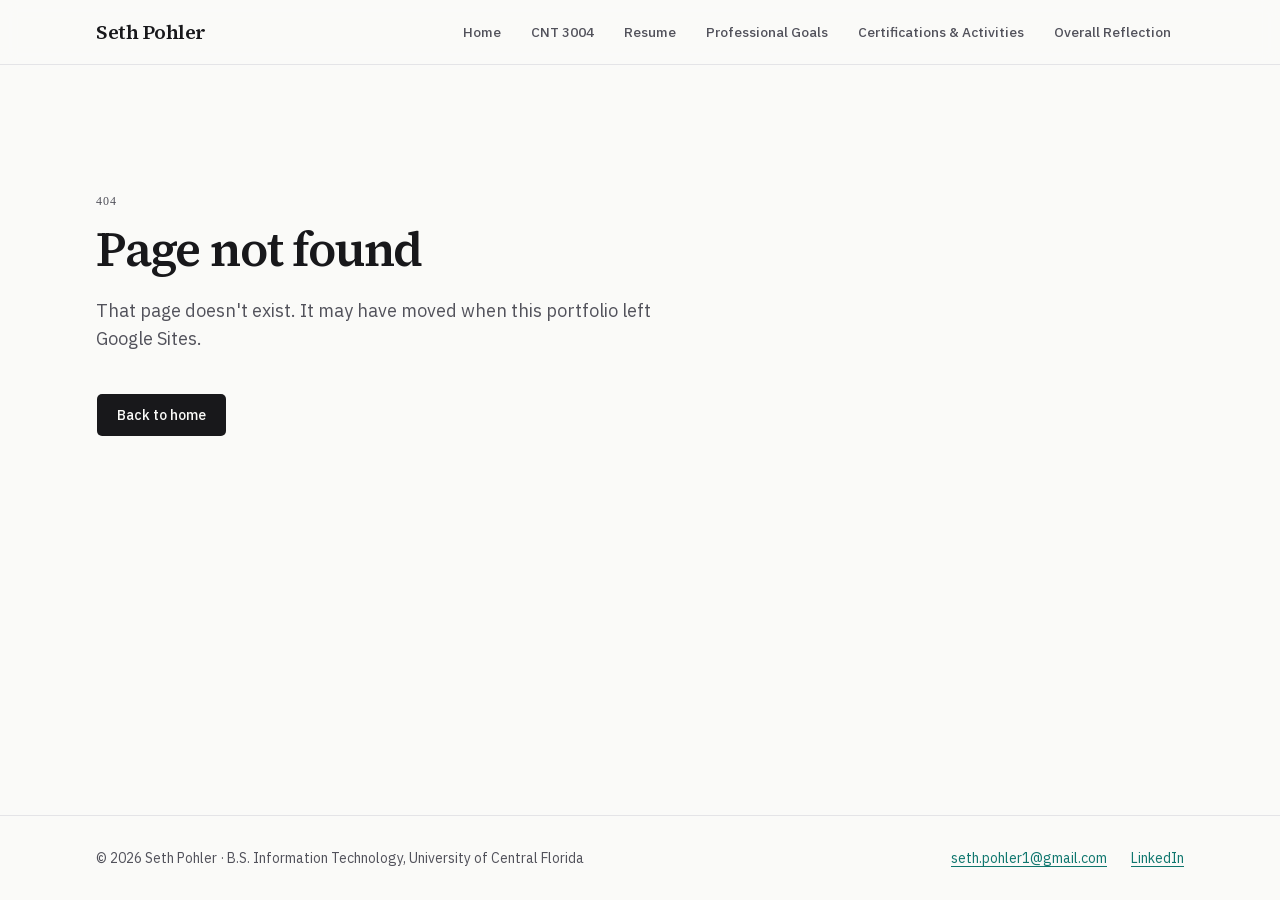
==== 404/index.html @ 3e50c29b "Deploy e-Portfolio" ====
<!DOCTYPE html><html lang="en" class="rMdooa_variable FA1Hga_variable lA2Yoq_variable h-full antialiased"><head><meta charSet="utf-8"/><meta name="viewport" content="width=device-width, initial-scale=1"/><link rel="stylesheet" href="/_next/static/chunks/19bja39a6in_c.css" data-precedence="next"/><link rel="preload" as="script" fetchPriority="low" href="/_next/static/chunks/310vm2bl3xxpt.js"/><script src="/_next/static/chunks/2urr6-fm2smyv.js" async=""></script><script src="/_next/static/chunks/39_j1bdzreq0m.js" async=""></script><script src="/_next/static/chunks/2i99de3j6b99w.js" async=""></script><script src="/_next/static/chunks/turbopack-2u1d16houkiyo.js" async=""></script><script src="/_next/static/chunks/3qfy96eoyh-ek.js" async=""></script><script src="/_next/static/chunks/2r8x6bhizx_dg.js" async=""></script><meta name="robots" content="noindex"/><meta name="next-size-adjust" content=""/><title>Seth Pohler | IT Student &amp; e-Portfolio</title><meta name="description" content="e-Portfolio of Seth Pohler, an Information Technology student at UCF minoring in Secure Computing and Networks, working toward a career in digital forensics."/><link rel="canonical" href="https://spohler1.github.io/"/><meta property="og:title" content="Seth Pohler | IT Student &amp; e-Portfolio"/><meta property="og:description" content="e-Portfolio of Seth Pohler, an Information Technology student at UCF minoring in Secure Computing and Networks, working toward a career in digital forensics."/><meta property="og:url" content="https://spohler1.github.io/"/><meta property="og:site_name" content="Seth Pohler"/><meta property="og:image" content="https://spohler1.github.io/images/seth-pohler-headshot.webp"/><meta property="og:image:width" content="737"/><meta property="og:image:height" content="1100"/><meta property="og:image:alt" content="Portrait of Seth Pohler"/><meta property="og:type" content="profile"/><meta name="twitter:card" content="summary"/><meta name="twitter:title" content="Seth Pohler | IT Student &amp; e-Portfolio"/><meta name="twitter:description" content="e-Portfolio of Seth Pohler, an Information Technology student at UCF minoring in Secure Computing and Networks, working toward a career in digital forensics."/><meta name="twitter:image" content="https://spohler1.github.io/images/seth-pohler-headshot.webp"/><meta name="twitter:image:alt" content="Portrait of Seth Pohler"/><meta name="twitter:image:width" content="737"/><meta name="twitter:image:height" content="1100"/><link rel="icon" href="/icon.svg?icon.27imidznf6e5v.svg" sizes="any" type="image/svg+xml"/><script src="/_next/static/chunks/0cz1d0mv5g_q7.js" noModule=""></script></head><body class="flex min-h-full flex-col"><div hidden=""><!--$--><!--/$--></div><a href="#main" class="sr-only z-50 rounded-md bg-primary px-4 py-2 text-primary-foreground focus:not-sr-only focus:fixed focus:top-3 focus:left-3">Skip to main content</a><header class="sticky top-0 z-40 border-b bg-background/90 backdrop-blur supports-[backdrop-filter]:bg-background/75"><div class="mx-auto flex max-w-6xl flex-wrap items-center justify-between gap-x-8 gap-y-2 px-8 py-4"><a class="font-heading text-xl font-semibold tracking-tight focus-visible:rounded-sm focus-visible:outline-2 focus-visible:outline-offset-4 focus-visible:outline-ring" href="/">Seth Pohler</a><nav aria-label="Main"><ul class="flex flex-wrap items-center gap-1"><li><a data-slot="button" data-variant="ghost" data-size="sm" class="group/button inline-flex shrink-0 items-center justify-center border border-transparent bg-clip-padding font-medium whitespace-nowrap transition-all outline-none select-none focus-visible:border-ring focus-visible:ring-3 focus-visible:ring-ring/50 active:not-aria-[haspopup]:translate-y-px disabled:pointer-events-none disabled:opacity-50 aria-invalid:border-destructive aria-invalid:ring-3 aria-invalid:ring-destructive/20 dark:aria-invalid:border-destructive/50 dark:aria-invalid:ring-destructive/40 [&amp;_svg]:pointer-events-none [&amp;_svg]:shrink-0 hover:bg-muted hover:text-foreground aria-expanded:bg-muted aria-expanded:text-foreground dark:hover:bg-muted/50 gap-1 rounded-[min(var(--radius-md),12px)] in-data-[slot=button-group]:rounded-lg has-data-[icon=inline-end]:pr-1.5 has-data-[icon=inline-start]:pl-1.5 [&amp;_svg:not([class*=&#x27;size-&#x27;])]:size-3.5 h-8 px-3 text-[0.85rem] text-muted-foreground" href="/">Home</a></li><li><a data-slot="button" data-variant="ghost" data-size="sm" class="group/button inline-flex shrink-0 items-center justify-center border border-transparent bg-clip-padding font-medium whitespace-nowrap transition-all outline-none select-none focus-visible:border-ring focus-visible:ring-3 focus-visible:ring-ring/50 active:not-aria-[haspopup]:translate-y-px disabled:pointer-events-none disabled:opacity-50 aria-invalid:border-destructive aria-invalid:ring-3 aria-invalid:ring-destructive/20 dark:aria-invalid:border-destructive/50 dark:aria-invalid:ring-destructive/40 [&amp;_svg]:pointer-events-none [&amp;_svg]:shrink-0 hover:bg-muted hover:text-foreground aria-expanded:bg-muted aria-expanded:text-foreground dark:hover:bg-muted/50 gap-1 rounded-[min(var(--radius-md),12px)] in-data-[slot=button-group]:rounded-lg has-data-[icon=inline-end]:pr-1.5 has-data-[icon=inline-start]:pl-1.5 [&amp;_svg:not([class*=&#x27;size-&#x27;])]:size-3.5 h-8 px-3 text-[0.85rem] text-muted-foreground" href="/cnt-3004/">CNT 3004</a></li><li><a data-slot="button" data-variant="ghost" data-size="sm" class="group/button inline-flex shrink-0 items-center justify-center border border-transparent bg-clip-padding font-medium whitespace-nowrap transition-all outline-none select-none focus-visible:border-ring focus-visible:ring-3 focus-visible:ring-ring/50 active:not-aria-[haspopup]:translate-y-px disabled:pointer-events-none disabled:opacity-50 aria-invalid:border-destructive aria-invalid:ring-3 aria-invalid:ring-destructive/20 dark:aria-invalid:border-destructive/50 dark:aria-invalid:ring-destructive/40 [&amp;_svg]:pointer-events-none [&amp;_svg]:shrink-0 hover:bg-muted hover:text-foreground aria-expanded:bg-muted aria-expanded:text-foreground dark:hover:bg-muted/50 gap-1 rounded-[min(var(--radius-md),12px)] in-data-[slot=button-group]:rounded-lg has-data-[icon=inline-end]:pr-1.5 has-data-[icon=inline-start]:pl-1.5 [&amp;_svg:not([class*=&#x27;size-&#x27;])]:size-3.5 h-8 px-3 text-[0.85rem] text-muted-foreground" href="/resume/">Resume</a></li><li><a data-slot="button" data-variant="ghost" data-size="sm" class="group/button inline-flex shrink-0 items-center justify-center border border-transparent bg-clip-padding font-medium whitespace-nowrap transition-all outline-none select-none focus-visible:border-ring focus-visible:ring-3 focus-visible:ring-ring/50 active:not-aria-[haspopup]:translate-y-px disabled:pointer-events-none disabled:opacity-50 aria-invalid:border-destructive aria-invalid:ring-3 aria-invalid:ring-destructive/20 dark:aria-invalid:border-destructive/50 dark:aria-invalid:ring-destructive/40 [&amp;_svg]:pointer-events-none [&amp;_svg]:shrink-0 hover:bg-muted hover:text-foreground aria-expanded:bg-muted aria-expanded:text-foreground dark:hover:bg-muted/50 gap-1 rounded-[min(var(--radius-md),12px)] in-data-[slot=button-group]:rounded-lg has-data-[icon=inline-end]:pr-1.5 has-data-[icon=inline-start]:pl-1.5 [&amp;_svg:not([class*=&#x27;size-&#x27;])]:size-3.5 h-8 px-3 text-[0.85rem] text-muted-foreground" href="/professional-goals/">Professional Goals</a></li><li><a data-slot="button" data-variant="ghost" data-size="sm" class="group/button inline-flex shrink-0 items-center justify-center border border-transparent bg-clip-padding font-medium whitespace-nowrap transition-all outline-none select-none focus-visible:border-ring focus-visible:ring-3 focus-visible:ring-ring/50 active:not-aria-[haspopup]:translate-y-px disabled:pointer-events-none disabled:opacity-50 aria-invalid:border-destructive aria-invalid:ring-3 aria-invalid:ring-destructive/20 dark:aria-invalid:border-destructive/50 dark:aria-invalid:ring-destructive/40 [&amp;_svg]:pointer-events-none [&amp;_svg]:shrink-0 hover:bg-muted hover:text-foreground aria-expanded:bg-muted aria-expanded:text-foreground dark:hover:bg-muted/50 gap-1 rounded-[min(var(--radius-md),12px)] in-data-[slot=button-group]:rounded-lg has-data-[icon=inline-end]:pr-1.5 has-data-[icon=inline-start]:pl-1.5 [&amp;_svg:not([class*=&#x27;size-&#x27;])]:size-3.5 h-8 px-3 text-[0.85rem] text-muted-foreground" href="/certifications-activities/">Certifications &amp; Activities</a></li><li><a data-slot="button" data-variant="ghost" data-size="sm" class="group/button inline-flex shrink-0 items-center justify-center border border-transparent bg-clip-padding font-medium whitespace-nowrap transition-all outline-none select-none focus-visible:border-ring focus-visible:ring-3 focus-visible:ring-ring/50 active:not-aria-[haspopup]:translate-y-px disabled:pointer-events-none disabled:opacity-50 aria-invalid:border-destructive aria-invalid:ring-3 aria-invalid:ring-destructive/20 dark:aria-invalid:border-destructive/50 dark:aria-invalid:ring-destructive/40 [&amp;_svg]:pointer-events-none [&amp;_svg]:shrink-0 hover:bg-muted hover:text-foreground aria-expanded:bg-muted aria-expanded:text-foreground dark:hover:bg-muted/50 gap-1 rounded-[min(var(--radius-md),12px)] in-data-[slot=button-group]:rounded-lg has-data-[icon=inline-end]:pr-1.5 has-data-[icon=inline-start]:pl-1.5 [&amp;_svg:not([class*=&#x27;size-&#x27;])]:size-3.5 h-8 px-3 text-[0.85rem] text-muted-foreground" href="/overall-reflection/">Overall Reflection</a></li></ul></nav></div></header><main id="main" class="mx-auto w-full max-w-6xl flex-1 px-8 py-32"><p class="eyebrow">404</p><h1 class="mt-4 text-5xl font-semibold tracking-tight">Page not found</h1><p class="mt-6 max-w-xl text-lg text-muted-foreground">That page doesn&#x27;t exist. It may have moved when this portfolio left Google Sites.</p><a data-slot="button" data-variant="default" data-size="lg" class="group/button inline-flex shrink-0 items-center justify-center rounded-lg border border-transparent bg-clip-padding text-sm font-medium whitespace-nowrap transition-all outline-none select-none focus-visible:border-ring focus-visible:ring-3 focus-visible:ring-ring/50 active:not-aria-[haspopup]:translate-y-px disabled:pointer-events-none disabled:opacity-50 aria-invalid:border-destructive aria-invalid:ring-3 aria-invalid:ring-destructive/20 dark:aria-invalid:border-destructive/50 dark:aria-invalid:ring-destructive/40 [&amp;_svg]:pointer-events-none [&amp;_svg]:shrink-0 [&amp;_svg:not([class*=&#x27;size-&#x27;])]:size-4 bg-primary text-primary-foreground hover:bg-primary/80 gap-1.5 has-data-[icon=inline-end]:pr-2 has-data-[icon=inline-start]:pl-2 mt-10 h-11 px-5" href="/">Back to home</a></main><!--$--><!--/$--><footer class="mt-24 border-t"><div class="mx-auto flex max-w-6xl flex-wrap items-center justify-between gap-4 px-8 py-8 text-sm text-muted-foreground"><p>© <!-- -->2026<!-- --> <!-- -->Seth Pohler<!-- --> · <!-- -->B.S. Information Technology<!-- -->, <!-- -->University of Central Florida</p><ul class="flex items-center gap-6"><li><a class="prose-link" href="mailto:seth.pohler1@gmail.com">seth.pohler1@gmail.com</a></li><li><a class="prose-link" href="https://www.linkedin.com/in/sethpohler/" target="_blank" rel="noopener noreferrer">LinkedIn<span class="sr-only"> (opens in a new tab)</span></a></li></ul></div></footer><script id="_R_">(globalThis["TURBOPACK"] || (globalThis["TURBOPACK"] = [])).push({"otherChunks":["static/chunks/310vm2bl3xxpt.js","static/chunks/2urr6-fm2smyv.js","static/chunks/39_j1bdzreq0m.js","static/chunks/2i99de3j6b99w.js"],"runtimeModuleIds":[94553]});</script><script src="/_next/static/chunks/310vm2bl3xxpt.js" async=""></script><script>(self.__next_f=self.__next_f||[]).push([0])</script><script>self.__next_f.push([1,"1:\"$Sreact.fragment\"\n2:\"/_next/static/chunks/3qfy96eoyh-ek.js\"\n3:\"/_next/static/chunks/2r8x6bhizx_dg.js\"\n4:I[71939,[\"$2\",\"$3\"],\"SiteHeader\"]\n5:I[39756,[\"$2\",\"$3\"],\"default\"]\n6:I[37457,[\"$2\",\"$3\"],\"default\"]\n7:I[22016,[\"$2\",\"$3\"],\"\"]\n8:I[71939,[\"$2\",\"$3\"],\"SiteFooter\"]\nd:\"ViewportBoundary\"\ne:I[97367,[\"$2\",\"$3\"],\"$d\"]\n10:\"MetadataBoundary\"\n11:I[97367,[\"$2\",\"$3\"],\"$10\"]\n12:\"$Sreact.suspense\"\n14:I[68027,[\"$2\",\"$3\"],\"default\",1]\n:HL[\"/_next/static/chunks/19bja39a6in_c.css\",\"style\"]\na:X\n"])</script><script>self.__next_f.push([1,"b:[[\"children\",{\"s\":\"__PAGE__\",\"h\":512,\"d\":{\"r\":[\"$\",\"$1\",\"c\",{\"children\":[[\"$\",\"main\",null,{\"id\":\"main\",\"className\":\"mx-auto w-full max-w-6xl flex-1 px-8 py-32\",\"children\":[[\"$\",\"p\",null,{\"className\":\"eyebrow\",\"children\":\"404\"}],[\"$\",\"h1\",null,{\"className\":\"mt-4 text-5xl font-semibold tracking-tight\",\"children\":\"Page not found\"}],[\"$\",\"p\",null,{\"className\":\"mt-6 max-w-xl text-lg text-muted-foreground\",\"children\":\"That page doesn't exist. It may have moved when this portfolio left Google Sites.\"}],[\"$\",\"$L7\",null,{\"href\":\"/\",\"children\":\"Back to home\",\"data-slot\":\"button\",\"data-variant\":\"default\",\"data-size\":\"lg\",\"className\":\"group/button inline-flex shrink-0 items-center justify-center rounded-lg border border-transparent bg-clip-padding text-sm font-medium whitespace-nowrap transition-all outline-none select-none focus-visible:border-ring focus-visible:ring-3 focus-visible:ring-ring/50 active:not-aria-[haspopup]:translate-y-px disabled:pointer-events-none disabled:opacity-50 aria-invalid:border-destructive aria-invalid:ring-3 aria-invalid:ring-destructive/20 dark:aria-invalid:border-destructive/50 dark:aria-invalid:ring-destructive/40 [\u0026_svg]:pointer-events-none [\u0026_svg]:shrink-0 [\u0026_svg:not([class*='size-'])]:size-4 bg-primary text-primary-foreground hover:bg-primary/80 gap-1.5 has-data-[icon=inline-end]:pr-2 has-data-[icon=inline-start]:pl-2 mt-10 h-11 px-5\",\"ref\":null}]]}],null,\"$Lc\"]}],\"p\":false,\"v\":null}}]]\n"])</script><script>self.__next_f.push([1,"9:[[\"children\",{\"s\":\"/_not-found\",\"h\":512,\"d\":{\"r\":[\"$\",\"$1\",\"c\",{\"children\":[null,[\"$\",\"$L5\",null,{\"parallelRouterKey\":\"children\",\"error\":\"$undefined\",\"errorStyles\":\"$undefined\",\"errorScripts\":\"$undefined\",\"template\":[\"$\",\"$L6\",null,{}],\"templateStyles\":\"$undefined\",\"templateScripts\":\"$undefined\",\"notFound\":\"$undefined\",\"forbidden\":\"$undefined\",\"unauthorized\":\"$undefined\"}]]}],\"p\":false,\"v\":\"$a\"},\"c\":\"$Qb\"}]]\n"])</script><script>self.__next_f.push([1,"0:{\"P\":null,\"c\":[\"\",\"_not-found\",\"\"],\"q\":\"\",\"i\":false,\"t\":{\"t\":{\"s\":\"\",\"h\":528,\"d\":{\"r\":[\"$\",\"$1\",\"c\",{\"children\":[[[\"$\",\"link\",\"0\",{\"rel\":\"stylesheet\",\"href\":\"/_next/static/chunks/19bja39a6in_c.css\",\"precedence\":\"next\",\"crossOrigin\":\"$undefined\",\"nonce\":\"$undefined\"}],[\"$\",\"script\",\"script-0\",{\"src\":\"/_next/static/chunks/3qfy96eoyh-ek.js\",\"async\":true,\"nonce\":\"$undefined\"}],[\"$\",\"script\",\"script-1\",{\"src\":\"/_next/static/chunks/2r8x6bhizx_dg.js\",\"async\":true,\"nonce\":\"$undefined\"}]],[\"$\",\"html\",null,{\"lang\":\"en\",\"className\":\"rMdooa_variable FA1Hga_variable lA2Yoq_variable h-full antialiased\",\"children\":[\"$\",\"body\",null,{\"className\":\"flex min-h-full flex-col\",\"children\":[[\"$\",\"a\",null,{\"href\":\"#main\",\"className\":\"sr-only z-50 rounded-md bg-primary px-4 py-2 text-primary-foreground focus:not-sr-only focus:fixed focus:top-3 focus:left-3\",\"children\":\"Skip to main content\"}],[\"$\",\"$L4\",null,{}],[\"$\",\"$L5\",null,{\"parallelRouterKey\":\"children\",\"error\":\"$undefined\",\"errorStyles\":\"$undefined\",\"errorScripts\":\"$undefined\",\"template\":[\"$\",\"$L6\",null,{}],\"templateStyles\":\"$undefined\",\"templateScripts\":\"$undefined\",\"notFound\":[[\"$\",\"main\",null,{\"id\":\"main\",\"className\":\"mx-auto w-full max-w-6xl flex-1 px-8 py-32\",\"children\":[[\"$\",\"p\",null,{\"className\":\"eyebrow\",\"children\":\"404\"}],[\"$\",\"h1\",null,{\"className\":\"mt-4 text-5xl font-semibold tracking-tight\",\"children\":\"Page not found\"}],[\"$\",\"p\",null,{\"className\":\"mt-6 max-w-xl text-lg text-muted-foreground\",\"children\":\"That page doesn't exist. It may have moved when this portfolio left Google Sites.\"}],[\"$\",\"$L7\",null,{\"href\":\"/\",\"children\":\"Back to home\",\"data-slot\":\"button\",\"data-variant\":\"default\",\"data-size\":\"lg\",\"className\":\"group/button inline-flex shrink-0 items-center justify-center rounded-lg border border-transparent bg-clip-padding text-sm font-medium whitespace-nowrap transition-all outline-none select-none focus-visible:border-ring focus-visible:ring-3 focus-visible:ring-ring/50 active:not-aria-[haspopup]:translate-y-px disabled:pointer-events-none disabled:opacity-50 aria-invalid:border-destructive aria-invalid:ring-3 aria-invalid:ring-destructive/20 dark:aria-invalid:border-destructive/50 dark:aria-invalid:ring-destructive/40 [\u0026_svg]:pointer-events-none [\u0026_svg]:shrink-0 [\u0026_svg:not([class*='size-'])]:size-4 bg-primary text-primary-foreground hover:bg-primary/80 gap-1.5 has-data-[icon=inline-end]:pr-2 has-data-[icon=inline-start]:pl-2 mt-10 h-11 px-5\",\"ref\":null}]]}],[]],\"forbidden\":\"$undefined\",\"unauthorized\":\"$undefined\"}],[\"$\",\"$L8\",null,{}]]}]}]]}],\"p\":false,\"v\":null},\"c\":\"$Q9\"},\"h\":{\"r\":[\"$\",\"$1\",\"h\",{\"children\":[[\"$\",\"meta\",null,{\"name\":\"robots\",\"content\":\"noindex\"}],[\"$\",\"$Le\",null,{\"children\":\"$Lf\"}],[\"$\",\"$L11\",null,{\"children\":[[\"$\",\"div\",null,{\"hidden\":true,\"children\":[\"$\",\"$12\",null,{\"name\":\"Next.Metadata\",\"children\":\"$L13\"}]}],null]}],[\"$\",\"meta\",null,{\"name\":\"next-size-adjust\",\"content\":\"\"}]]}],\"p\":false,\"v\":null}},\"m\":\"$undefined\",\"G\":[\"$14\",[[\"$\",\"link\",\"0\",{\"rel\":\"stylesheet\",\"href\":\"/_next/static/chunks/19bja39a6in_c.css\",\"precedence\":\"next\",\"crossOrigin\":\"$undefined\",\"nonce\":\"$undefined\"}]]],\"S\":true,\"r\":\"$undefined\",\"s\":\"$undefined\",\"a\":\"$undefined\",\"l\":\"$undefined\",\"p\":\"$undefined\",\"d\":\"$undefined\",\"b\":\"5wIHYU554J72C1VWUzu7Z\"}\n"])</script><script>self.__next_f.push([1,"15:I[97367,[\"$2\",\"$3\"],\"OutletBoundary\"]\na:C\nc:[\"$\",\"$L15\",null,{\"children\":[\"$\",\"$12\",null,{\"name\":\"Next.MetadataOutlet\",\"children\":\"$@16\"}]}]\n"])</script><script>self.__next_f.push([1,"f:[[\"$\",\"meta\",\"0\",{\"charSet\":\"utf-8\"}],[\"$\",\"meta\",\"1\",{\"name\":\"viewport\",\"content\":\"width=device-width, initial-scale=1\"}]]\n"])</script><script>self.__next_f.push([1,"17:I[27201,[\"$2\",\"$3\"],\"IconMark\"]\n"])</script><script>self.__next_f.push([1,"13:[[\"$\",\"title\",\"0\",{\"children\":\"Seth Pohler | IT Student \u0026 e-Portfolio\"}],[\"$\",\"meta\",\"1\",{\"name\":\"description\",\"content\":\"e-Portfolio of Seth Pohler, an Information Technology student at UCF minoring in Secure Computing and Networks, working toward a career in digital forensics.\"}],[\"$\",\"link\",\"2\",{\"rel\":\"canonical\",\"href\":\"https://spohler1.github.io/\"}],[\"$\",\"meta\",\"3\",{\"property\":\"og:title\",\"content\":\"Seth Pohler | IT Student \u0026 e-Portfolio\"}],[\"$\",\"meta\",\"4\",{\"property\":\"og:description\",\"content\":\"e-Portfolio of Seth Pohler, an Information Technology student at UCF minoring in Secure Computing and Networks, working toward a career in digital forensics.\"}],[\"$\",\"meta\",\"5\",{\"property\":\"og:url\",\"content\":\"https://spohler1.github.io/\"}],[\"$\",\"meta\",\"6\",{\"property\":\"og:site_name\",\"content\":\"Seth Pohler\"}],[\"$\",\"meta\",\"7\",{\"property\":\"og:image\",\"content\":\"https://spohler1.github.io/images/seth-pohler-headshot.webp\"}],[\"$\",\"meta\",\"8\",{\"property\":\"og:image:width\",\"content\":\"737\"}],[\"$\",\"meta\",\"9\",{\"property\":\"og:image:height\",\"content\":\"1100\"}],[\"$\",\"meta\",\"10\",{\"property\":\"og:image:alt\",\"content\":\"Portrait of Seth Pohler\"}],[\"$\",\"meta\",\"11\",{\"property\":\"og:type\",\"content\":\"profile\"}],[\"$\",\"meta\",\"12\",{\"name\":\"twitter:card\",\"content\":\"summary\"}],[\"$\",\"meta\",\"13\",{\"name\":\"twitter:title\",\"content\":\"Seth Pohler | IT Student \u0026 e-Portfolio\"}],[\"$\",\"meta\",\"14\",{\"name\":\"twitter:description\",\"content\":\"e-Portfolio of Seth Pohler, an Information Technology student at UCF minoring in Secure Computing and Networks, working toward a career in digital forensics.\"}],[\"$\",\"meta\",\"15\",{\"name\":\"twitter:image\",\"content\":\"https://spohler1.github.io/images/seth-pohler-headshot.webp\"}],[\"$\",\"meta\",\"16\",{\"name\":\"twitter:image:alt\",\"content\":\"Portrait of Seth Pohler\"}],[\"$\",\"meta\",\"17\",{\"name\":\"twitter:image:width\",\"content\":\"737\"}],[\"$\",\"meta\",\"18\",{\"name\":\"twitter:image:height\",\"content\":\"1100\"}],[\"$\",\"link\",\"19\",{\"rel\":\"icon\",\"href\":\"/icon.svg?icon.27imidznf6e5v.svg\",\"sizes\":\"any\",\"type\":\"image/svg+xml\"}],[\"$\",\"$L17\",\"20\",{}]]\n"])</script><script>self.__next_f.push([1,"16:null\n"])</script></body></html>
---- _next/static/chunks/19bja39a6in_c.css ----
@font-face{font-family:"Source Serif 4";font-style:normal;font-weight:400;font-display:swap;src:url(../media/6481e8356700f25f-s.22-vwy_zcz7be.woff2)format("woff2");unicode-range:U+460-52F,U+1C80-1C8A,U+20B4,U+2DE0-2DFF,U+A640-A69F,U+FE2E-FE2F}@font-face{font-family:"Source Serif 4";font-style:normal;font-weight:400;font-display:swap;src:url(../media/3a41be36334ec777-s.3_q_pmj-3v7pv.woff2)format("woff2");unicode-range:U+301,U+400-45F,U+490-491,U+4B0-4B1,U+2116}@font-face{font-family:"Source Serif 4";font-style:normal;font-weight:400;font-display:swap;src:url(../media/6aca2b2dd1e73eb2-s.0kupvvif_223v.woff2)format("woff2");unicode-range:U+370-377,U+37A-37F,U+384-38A,U+38C,U+38E-3A1,U+3A3-3FF}@font-face{font-family:"Source Serif 4";font-style:normal;font-weight:400;font-display:swap;src:url(../media/f0ca9ca26c218c3f-s.11jlrhjosin9v.woff2)format("woff2");unicode-range:U+102-103,U+110-111,U+128-129,U+168-169,U+1A0-1A1,U+1AF-1B0,U+300-301,U+303-304,U+308-309,U+323,U+329,U+1EA0-1EF9,U+20AB}@font-face{font-family:"Source Serif 4";font-style:normal;font-weight:400;font-display:swap;src:url(../media/53184f85607312d4-s.3z1vcboutudqk.woff2)format("woff2");unicode-range:U+100-2BA,U+2BD-2C5,U+2C7-2CC,U+2CE-2D7,U+2DD-2FF,U+304,U+308,U+329,U+1D00-1DBF,U+1E00-1E9F,U+1EF2-1EFF,U+2020,U+20A0-20AB,U+20AD-20C4,U+2113,U+2C60-2C7F,U+A720-A7FF}@font-face{font-family:"Source Serif 4";font-style:normal;font-weight:400;font-display:swap;src:url(../media/7c42b85337e0c4bb-s.p.012bmydply3go.woff2)format("woff2");unicode-range:U+??,U+131,U+152-153,U+2BB-2BC,U+2C6,U+2DA,U+2DC,U+304,U+308,U+329,U+2000-206F,U+20AC,U+2122,U+2191,U+2193,U+2212,U+2215,U+FEFF,U+FFFD}@font-face{font-family:"Source Serif 4";font-style:normal;font-weight:600;font-display:swap;src:url(../media/6481e8356700f25f-s.22-vwy_zcz7be.woff2)format("woff2");unicode-range:U+460-52F,U+1C80-1C8A,U+20B4,U+2DE0-2DFF,U+A640-A69F,U+FE2E-FE2F}@font-face{font-family:"Source Serif 4";font-style:normal;font-weight:600;font-display:swap;src:url(../media/3a41be36334ec777-s.3_q_pmj-3v7pv.woff2)format("woff2");unicode-range:U+301,U+400-45F,U+490-491,U+4B0-4B1,U+2116}@font-face{font-family:"Source Serif 4";font-style:normal;font-weight:600;font-display:swap;src:url(../media/6aca2b2dd1e73eb2-s.0kupvvif_223v.woff2)format("woff2");unicode-range:U+370-377,U+37A-37F,U+384-38A,U+38C,U+38E-3A1,U+3A3-3FF}@font-face{font-family:"Source Serif 4";font-style:normal;font-weight:600;font-display:swap;src:url(../media/f0ca9ca26c218c3f-s.11jlrhjosin9v.woff2)format("woff2");unicode-range:U+102-103,U+110-111,U+128-129,U+168-169,U+1A0-1A1,U+1AF-1B0,U+300-301,U+303-304,U+308-309,U+323,U+329,U+1EA0-1EF9,U+20AB}@font-face{font-family:"Source Serif 4";font-style:normal;font-weight:600;font-display:swap;src:url(../media/53184f85607312d4-s.3z1vcboutudqk.woff2)format("woff2");unicode-range:U+100-2BA,U+2BD-2C5,U+2C7-2CC,U+2CE-2D7,U+2DD-2FF,U+304,U+308,U+329,U+1D00-1DBF,U+1E00-1E9F,U+1EF2-1EFF,U+2020,U+20A0-20AB,U+20AD-20C4,U+2113,U+2C60-2C7F,U+A720-A7FF}@font-face{font-family:"Source Serif 4";font-style:normal;font-weight:600;font-display:swap;src:url(../media/7c42b85337e0c4bb-s.p.012bmydply3go.woff2)format("woff2");unicode-range:U+??,U+131,U+152-153,U+2BB-2BC,U+2C6,U+2DA,U+2DC,U+304,U+308,U+329,U+2000-206F,U+20AC,U+2122,U+2191,U+2193,U+2212,U+2215,U+FEFF,U+FFFD}@font-face{font-family:"Source Serif 4 Fallback";src:local(Times New Roman);ascent-override:87.87%;descent-override:28.41%;line-gap-override:0.0%;size-adjust:117.91%}.rMdooa_className{font-family:"Source Serif 4","Source Serif 4 Fallback";font-style:normal}.rMdooa_variable{--font-source-serif:"Source Serif 4", "Source Serif 4 Fallback"}
@font-face{font-family:IBM Plex Sans;font-style:normal;font-weight:400;font-stretch:100%;font-display:swap;src:url(../media/44ed10da57ebfb0e-s.2y65deuc30pmy.woff2)format("woff2");unicode-range:U+460-52F,U+1C80-1C8A,U+20B4,U+2DE0-2DFF,U+A640-A69F,U+FE2E-FE2F}@font-face{font-family:IBM Plex Sans;font-style:normal;font-weight:400;font-stretch:100%;font-display:swap;src:url(../media/73263b2957b73100-s.2qt3tdwt-y9x_.woff2)format("woff2");unicode-range:U+301,U+400-45F,U+490-491,U+4B0-4B1,U+2116}@font-face{font-family:IBM Plex Sans;font-style:normal;font-weight:400;font-stretch:100%;font-display:swap;src:url(../media/ab664c0e419cc841-s.3cvcemwuzoywn.woff2)format("woff2");unicode-range:U+370-377,U+37A-37F,U+384-38A,U+38C,U+38E-3A1,U+3A3-3FF}@font-face{font-family:IBM Plex Sans;font-style:normal;font-weight:400;font-stretch:100%;font-display:swap;src:url(../media/6fca7e74603dd412-s.02z5rrbg5nt92.woff2)format("woff2");unicode-range:U+102-103,U+110-111,U+128-129,U+168-169,U+1A0-1A1,U+1AF-1B0,U+300-301,U+303-304,U+308-309,U+323,U+329,U+1EA0-1EF9,U+20AB}@font-face{font-family:IBM Plex Sans;font-style:normal;font-weight:400;font-stretch:100%;font-display:swap;src:url(../media/c1b11b726b36a5e5-s.2rixgazldzomk.woff2)format("woff2");unicode-range:U+100-2BA,U+2BD-2C5,U+2C7-2CC,U+2CE-2D7,U+2DD-2FF,U+304,U+308,U+329,U+1D00-1DBF,U+1E00-1E9F,U+1EF2-1EFF,U+2020,U+20A0-20AB,U+20AD-20C4,U+2113,U+2C60-2C7F,U+A720-A7FF}@font-face{font-family:IBM Plex Sans;font-style:normal;font-weight:400;font-stretch:100%;font-display:swap;src:url(../media/48eea41d8317494f-s.p.0wiir8udbzjvx.woff2)format("woff2");unicode-range:U+??,U+131,U+152-153,U+2BB-2BC,U+2C6,U+2DA,U+2DC,U+304,U+308,U+329,U+2000-206F,U+20AC,U+2122,U+2191,U+2193,U+2212,U+2215,U+FEFF,U+FFFD}@font-face{font-family:IBM Plex Sans;font-style:normal;font-weight:500;font-stretch:100%;font-display:swap;src:url(../media/44ed10da57ebfb0e-s.2y65deuc30pmy.woff2)format("woff2");unicode-range:U+460-52F,U+1C80-1C8A,U+20B4,U+2DE0-2DFF,U+A640-A69F,U+FE2E-FE2F}@font-face{font-family:IBM Plex Sans;font-style:normal;font-weight:500;font-stretch:100%;font-display:swap;src:url(../media/73263b2957b73100-s.2qt3tdwt-y9x_.woff2)format("woff2");unicode-range:U+301,U+400-45F,U+490-491,U+4B0-4B1,U+2116}@font-face{font-family:IBM Plex Sans;font-style:normal;font-weight:500;font-stretch:100%;font-display:swap;src:url(../media/ab664c0e419cc841-s.3cvcemwuzoywn.woff2)format("woff2");unicode-range:U+370-377,U+37A-37F,U+384-38A,U+38C,U+38E-3A1,U+3A3-3FF}@font-face{font-family:IBM Plex Sans;font-style:normal;font-weight:500;font-stretch:100%;font-display:swap;src:url(../media/6fca7e74603dd412-s.02z5rrbg5nt92.woff2)format("woff2");unicode-range:U+102-103,U+110-111,U+128-129,U+168-169,U+1A0-1A1,U+1AF-1B0,U+300-301,U+303-304,U+308-309,U+323,U+329,U+1EA0-1EF9,U+20AB}@font-face{font-family:IBM Plex Sans;font-style:normal;font-weight:500;font-stretch:100%;font-display:swap;src:url(../media/c1b11b726b36a5e5-s.2rixgazldzomk.woff2)format("woff2");unicode-range:U+100-2BA,U+2BD-2C5,U+2C7-2CC,U+2CE-2D7,U+2DD-2FF,U+304,U+308,U+329,U+1D00-1DBF,U+1E00-1E9F,U+1EF2-1EFF,U+2020,U+20A0-20AB,U+20AD-20C4,U+2113,U+2C60-2C7F,U+A720-A7FF}@font-face{font-family:IBM Plex Sans;font-style:normal;font-weight:500;font-stretch:100%;font-display:swap;src:url(../media/48eea41d8317494f-s.p.0wiir8udbzjvx.woff2)format("woff2");unicode-range:U+??,U+131,U+152-153,U+2BB-2BC,U+2C6,U+2DA,U+2DC,U+304,U+308,U+329,U+2000-206F,U+20AC,U+2122,U+2191,U+2193,U+2212,U+2215,U+FEFF,U+FFFD}@font-face{font-family:IBM Plex Sans;font-style:normal;font-weight:600;font-stretch:100%;font-display:swap;src:url(../media/44ed10da57ebfb0e-s.2y65deuc30pmy.woff2)format("woff2");unicode-range:U+460-52F,U+1C80-1C8A,U+20B4,U+2DE0-2DFF,U+A640-A69F,U+FE2E-FE2F}@font-face{font-family:IBM Plex Sans;font-style:normal;font-weight:600;font-stretch:100%;font-display:swap;src:url(../media/73263b2957b73100-s.2qt3tdwt-y9x_.woff2)format("woff2");unicode-range:U+301,U+400-45F,U+490-491,U+4B0-4B1,U+2116}@font-face{font-family:IBM Plex Sans;font-style:normal;font-weight:600;font-stretch:100%;font-display:swap;src:url(../media/ab664c0e419cc841-s.3cvcemwuzoywn.woff2)format("woff2");unicode-range:U+370-377,U+37A-37F,U+384-38A,U+38C,U+38E-3A1,U+3A3-3FF}@font-face{font-family:IBM Plex Sans;font-style:normal;font-weight:600;font-stretch:100%;font-display:swap;src:url(../media/6fca7e74603dd412-s.02z5rrbg5nt92.woff2)format("woff2");unicode-range:U+102-103,U+110-111,U+128-129,U+168-169,U+1A0-1A1,U+1AF-1B0,U+300-301,U+303-304,U+308-309,U+323,U+329,U+1EA0-1EF9,U+20AB}@font-face{font-family:IBM Plex Sans;font-style:normal;font-weight:600;font-stretch:100%;font-display:swap;src:url(../media/c1b11b726b36a5e5-s.2rixgazldzomk.woff2)format("woff2");unicode-range:U+100-2BA,U+2BD-2C5,U+2C7-2CC,U+2CE-2D7,U+2DD-2FF,U+304,U+308,U+329,U+1D00-1DBF,U+1E00-1E9F,U+1EF2-1EFF,U+2020,U+20A0-20AB,U+20AD-20C4,U+2113,U+2C60-2C7F,U+A720-A7FF}@font-face{font-family:IBM Plex Sans;font-style:normal;font-weight:600;font-stretch:100%;font-display:swap;src:url(../media/48eea41d8317494f-s.p.0wiir8udbzjvx.woff2)format("woff2");unicode-range:U+??,U+131,U+152-153,U+2BB-2BC,U+2C6,U+2DA,U+2DC,U+304,U+308,U+329,U+2000-206F,U+20AC,U+2122,U+2191,U+2193,U+2212,U+2215,U+FEFF,U+FFFD}@font-face{font-family:IBM Plex Sans Fallback;src:local(Arial);ascent-override:101.32%;descent-override:27.18%;line-gap-override:0.0%;size-adjust:101.17%}.FA1Hga_className{font-family:IBM Plex Sans,IBM Plex Sans Fallback;font-style:normal}.FA1Hga_variable{--font-plex-sans:"IBM Plex Sans", "IBM Plex Sans Fallback"}
@font-face{font-family:IBM Plex Mono;font-style:normal;font-weight:400;font-display:swap;src:url(../media/a6b537d2d7915fee-s.0rgnxg2b64rzs.woff2)format("woff2");unicode-range:U+460-52F,U+1C80-1C8A,U+20B4,U+2DE0-2DFF,U+A640-A69F,U+FE2E-FE2F}@font-face{font-family:IBM Plex Mono;font-style:normal;font-weight:400;font-display:swap;src:url(../media/3fa4db8b844e05e3-s.0g4pmka8j2u20.woff2)format("woff2");unicode-range:U+301,U+400-45F,U+490-491,U+4B0-4B1,U+2116}@font-face{font-family:IBM Plex Mono;font-style:normal;font-weight:400;font-display:swap;src:url(../media/ca77c3e9113c98bb-s.1thpl3j71vtxe.woff2)format("woff2");unicode-range:U+2000-2001,U+2004-2008,U+200A,U+23B8-23BD,U+2500-259F}@font-face{font-family:IBM Plex Mono;font-style:normal;font-weight:400;font-display:swap;src:url(../media/c974309cb591fe01-s.1v7x_qdpnbwoz.woff2)format("woff2");unicode-range:U+102-103,U+110-111,U+128-129,U+168-169,U+1A0-1A1,U+1AF-1B0,U+300-301,U+303-304,U+308-309,U+323,U+329,U+1EA0-1EF9,U+20AB}@font-face{font-family:IBM Plex Mono;font-style:normal;font-weight:400;font-display:swap;src:url(../media/ff88af711673de4c-s.1h7k3aqd68qji.woff2)format("woff2");unicode-range:U+100-2BA,U+2BD-2C5,U+2C7-2CC,U+2CE-2D7,U+2DD-2FF,U+304,U+308,U+329,U+1D00-1DBF,U+1E00-1E9F,U+1EF2-1EFF,U+2020,U+20A0-20AB,U+20AD-20C4,U+2113,U+2C60-2C7F,U+A720-A7FF}@font-face{font-family:IBM Plex Mono;font-style:normal;font-weight:400;font-display:swap;src:url(../media/73c8302d2fdfe340-s.p.30xqm3yldpj47.woff2)format("woff2");unicode-range:U+??,U+131,U+152-153,U+2BB-2BC,U+2C6,U+2DA,U+2DC,U+304,U+308,U+329,U+2000-206F,U+20AC,U+2122,U+2191,U+2193,U+2212,U+2215,U+FEFF,U+FFFD}@font-face{font-family:IBM Plex Mono;font-style:normal;font-weight:500;font-display:swap;src:url(../media/7e9bef65aac3123c-s.1yd4_i3e35931.woff2)format("woff2");unicode-range:U+460-52F,U+1C80-1C8A,U+20B4,U+2DE0-2DFF,U+A640-A69F,U+FE2E-FE2F}@font-face{font-family:IBM Plex Mono;font-style:normal;font-weight:500;font-display:swap;src:url(../media/1162af63fcaf8ea1-s.42z9vm7u0i9n-.woff2)format("woff2");unicode-range:U+301,U+400-45F,U+490-491,U+4B0-4B1,U+2116}@font-face{font-family:IBM Plex Mono;font-style:normal;font-weight:500;font-display:swap;src:url(../media/016f413c39673ab5-s.3hdclex1x_th1.woff2)format("woff2");unicode-range:U+2000-2001,U+2004-2008,U+200A,U+23B8-23BD,U+2500-259F}@font-face{font-family:IBM Plex Mono;font-style:normal;font-weight:500;font-display:swap;src:url(../media/5f8811ef018a909c-s.1iu7q7yw-zhgt.woff2)format("woff2");unicode-range:U+102-103,U+110-111,U+128-129,U+168-169,U+1A0-1A1,U+1AF-1B0,U+300-301,U+303-304,U+308-309,U+323,U+329,U+1EA0-1EF9,U+20AB}@font-face{font-family:IBM Plex Mono;font-style:normal;font-weight:500;font-display:swap;src:url(../media/5ae16e032a695779-s.07-q_h5lq3omo.woff2)format("woff2");unicode-range:U+100-2BA,U+2BD-2C5,U+2C7-2CC,U+2CE-2D7,U+2DD-2FF,U+304,U+308,U+329,U+1D00-1DBF,U+1E00-1E9F,U+1EF2-1EFF,U+2020,U+20A0-20AB,U+20AD-20C4,U+2113,U+2C60-2C7F,U+A720-A7FF}@font-face{font-family:IBM Plex Mono;font-style:normal;font-weight:500;font-display:swap;src:url(../media/9f5be66613d9c872-s.p.27korwsf9c79u.woff2)format("woff2");unicode-range:U+??,U+131,U+152-153,U+2BB-2BC,U+2C6,U+2DA,U+2DC,U+304,U+308,U+329,U+2000-206F,U+20AC,U+2122,U+2191,U+2193,U+2212,U+2215,U+FEFF,U+FFFD}@font-face{font-family:IBM Plex Mono Fallback;src:local(Arial);ascent-override:76.16%;descent-override:20.43%;line-gap-override:0.0%;size-adjust:134.59%}.lA2Yoq_className{font-family:IBM Plex Mono,IBM Plex Mono Fallback;font-style:normal}.lA2Yoq_variable{--font-plex-mono:"IBM Plex Mono", "IBM Plex Mono Fallback"}
@layer properties{@supports (((-webkit-hyphens:none)) and (not (margin-trim:inline))) or ((-moz-orient:inline) and (not (color:rgb(from red r g b)))){:root,:host{--shimmer-angle:20deg}*,:before,:after,::backdrop{--tw-space-y-reverse:0;--tw-divide-y-reverse:0;--tw-border-style:solid;--tw-leading:initial;--tw-font-weight:initial;--tw-tracking:initial;--tw-shadow:0 0 #0000;--tw-shadow-color:initial;--tw-shadow-alpha:100%;--tw-inset-shadow:0 0 #0000;--tw-inset-shadow-color:initial;--tw-inset-shadow-alpha:100%;--tw-ring-color:initial;--tw-ring-shadow:0 0 #0000;--tw-inset-ring-color:initial;--tw-inset-ring-shadow:0 0 #0000;--tw-ring-inset:initial;--tw-ring-offset-width:0px;--tw-ring-offset-color:#fff;--tw-ring-offset-shadow:0 0 #0000;--tw-outline-style:solid;--tw-backdrop-blur:initial;--tw-backdrop-brightness:initial;--tw-backdrop-contrast:initial;--tw-backdrop-grayscale:initial;--tw-backdrop-hue-rotate:initial;--tw-backdrop-invert:initial;--tw-backdrop-opacity:initial;--tw-backdrop-saturate:initial;--tw-backdrop-sepia:initial;--tw-translate-x:0;--tw-translate-y:0;--tw-translate-z:0;--tw-content:"";--tw-animation-delay:0s;--tw-animation-direction:normal;--tw-animation-duration:initial;--tw-animation-fill-mode:none;--tw-animation-iteration-count:1;--tw-enter-blur:0;--tw-enter-opacity:1;--tw-enter-rotate:0;--tw-enter-scale:1;--tw-enter-translate-x:0;--tw-enter-translate-y:0;--tw-exit-blur:0;--tw-exit-opacity:1;--tw-exit-rotate:0;--tw-exit-scale:1;--tw-exit-translate-x:0;--tw-exit-translate-y:0;--scroll-fade-t:0px;--scroll-fade-b:0px;--scroll-fade-s:0px;--scroll-fade-e:0px;--scroll-fade-mask:initial;--shimmer-image:initial;--shimmer-text-fill:initial}}}@layer theme{:root,:host{--spacing:.25rem;--container-xl:36rem;--container-3xl:48rem;--container-6xl:72rem;--text-xs:.75rem;--text-xs--line-height:calc(1 / .75);--text-sm:.875rem;--text-sm--line-height:calc(1.25 / .875);--text-base:1rem;--text-base--line-height:calc(1.5 / 1);--text-lg:1.125rem;--text-lg--line-height:calc(1.75 / 1.125);--text-xl:1.25rem;--text-xl--line-height:calc(1.75 / 1.25);--text-2xl:1.5rem;--text-2xl--line-height:calc(2 / 1.5);--text-3xl:1.875rem;--text-3xl--line-height:calc(2.25 / 1.875);--text-5xl:3rem;--text-5xl--line-height:1;--text-7xl:4.5rem;--text-7xl--line-height:1;--font-weight-normal:400;--font-weight-medium:500;--font-weight-semibold:600;--tracking-tight:-.025em;--tracking-wide:.025em;--leading-tight:1.25;--leading-snug:1.375;--leading-relaxed:1.625;--radius-md:calc(var(--radius) * .8);--radius-4xl:2rem;--default-transition-duration:.15s;--default-transition-timing-function:cubic-bezier(.4, 0, .2, 1);--default-font-family:var(--font-plex-sans);--default-mono-font-family:var(--font-plex-mono)}}@layer base{*,:after,:before,::backdrop{box-sizing:border-box;border:0 solid;margin:0;padding:0}::file-selector-button{box-sizing:border-box;border:0 solid;margin:0;padding:0}html,:host{-webkit-text-size-adjust:100%;tab-size:4;line-height:1.5;font-family:var(--default-font-family,-apple-system, BlinkMacSystemFont, "Segoe UI", Roboto, "Helvetica Neue", "Noto Sans", Arial, sans-serif, "Apple Color Emoji", "Segoe UI Emoji", "Segoe UI Symbol", "Noto Color Emoji");font-feature-settings:var(--default-font-feature-settings,normal);font-variation-settings:var(--default-font-variation-settings,normal);-webkit-tap-highlight-color:transparent}hr{height:0;color:inherit;border-top-width:1px}abbr:where([title]){-webkit-text-decoration:underline dotted;text-decoration:underline dotted}h1,h2,h3,h4,h5,h6{font-size:inherit;font-weight:inherit}a{color:inherit;-webkit-text-decoration:inherit;-webkit-text-decoration:inherit;-webkit-text-decoration:inherit;-webkit-text-decoration:inherit;text-decoration:inherit}b,strong{font-weight:bolder}code,kbd,samp,pre{font-family:var(--default-mono-font-family,ui-monospace, SFMono-Regular, Menlo, Monaco, Consolas, "Liberation Mono", "Courier New", monospace);font-feature-settings:var(--default-mono-font-feature-settings,normal);font-variation-settings:var(--default-mono-font-variation-settings,normal);font-size:1em}small{font-size:80%}sub,sup{vertical-align:baseline;font-size:75%;line-height:0;position:relative}sub{bottom:-.25em}sup{top:-.5em}table{text-indent:0;border-color:inherit;border-collapse:collapse}:-moz-focusring:where(:not(iframe)){outline:auto}progress{vertical-align:baseline}summary{display:list-item}ol,ul,menu{list-style:none}img,svg,video,canvas,audio,iframe,embed,object{vertical-align:middle;display:block}img,video{max-width:100%;height:auto}button,input,select,optgroup,textarea{font:inherit;font-feature-settings:inherit;font-variation-settings:inherit;letter-spacing:inherit;color:inherit;opacity:1;background-color:#0000;border-radius:0}::file-selector-button{font:inherit;font-feature-settings:inherit;font-variation-settings:inherit;letter-spacing:inherit;color:inherit;opacity:1;background-color:#0000;border-radius:0}:where(select:is([multiple],[size])) optgroup{font-weight:bolder}:where(select:is([multiple],[size])) optgroup option{padding-inline-start:20px}::file-selector-button{margin-inline-end:4px}::placeholder{opacity:1}@supports (not ((-webkit-appearance:-apple-pay-button))) or (contain-intrinsic-size:1px){::placeholder{color:currentColor}@supports (color:color-mix(in lab, red, red)){::placeholder{color:color-mix(in oklab, currentcolor 50%, transparent)}}}textarea{resize:vertical}::-webkit-search-decoration{-webkit-appearance:none}::-webkit-date-and-time-value{min-height:1lh;text-align:inherit}::-webkit-datetime-edit{display:inline-flex}::-webkit-datetime-edit-fields-wrapper{padding:0}::-webkit-datetime-edit{padding-block:0}::-webkit-datetime-edit-year-field{padding-block:0}::-webkit-datetime-edit-month-field{padding-block:0}::-webkit-datetime-edit-day-field{padding-block:0}::-webkit-datetime-edit-hour-field{padding-block:0}::-webkit-datetime-edit-minute-field{padding-block:0}::-webkit-datetime-edit-second-field{padding-block:0}::-webkit-datetime-edit-millisecond-field{padding-block:0}::-webkit-datetime-edit-meridiem-field{padding-block:0}::-webkit-calendar-picker-indicator{line-height:1}:-moz-ui-invalid{box-shadow:none}button,input:where([type=button],[type=reset],[type=submit]){appearance:button}::file-selector-button{appearance:button}::-webkit-inner-spin-button{height:auto}::-webkit-outer-spin-button{height:auto}[hidden]:where(:not([hidden=until-found])){display:none!important}*{border-color:var(--border);outline-color:var(--ring)}@supports (color:color-mix(in lab, red, red)){*{outline-color:color-mix(in oklab, var(--ring) 50%, transparent)}}html{font-family:var(--font-plex-sans);scroll-padding-top:6rem}body{background-color:var(--background);color:var(--foreground);font-feature-settings:"kern", "liga"}h1,h2,h3{font-family:var(--font-source-serif);text-wrap:balance}p{text-wrap:pretty}::selection{color:#fff;background:#0f766e}}@layer components{.prose-link{color:var(--link);text-underline-offset:3px;transition-property:color,background-color,border-color,outline-color,text-decoration-color,fill,stroke,--tw-gradient-from,--tw-gradient-via,--tw-gradient-to;transition-timing-function:var(--tw-ease,var(--default-transition-timing-function));transition-duration:var(--tw-duration,var(--default-transition-duration));text-decoration-line:underline;text-decoration-thickness:1px}@media (hover:hover){.prose-link:hover{text-decoration-thickness:2px}}.prose-link:focus-visible{border-radius:calc(var(--radius) * .6);outline-style:var(--tw-outline-style);outline-offset:2px;outline-width:2px;outline-color:var(--ring)}.eyebrow{font-family:var(--font-plex-mono);font-size:var(--text-xs);line-height:var(--tw-leading,var(--text-xs--line-height));--tw-font-weight:var(--font-weight-medium);font-weight:var(--font-weight-medium);--tw-tracking:.08em;letter-spacing:.08em;color:var(--muted-foreground);text-transform:uppercase}}@layer utilities{.\@container\/card-header{container:card-header/inline-size}.pointer-events-none{pointer-events:none}.visible{visibility:visible}.sr-only{clip-path:inset(50%);white-space:nowrap;border-width:0;width:1px;height:1px;margin:-1px;padding:0;position:absolute;overflow:hidden}.relative{position:relative}.static{position:static}.sticky{position:sticky}.top-0{top:0}.z-40{z-index:40}.z-50{z-index:50}.col-span-2{grid-column:span 2/span 2}.col-span-12{grid-column:span 12/span 12}.col-start-2{grid-column-start:2}.row-span-2{grid-row:span 2/span 2}.row-start-1{grid-row-start:1}.mx-auto{margin-inline:auto}.my-5{margin-block:calc(var(--spacing) * 5)}.mt-1{margin-top:var(--spacing)}.mt-2{margin-top:calc(var(--spacing) * 2)}.mt-3{margin-top:calc(var(--spacing) * 3)}.mt-4{margin-top:calc(var(--spacing) * 4)}.mt-5{margin-top:calc(var(--spacing) * 5)}.mt-6{margin-top:calc(var(--spacing) * 6)}.mt-8{margin-top:calc(var(--spacing) * 8)}.mt-10{margin-top:calc(var(--spacing) * 10)}.mt-20{margin-top:calc(var(--spacing) * 20)}.mt-24{margin-top:calc(var(--spacing) * 24)}.mt-\[0\.7em\]{margin-top:.7em}.mt-\[0\.55em\]{margin-top:.55em}.mt-auto{margin-top:auto}.mb-3{margin-bottom:calc(var(--spacing) * 3)}.mb-8{margin-bottom:calc(var(--spacing) * 8)}.-ml-px{margin-left:-1px}.ml-auto{margin-left:auto}.block{display:block}.flex{display:flex}.grid{display:grid}.hidden{display:none}.inline-flex{display:inline-flex}.aspect-\[737\/1100\]{aspect-ratio:737/1100}.size-1\.5{width:calc(var(--spacing) * 1.5);height:calc(var(--spacing) * 1.5)}.size-4{width:calc(var(--spacing) * 4);height:calc(var(--spacing) * 4)}.size-6{width:calc(var(--spacing) * 6);height:calc(var(--spacing) * 6)}.size-7{width:calc(var(--spacing) * 7);height:calc(var(--spacing) * 7)}.size-8{width:calc(var(--spacing) * 8);height:calc(var(--spacing) * 8)}.size-9{width:calc(var(--spacing) * 9);height:calc(var(--spacing) * 9)}.h-\(--radix-accordion-content-height\){height:var(--radix-accordion-content-height)}.h-5{height:calc(var(--spacing) * 5)}.h-6{height:calc(var(--spacing) * 6)}.h-7{height:calc(var(--spacing) * 7)}.h-8{height:calc(var(--spacing) * 8)}.h-9{height:calc(var(--spacing) * 9)}.h-11{height:calc(var(--spacing) * 11)}.h-full{height:100%}.min-h-full{min-height:100%}.w-fit{width:fit-content}.w-full{width:100%}.max-w-3xl{max-width:var(--container-3xl)}.max-w-6xl{max-width:var(--container-6xl)}.max-w-\[68ch\]{max-width:68ch}.max-w-\[420px\]{max-width:420px}.max-w-xl{max-width:var(--container-xl)}.flex-1{flex:1}.shrink-0{flex-shrink:0}.scroll-mt-28{scroll-margin-top:calc(var(--spacing) * 28)}.auto-rows-min{grid-auto-rows:min-content}.grid-cols-1{grid-template-columns:repeat(1,minmax(0,1fr))}.grid-cols-2{grid-template-columns:repeat(2,minmax(0,1fr))}.grid-cols-12{grid-template-columns:repeat(12,minmax(0,1fr))}.grid-cols-\[1fr_auto\]{grid-template-columns:1fr auto}.grid-cols-\[3rem_14rem_1fr_auto\]{grid-template-columns:3rem 14rem 1fr auto}.grid-cols-\[7\.5rem_1fr\]{grid-template-columns:7.5rem 1fr}.flex-col{flex-direction:column}.flex-wrap{flex-wrap:wrap}.items-baseline{align-items:baseline}.items-center{align-items:center}.items-start{align-items:flex-start}.justify-between{justify-content:space-between}.justify-center{justify-content:center}.gap-\(--card-spacing\){gap:var(--card-spacing)}.gap-0{gap:0}.gap-1{gap:var(--spacing)}.gap-1\.5{gap:calc(var(--spacing) * 1.5)}.gap-2{gap:calc(var(--spacing) * 2)}.gap-3{gap:calc(var(--spacing) * 3)}.gap-4{gap:calc(var(--spacing) * 4)}.gap-5{gap:calc(var(--spacing) * 5)}.gap-6{gap:calc(var(--spacing) * 6)}.gap-8{gap:calc(var(--spacing) * 8)}.gap-12{gap:calc(var(--spacing) * 12)}.gap-px{gap:1px}:where(.space-y-1>:not(:last-child)){--tw-space-y-reverse:0;margin-block-start:calc(var(--spacing) * var(--tw-space-y-reverse));margin-block-end:calc(var(--spacing) * calc(1 - var(--tw-space-y-reverse)))}:where(.space-y-2>:not(:last-child)){--tw-space-y-reverse:0;margin-block-start:calc(calc(var(--spacing) * 2) * var(--tw-space-y-reverse));margin-block-end:calc(calc(var(--spacing) * 2) * calc(1 - var(--tw-space-y-reverse)))}:where(.space-y-2\.5>:not(:last-child)){--tw-space-y-reverse:0;margin-block-start:calc(calc(var(--spacing) * 2.5) * var(--tw-space-y-reverse));margin-block-end:calc(calc(var(--spacing) * 2.5) * calc(1 - var(--tw-space-y-reverse)))}:where(.space-y-6>:not(:last-child)){--tw-space-y-reverse:0;margin-block-start:calc(calc(var(--spacing) * 6) * var(--tw-space-y-reverse));margin-block-end:calc(calc(var(--spacing) * 6) * calc(1 - var(--tw-space-y-reverse)))}:where(.space-y-8>:not(:last-child)){--tw-space-y-reverse:0;margin-block-start:calc(calc(var(--spacing) * 8) * var(--tw-space-y-reverse));margin-block-end:calc(calc(var(--spacing) * 8) * calc(1 - var(--tw-space-y-reverse)))}:where(.space-y-10>:not(:last-child)){--tw-space-y-reverse:0;margin-block-start:calc(calc(var(--spacing) * 10) * var(--tw-space-y-reverse));margin-block-end:calc(calc(var(--spacing) * 10) * calc(1 - var(--tw-space-y-reverse)))}:where(.space-y-14>:not(:last-child)){--tw-space-y-reverse:0;margin-block-start:calc(calc(var(--spacing) * 14) * var(--tw-space-y-reverse));margin-block-end:calc(calc(var(--spacing) * 14) * calc(1 - var(--tw-space-y-reverse)))}.gap-x-6{column-gap:calc(var(--spacing) * 6)}.gap-x-8{column-gap:calc(var(--spacing) * 8)}.gap-x-10{column-gap:calc(var(--spacing) * 10)}.gap-y-2{row-gap:calc(var(--spacing) * 2)}.gap-y-3{row-gap:calc(var(--spacing) * 3)}.gap-y-8{row-gap:calc(var(--spacing) * 8)}:where(.divide-y>:not(:last-child)){--tw-divide-y-reverse:0;border-bottom-style:var(--tw-border-style);border-top-style:var(--tw-border-style);border-top-width:calc(1px * var(--tw-divide-y-reverse));border-bottom-width:calc(1px * calc(1 - var(--tw-divide-y-reverse)))}.self-center{align-self:center}.self-start{align-self:flex-start}.justify-self-end{justify-self:flex-end}.overflow-hidden{overflow:hidden}.rounded-4xl{border-radius:var(--radius-4xl)}.rounded-\[min\(var\(--radius-md\)\,10px\)\]{border-radius:min(var(--radius-md), 10px)}.rounded-\[min\(var\(--radius-md\)\,12px\)\]{border-radius:min(var(--radius-md), 12px)}.rounded-full{border-radius:2147483647px}.rounded-lg{border-radius:var(--radius)}.rounded-md{border-radius:calc(var(--radius) * .8)}.rounded-xl{border-radius:calc(var(--radius) * 1.4)}.rounded-t-xl{border-top-left-radius:calc(var(--radius) * 1.4);border-top-right-radius:calc(var(--radius) * 1.4)}.rounded-b-xl{border-bottom-right-radius:calc(var(--radius) * 1.4);border-bottom-left-radius:calc(var(--radius) * 1.4)}.border{border-style:var(--tw-border-style);border-width:1px}.border-y{border-block-style:var(--tw-border-style);border-block-width:1px}.border-t{border-top-style:var(--tw-border-style);border-top-width:1px}.border-b{border-bottom-style:var(--tw-border-style);border-bottom-width:1px}.border-l{border-left-style:var(--tw-border-style);border-left-width:1px}.border-dashed{--tw-border-style:dashed;border-style:dashed}.border-border{border-color:var(--border)}.border-input{border-color:var(--input)}.border-transparent{border-color:#0000}.bg-accent{background-color:var(--accent)}.bg-background,.bg-background\/90{background-color:var(--background)}@supports (color:color-mix(in lab, red, red)){.bg-background\/90{background-color:color-mix(in oklab, var(--background) 90%, transparent)}}.bg-border{background-color:var(--border)}.bg-card{background-color:var(--card)}.bg-destructive\/10{background-color:var(--destructive)}@supports (color:color-mix(in lab, red, red)){.bg-destructive\/10{background-color:color-mix(in oklab, var(--destructive) 10%, transparent)}}.bg-link{background-color:var(--link)}.bg-muted\/50{background-color:var(--muted)}@supports (color:color-mix(in lab, red, red)){.bg-muted\/50{background-color:color-mix(in oklab, var(--muted) 50%, transparent)}}.bg-muted\/60{background-color:var(--muted)}@supports (color:color-mix(in lab, red, red)){.bg-muted\/60{background-color:color-mix(in oklab, var(--muted) 60%, transparent)}}.bg-primary{background-color:var(--primary)}.bg-secondary{background-color:var(--secondary)}.bg-clip-padding{background-clip:padding-box}.object-cover{object-fit:cover}.p-\(--card-spacing\){padding:var(--card-spacing)}.p-7{padding:calc(var(--spacing) * 7)}.p-8{padding:calc(var(--spacing) * 8)}.px-\(--card-spacing\){padding-inline:var(--card-spacing)}.px-2{padding-inline:calc(var(--spacing) * 2)}.px-2\.5{padding-inline:calc(var(--spacing) * 2.5)}.px-3{padding-inline:calc(var(--spacing) * 3)}.px-4{padding-inline:calc(var(--spacing) * 4)}.px-5{padding-inline:calc(var(--spacing) * 5)}.px-8{padding-inline:calc(var(--spacing) * 8)}.py-\(--card-spacing\){padding-block:var(--card-spacing)}.py-0{padding-block:0}.py-0\.5{padding-block:calc(var(--spacing) * .5)}.py-1\.5{padding-block:calc(var(--spacing) * 1.5)}.py-2{padding-block:calc(var(--spacing) * 2)}.py-2\.5{padding-block:calc(var(--spacing) * 2.5)}.py-3{padding-block:calc(var(--spacing) * 3)}.py-3\.5{padding-block:calc(var(--spacing) * 3.5)}.py-4{padding-block:calc(var(--spacing) * 4)}.py-6{padding-block:calc(var(--spacing) * 6)}.py-8{padding-block:calc(var(--spacing) * 8)}.py-12{padding-block:calc(var(--spacing) * 12)}.py-32{padding-block:calc(var(--spacing) * 32)}.pt-0{padding-top:0}.pt-5{padding-top:calc(var(--spacing) * 5)}.pt-7{padding-top:calc(var(--spacing) * 7)}.pt-14{padding-top:calc(var(--spacing) * 14)}.pt-16{padding-top:calc(var(--spacing) * 16)}.pt-20{padding-top:calc(var(--spacing) * 20)}.pb-2\.5{padding-bottom:calc(var(--spacing) * 2.5)}.pb-6{padding-bottom:calc(var(--spacing) * 6)}.pb-12{padding-bottom:calc(var(--spacing) * 12)}.pb-24{padding-bottom:calc(var(--spacing) * 24)}.pl-4{padding-left:calc(var(--spacing) * 4)}.text-left{text-align:left}.font-heading{font-family:var(--font-source-serif)}.font-mono{font-family:var(--font-plex-mono)}.text-2xl{font-size:var(--text-2xl);line-height:var(--tw-leading,var(--text-2xl--line-height))}.text-3xl{font-size:var(--text-3xl);line-height:var(--tw-leading,var(--text-3xl--line-height))}.text-5xl{font-size:var(--text-5xl);line-height:var(--tw-leading,var(--text-5xl--line-height))}.text-7xl{font-size:var(--text-7xl);line-height:var(--tw-leading,var(--text-7xl--line-height))}.text-base{font-size:var(--text-base);line-height:var(--tw-leading,var(--text-base--line-height))}.text-lg{font-size:var(--text-lg);line-height:var(--tw-leading,var(--text-lg--line-height))}.text-sm{font-size:var(--text-sm);line-height:var(--tw-leading,var(--text-sm--line-height))}.text-xl{font-size:var(--text-xl);line-height:var(--tw-leading,var(--text-xl--line-height))}.text-xs{font-size:var(--text-xs);line-height:var(--tw-leading,var(--text-xs--line-height))}.text-\[0\.7rem\]{font-size:.7rem}.text-\[0\.8rem\]{font-size:.8rem}.text-\[0\.85rem\]{font-size:.85rem}.text-\[0\.95rem\]{font-size:.95rem}.text-\[0\.975rem\]{font-size:.975rem}.text-\[1\.05rem\]{font-size:1.05rem}.text-\[1\.025rem\]{font-size:1.025rem}.text-\[1\.075rem\]{font-size:1.075rem}.leading-\[0\.95\]{--tw-leading:.95;line-height:.95}.leading-\[1\.05\]{--tw-leading:1.05;line-height:1.05}.leading-\[1\.75\]{--tw-leading:1.75;line-height:1.75}.leading-relaxed{--tw-leading:var(--leading-relaxed);line-height:var(--leading-relaxed)}.leading-snug{--tw-leading:var(--leading-snug);line-height:var(--leading-snug)}.leading-tight{--tw-leading:var(--leading-tight);line-height:var(--leading-tight)}.font-medium{--tw-font-weight:var(--font-weight-medium);font-weight:var(--font-weight-medium)}.font-normal{--tw-font-weight:var(--font-weight-normal);font-weight:var(--font-weight-normal)}.font-semibold{--tw-font-weight:var(--font-weight-semibold);font-weight:var(--font-weight-semibold)}.tracking-\[0\.08em\]{--tw-tracking:.08em;letter-spacing:.08em}.tracking-tight{--tw-tracking:var(--tracking-tight);letter-spacing:var(--tracking-tight)}.tracking-wide{--tw-tracking:var(--tracking-wide);letter-spacing:var(--tracking-wide)}.whitespace-nowrap{white-space:nowrap}.text-card-foreground{color:var(--card-foreground)}.text-destructive{color:var(--destructive)}.text-foreground{color:var(--foreground)}.text-link{color:var(--link)}.text-muted-foreground{color:var(--muted-foreground)}.text-primary{color:var(--primary)}.text-primary-foreground{color:var(--primary-foreground)}.text-secondary-foreground{color:var(--secondary-foreground)}.uppercase{text-transform:uppercase}.underline-offset-4{text-underline-offset:4px}.antialiased{-webkit-font-smoothing:antialiased;-moz-osx-font-smoothing:grayscale}.ring-1{--tw-ring-shadow:var(--tw-ring-inset,) 0 0 0 calc(1px + var(--tw-ring-offset-width)) var(--tw-ring-color,currentcolor);box-shadow:var(--tw-inset-shadow), var(--tw-inset-ring-shadow), var(--tw-ring-offset-shadow), var(--tw-ring-shadow), var(--tw-shadow)}.ring-foreground\/10{--tw-ring-color:var(--foreground)}@supports (color:color-mix(in lab, red, red)){.ring-foreground\/10{--tw-ring-color:color-mix(in oklab, var(--foreground) 10%, transparent)}}.outline{outline-style:var(--tw-outline-style);outline-width:1px}.backdrop-blur{--tw-backdrop-blur:blur(8px);-webkit-backdrop-filter:var(--tw-backdrop-blur,) var(--tw-backdrop-brightness,) var(--tw-backdrop-contrast,) var(--tw-backdrop-grayscale,) var(--tw-backdrop-hue-rotate,) var(--tw-backdrop-invert,) var(--tw-backdrop-opacity,) var(--tw-backdrop-saturate,) var(--tw-backdrop-sepia,);backdrop-filter:var(--tw-backdrop-blur,) var(--tw-backdrop-brightness,) var(--tw-backdrop-contrast,) var(--tw-backdrop-grayscale,) var(--tw-backdrop-hue-rotate,) var(--tw-backdrop-invert,) var(--tw-backdrop-opacity,) var(--tw-backdrop-saturate,) var(--tw-backdrop-sepia,)}.transition{transition-property:color,background-color,border-color,outline-color,text-decoration-color,fill,stroke,--tw-gradient-from,--tw-gradient-via,--tw-gradient-to,opacity,box-shadow,transform,translate,scale,rotate,filter,-webkit-backdrop-filter,backdrop-filter,display,content-visibility,overlay,pointer-events;transition-timing-function:var(--tw-ease,var(--default-transition-timing-function));transition-duration:var(--tw-duration,var(--default-transition-duration))}.transition-all{transition-property:all;transition-timing-function:var(--tw-ease,var(--default-transition-timing-function));transition-duration:var(--tw-duration,var(--default-transition-duration))}.transition-colors{transition-property:color,background-color,border-color,outline-color,text-decoration-color,fill,stroke,--tw-gradient-from,--tw-gradient-via,--tw-gradient-to;transition-timing-function:var(--tw-ease,var(--default-transition-timing-function));transition-duration:var(--tw-duration,var(--default-transition-duration))}.transition-transform{transition-property:transform,translate,scale,rotate;transition-timing-function:var(--tw-ease,var(--default-transition-timing-function));transition-duration:var(--tw-duration,var(--default-transition-duration))}.outline-none{--tw-outline-style:none;outline-style:none}.select-none{-webkit-user-select:none;user-select:none}.\[--card-spacing\:--spacing\(4\)\]{--card-spacing:calc(var(--spacing) * 4)}.not-last\:border-b:not(:last-child){border-bottom-style:var(--tw-border-style);border-bottom-width:1px}@media (hover:hover){.group-hover\:translate-x-1:is(:where(.group):hover *){--tw-translate-x:var(--spacing);translate:var(--tw-translate-x) var(--tw-translate-y)}.group-hover\:text-foreground:is(:where(.group):hover *){color:var(--foreground)}}.group-aria-expanded\/accordion-trigger\:hidden:is(:where(.group\/accordion-trigger)[aria-expanded=true] *){display:none}.group-aria-expanded\/accordion-trigger\:inline:is(:where(.group\/accordion-trigger)[aria-expanded=true] *){display:inline}.group-data-\[size\=sm\]\/card\:text-sm:is(:where(.group\/card)[data-size=sm] *){font-size:var(--text-sm);line-height:var(--tw-leading,var(--text-sm--line-height))}.first\:pt-0:first-child{padding-top:0}.last\:border-b-0:last-child{border-bottom-style:var(--tw-border-style);border-bottom-width:0}.last\:pb-0:last-child{padding-bottom:0}@media (hover:hover){.hover\:border-foreground:hover{border-color:var(--foreground)}.hover\:bg-\[color-mix\(in_oklch\,var\(--secondary\)\,var\(--foreground\)_5\%\)\]:hover{background-color:var(--secondary)}@supports (color:color-mix(in lab, red, red)){.hover\:bg-\[color-mix\(in_oklch\,var\(--secondary\)\,var\(--foreground\)_5\%\)\]:hover{background-color:color-mix(in oklch,var(--secondary),var(--foreground) 5%)}}.hover\:bg-accent\/50:hover{background-color:var(--accent)}@supports (color:color-mix(in lab, red, red)){.hover\:bg-accent\/50:hover{background-color:color-mix(in oklab, var(--accent) 50%, transparent)}}.hover\:bg-destructive\/20:hover{background-color:var(--destructive)}@supports (color:color-mix(in lab, red, red)){.hover\:bg-destructive\/20:hover{background-color:color-mix(in oklab, var(--destructive) 20%, transparent)}}.hover\:bg-muted:hover{background-color:var(--muted)}.hover\:bg-primary\/80:hover{background-color:var(--primary)}@supports (color:color-mix(in lab, red, red)){.hover\:bg-primary\/80:hover{background-color:color-mix(in oklab, var(--primary) 80%, transparent)}}.hover\:text-foreground:hover{color:var(--foreground)}.hover\:text-muted-foreground:hover{color:var(--muted-foreground)}.hover\:underline:hover{text-decoration-line:underline}}.focus\:not-sr-only:focus{clip-path:none;white-space:normal;width:auto;height:auto;margin:0;padding:0;position:static;overflow:visible}.focus\:fixed:focus{position:fixed}.focus\:top-3:focus{top:calc(var(--spacing) * 3)}.focus\:left-3:focus{left:calc(var(--spacing) * 3)}.focus-visible\:rounded-sm:focus-visible{border-radius:calc(var(--radius) * .6)}.focus-visible\:border-destructive\/40:focus-visible{border-color:var(--destructive)}@supports (color:color-mix(in lab, red, red)){.focus-visible\:border-destructive\/40:focus-visible{border-color:color-mix(in oklab, var(--destructive) 40%, transparent)}}.focus-visible\:border-ring:focus-visible{border-color:var(--ring)}.focus-visible\:ring-3:focus-visible,.focus-visible\:ring-\[3px\]:focus-visible{--tw-ring-shadow:var(--tw-ring-inset,) 0 0 0 calc(3px + var(--tw-ring-offset-width)) var(--tw-ring-color,currentcolor);box-shadow:var(--tw-inset-shadow), var(--tw-inset-ring-shadow), var(--tw-ring-offset-shadow), var(--tw-ring-shadow), var(--tw-shadow)}.focus-visible\:ring-destructive\/20:focus-visible{--tw-ring-color:var(--destructive)}@supports (color:color-mix(in lab, red, red)){.focus-visible\:ring-destructive\/20:focus-visible{--tw-ring-color:color-mix(in oklab, var(--destructive) 20%, transparent)}}.focus-visible\:ring-ring\/50:focus-visible{--tw-ring-color:var(--ring)}@supports (color:color-mix(in lab, red, red)){.focus-visible\:ring-ring\/50:focus-visible{--tw-ring-color:color-mix(in oklab, var(--ring) 50%, transparent)}}.focus-visible\:outline-2:focus-visible{outline-style:var(--tw-outline-style);outline-width:2px}.focus-visible\:outline-offset-2:focus-visible{outline-offset:2px}.focus-visible\:outline-offset-4:focus-visible{outline-offset:4px}.focus-visible\:outline-ring:focus-visible{outline-color:var(--ring)}.focus-visible\:after\:border-ring:focus-visible:after{content:var(--tw-content);border-color:var(--ring)}.active\:not-aria-\[haspopup\]\:translate-y-px:active:not([aria-haspopup]){--tw-translate-y:1px;translate:var(--tw-translate-x) var(--tw-translate-y)}.disabled\:pointer-events-none:disabled{pointer-events:none}.disabled\:opacity-50:disabled{opacity:.5}:where([data-slot=button-group]) .in-data-\[slot\=button-group\]\:rounded-lg{border-radius:var(--radius)}.has-data-\[icon\=inline-end\]\:pr-1\.5:has([data-icon=inline-end]){padding-right:calc(var(--spacing) * 1.5)}.has-data-\[icon\=inline-end\]\:pr-2:has([data-icon=inline-end]){padding-right:calc(var(--spacing) * 2)}.has-data-\[icon\=inline-start\]\:pl-1\.5:has([data-icon=inline-start]){padding-left:calc(var(--spacing) * 1.5)}.has-data-\[icon\=inline-start\]\:pl-2:has([data-icon=inline-start]){padding-left:calc(var(--spacing) * 2)}.has-data-\[slot\=card-action\]\:grid-cols-\[1fr_auto\]:has([data-slot=card-action]){grid-template-columns:1fr auto}.has-data-\[slot\=card-description\]\:grid-rows-\[auto_auto\]:has([data-slot=card-description]){grid-template-rows:auto auto}.has-data-\[slot\=card-footer\]\:pb-0:has([data-slot=card-footer]){padding-bottom:0}.has-\[\>img\:first-child\]\:pt-0:has(>img:first-child){padding-top:0}.aria-expanded\:bg-muted[aria-expanded=true]{background-color:var(--muted)}.aria-expanded\:bg-secondary[aria-expanded=true]{background-color:var(--secondary)}.aria-expanded\:text-foreground[aria-expanded=true]{color:var(--foreground)}.aria-expanded\:text-secondary-foreground[aria-expanded=true]{color:var(--secondary-foreground)}.aria-invalid\:border-destructive[aria-invalid=true]{border-color:var(--destructive)}.aria-invalid\:ring-3[aria-invalid=true]{--tw-ring-shadow:var(--tw-ring-inset,) 0 0 0 calc(3px + var(--tw-ring-offset-width)) var(--tw-ring-color,currentcolor);box-shadow:var(--tw-inset-shadow), var(--tw-inset-ring-shadow), var(--tw-ring-offset-shadow), var(--tw-ring-shadow), var(--tw-shadow)}.aria-invalid\:ring-destructive\/20[aria-invalid=true]{--tw-ring-color:var(--destructive)}@supports (color:color-mix(in lab, red, red)){.aria-invalid\:ring-destructive\/20[aria-invalid=true]{--tw-ring-color:color-mix(in oklab, var(--destructive) 20%, transparent)}}.data-\[size\=sm\]\:\[--card-spacing\:--spacing\(3\)\][data-size=sm]{--card-spacing:calc(var(--spacing) * 3)}.data-\[size\=sm\]\:has-data-\[slot\=card-footer\]\:pb-0[data-size=sm]:has([data-slot=card-footer]){padding-bottom:0}:is(.\*\*\:data-\[slot\=accordion-trigger-icon\]\:ml-auto *)[data-slot=accordion-trigger-icon]{margin-left:auto}:is(.\*\*\:data-\[slot\=accordion-trigger-icon\]\:size-4 *)[data-slot=accordion-trigger-icon]{width:calc(var(--spacing) * 4);height:calc(var(--spacing) * 4)}:is(.\*\*\:data-\[slot\=accordion-trigger-icon\]\:text-muted-foreground *)[data-slot=accordion-trigger-icon]{color:var(--muted-foreground)}@supports ((-webkit-backdrop-filter:var(--tw)) or (backdrop-filter:var(--tw))){.supports-\[backdrop-filter\]\:bg-background\/75{background-color:var(--background)}@supports (color:color-mix(in lab, red, red)){.supports-\[backdrop-filter\]\:bg-background\/75{background-color:color-mix(in oklab, var(--background) 75%, transparent)}}}@media (min-width:48rem){.md\:sticky{position:sticky}.md\:top-28{top:calc(var(--spacing) * 28)}.md\:col-span-3{grid-column:span 3/span 3}.md\:col-span-4{grid-column:span 4/span 4}.md\:col-span-5{grid-column:span 5/span 5}.md\:col-span-7{grid-column:span 7/span 7}.md\:col-span-8{grid-column:span 8/span 8}.md\:col-span-9{grid-column:span 9/span 9}.md\:grid-cols-2{grid-template-columns:repeat(2,minmax(0,1fr))}.md\:grid-cols-4{grid-template-columns:repeat(4,minmax(0,1fr))}}.dark\:border-input:is(.dark *){border-color:var(--input)}.dark\:bg-destructive\/20:is(.dark *){background-color:var(--destructive)}@supports (color:color-mix(in lab, red, red)){.dark\:bg-destructive\/20:is(.dark *){background-color:color-mix(in oklab, var(--destructive) 20%, transparent)}}.dark\:bg-input\/30:is(.dark *){background-color:var(--input)}@supports (color:color-mix(in lab, red, red)){.dark\:bg-input\/30:is(.dark *){background-color:color-mix(in oklab, var(--input) 30%, transparent)}}@media (hover:hover){.dark\:hover\:bg-destructive\/30:is(.dark *):hover{background-color:var(--destructive)}@supports (color:color-mix(in lab, red, red)){.dark\:hover\:bg-destructive\/30:is(.dark *):hover{background-color:color-mix(in oklab, var(--destructive) 30%, transparent)}}.dark\:hover\:bg-input\/50:is(.dark *):hover{background-color:var(--input)}@supports (color:color-mix(in lab, red, red)){.dark\:hover\:bg-input\/50:is(.dark *):hover{background-color:color-mix(in oklab, var(--input) 50%, transparent)}}.dark\:hover\:bg-muted\/50:is(.dark *):hover{background-color:var(--muted)}@supports (color:color-mix(in lab, red, red)){.dark\:hover\:bg-muted\/50:is(.dark *):hover{background-color:color-mix(in oklab, var(--muted) 50%, transparent)}}}.dark\:focus-visible\:ring-destructive\/40:is(.dark *):focus-visible{--tw-ring-color:var(--destructive)}@supports (color:color-mix(in lab, red, red)){.dark\:focus-visible\:ring-destructive\/40:is(.dark *):focus-visible{--tw-ring-color:color-mix(in oklab, var(--destructive) 40%, transparent)}}.dark\:aria-invalid\:border-destructive\/50:is(.dark *)[aria-invalid=true]{border-color:var(--destructive)}@supports (color:color-mix(in lab, red, red)){.dark\:aria-invalid\:border-destructive\/50:is(.dark *)[aria-invalid=true]{border-color:color-mix(in oklab, var(--destructive) 50%, transparent)}}.dark\:aria-invalid\:ring-destructive\/40:is(.dark *)[aria-invalid=true]{--tw-ring-color:var(--destructive)}@supports (color:color-mix(in lab, red, red)){.dark\:aria-invalid\:ring-destructive\/40:is(.dark *)[aria-invalid=true]{--tw-ring-color:color-mix(in oklab, var(--destructive) 40%, transparent)}}.data-open\:animate-accordion-down:where([data-state=open]),.data-open\:animate-accordion-down:where([data-open]:not([data-open=false])){animation:accordion-down var(--tw-animation-duration,var(--tw-duration,.2s))var(--tw-ease,ease-out)var(--tw-animation-delay,0s)var(--tw-animation-iteration-count,1)var(--tw-animation-direction,normal)var(--tw-animation-fill-mode,none)}.data-closed\:animate-accordion-up:where([data-state=closed]),.data-closed\:animate-accordion-up:where([data-closed]:not([data-closed=false])){animation:accordion-up var(--tw-animation-duration,var(--tw-duration,.2s))var(--tw-ease,ease-out)var(--tw-animation-delay,0s)var(--tw-animation-iteration-count,1)var(--tw-animation-direction,normal)var(--tw-animation-fill-mode,none)}.data-horizontal\:h-px:where([data-orientation=horizontal]){height:1px}.data-horizontal\:w-full:where([data-orientation=horizontal]){width:100%}.data-vertical\:w-px:where([data-orientation=vertical]){width:1px}.data-vertical\:self-stretch:where([data-orientation=vertical]){align-self:stretch}.\[\&_a\]\:underline a{text-decoration-line:underline}.\[\&_a\]\:underline-offset-3 a{text-underline-offset:3px}@media (hover:hover){.\[\&_a\]\:hover\:text-foreground a:hover{color:var(--foreground)}}.\[\&_p\:not\(\:last-child\)\]\:mb-4 p:not(:last-child){margin-bottom:calc(var(--spacing) * 4)}.\[\&_svg\]\:pointer-events-none svg{pointer-events:none}.\[\&_svg\]\:shrink-0 svg{flex-shrink:0}.\[\&_svg\:not\(\[class\*\=\'size-\'\]\)\]\:size-3 svg:not([class*=size-]){width:calc(var(--spacing) * 3);height:calc(var(--spacing) * 3)}.\[\&_svg\:not\(\[class\*\=\'size-\'\]\)\]\:size-3\.5 svg:not([class*=size-]){width:calc(var(--spacing) * 3.5);height:calc(var(--spacing) * 3.5)}.\[\&_svg\:not\(\[class\*\=\'size-\'\]\)\]\:size-4 svg:not([class*=size-]){width:calc(var(--spacing) * 4);height:calc(var(--spacing) * 4)}.\[\.border-b\]\:pb-\(--card-spacing\).border-b{padding-bottom:var(--card-spacing)}@media (hover:hover){.\[a\]\:hover\:bg-destructive\/20:is(a):hover{background-color:var(--destructive)}@supports (color:color-mix(in lab, red, red)){.\[a\]\:hover\:bg-destructive\/20:is(a):hover{background-color:color-mix(in oklab, var(--destructive) 20%, transparent)}}.\[a\]\:hover\:bg-muted:is(a):hover{background-color:var(--muted)}.\[a\]\:hover\:bg-primary\/80:is(a):hover{background-color:var(--primary)}@supports (color:color-mix(in lab, red, red)){.\[a\]\:hover\:bg-primary\/80:is(a):hover{background-color:color-mix(in oklab, var(--primary) 80%, transparent)}}.\[a\]\:hover\:bg-secondary\/80:is(a):hover{background-color:var(--secondary)}@supports (color:color-mix(in lab, red, red)){.\[a\]\:hover\:bg-secondary\/80:is(a):hover{background-color:color-mix(in oklab, var(--secondary) 80%, transparent)}}.\[a\]\:hover\:text-muted-foreground:is(a):hover{color:var(--muted-foreground)}}:is(.\*\:\[img\:first-child\]\:rounded-t-xl>*):is(img:first-child){border-top-left-radius:calc(var(--radius) * 1.4);border-top-right-radius:calc(var(--radius) * 1.4)}:is(.\*\:\[img\:last-child\]\:rounded-b-xl>*):is(img:last-child){border-bottom-right-radius:calc(var(--radius) * 1.4);border-bottom-left-radius:calc(var(--radius) * 1.4)}.\[\&\>svg\]\:pointer-events-none>svg{pointer-events:none}.\[\&\>svg\]\:size-3\!>svg{width:calc(var(--spacing) * 3)!important;height:calc(var(--spacing) * 3)!important}}@property --tw-animation-delay{syntax:"*";inherits:false;initial-value:0s}@property --tw-animation-direction{syntax:"*";inherits:false;initial-value:normal}@property --tw-animation-duration{syntax:"*";inherits:false}@property --tw-animation-fill-mode{syntax:"*";inherits:false;initial-value:none}@property --tw-animation-iteration-count{syntax:"*";inherits:false;initial-value:1}@property --tw-enter-blur{syntax:"*";inherits:false;initial-value:0}@property --tw-enter-opacity{syntax:"*";inherits:false;initial-value:1}@property --tw-enter-rotate{syntax:"*";inherits:false;initial-value:0}@property --tw-enter-scale{syntax:"*";inherits:false;initial-value:1}@property --tw-enter-translate-x{syntax:"*";inherits:false;initial-value:0}@property --tw-enter-translate-y{syntax:"*";inherits:false;initial-value:0}@property --tw-exit-blur{syntax:"*";inherits:false;initial-value:0}@property --tw-exit-opacity{syntax:"*";inherits:false;initial-value:1}@property --tw-exit-rotate{syntax:"*";inherits:false;initial-value:0}@property --tw-exit-scale{syntax:"*";inherits:false;initial-value:1}@property --tw-exit-translate-x{syntax:"*";inherits:false;initial-value:0}@property --tw-exit-translate-y{syntax:"*";inherits:false;initial-value:0}@property --scroll-fade-t{syntax:"<length-percentage>";inherits:false;initial-value:0}@property --scroll-fade-b{syntax:"<length-percentage>";inherits:false;initial-value:0}@property --scroll-fade-s{syntax:"<length-percentage>";inherits:false;initial-value:0}@property --scroll-fade-e{syntax:"<length-percentage>";inherits:false;initial-value:0}@property --scroll-fade-mask{syntax:"*";inherits:false}@property --shimmer-angle{syntax:"<angle>";inherits:true;initial-value:20deg}@property --shimmer-image{syntax:"*";inherits:false}@property --shimmer-text-fill{syntax:"*";inherits:false}@media (prefers-reduced-motion:reduce){.shimmer{-webkit-text-fill-color:currentColor;background-image:none;animation:none}}:root{--background:#fafaf8;--foreground:#18181b;--card:#fff;--card-foreground:#18181b;--popover:#fff;--popover-foreground:#18181b;--primary:#18181b;--primary-foreground:#fafaf8;--secondary:#f1f1ee;--secondary-foreground:#18181b;--muted:#f1f1ee;--muted-foreground:#52525b;--accent:#ecece8;--accent-foreground:#18181b;--destructive:#b91c1c;--border:#e4e4e7;--input:#d4d4d8;--ring:#0f766e;--link:#0f766e;--radius:.375rem}@media (prefers-reduced-motion:no-preference){.fade-up{animation:.6s cubic-bezier(.22,1,.36,1) both fade-up}.fade-up-delay{animation-delay:.12s}}@keyframes fade-up{0%{opacity:0;transform:translateY(8px)}to{opacity:1;transform:none}}@property --tw-space-y-reverse{syntax:"*";inherits:false;initial-value:0}@property --tw-divide-y-reverse{syntax:"*";inherits:false;initial-value:0}@property --tw-border-style{syntax:"*";inherits:false;initial-value:solid}@property --tw-leading{syntax:"*";inherits:false}@property --tw-font-weight{syntax:"*";inherits:false}@property --tw-tracking{syntax:"*";inherits:false}@property --tw-shadow{syntax:"*";inherits:false;initial-value:0 0 #0000}@property --tw-shadow-color{syntax:"*";inherits:false}@property --tw-shadow-alpha{syntax:"<percentage>";inherits:false;initial-value:100%}@property --tw-inset-shadow{syntax:"*";inherits:false;initial-value:0 0 #0000}@property --tw-inset-shadow-color{syntax:"*";inherits:false}@property --tw-inset-shadow-alpha{syntax:"<percentage>";inherits:false;initial-value:100%}@property --tw-ring-color{syntax:"*";inherits:false}@property --tw-ring-shadow{syntax:"*";inherits:false;initial-value:0 0 #0000}@property --tw-inset-ring-color{syntax:"*";inherits:false}@property --tw-inset-ring-shadow{syntax:"*";inherits:false;initial-value:0 0 #0000}@property --tw-ring-inset{syntax:"*";inherits:false}@property --tw-ring-offset-width{syntax:"<length>";inherits:false;initial-value:0}@property --tw-ring-offset-color{syntax:"*";inherits:false;initial-value:#fff}@property --tw-ring-offset-shadow{syntax:"*";inherits:false;initial-value:0 0 #0000}@property --tw-outline-style{syntax:"*";inherits:false;initial-value:solid}@property --tw-backdrop-blur{syntax:"*";inherits:false}@property --tw-backdrop-brightness{syntax:"*";inherits:false}@property --tw-backdrop-contrast{syntax:"*";inherits:false}@property --tw-backdrop-grayscale{syntax:"*";inherits:false}@property --tw-backdrop-hue-rotate{syntax:"*";inherits:false}@property --tw-backdrop-invert{syntax:"*";inherits:false}@property --tw-backdrop-opacity{syntax:"*";inherits:false}@property --tw-backdrop-saturate{syntax:"*";inherits:false}@property --tw-backdrop-sepia{syntax:"*";inherits:false}@property --tw-translate-x{syntax:"*";inherits:false;initial-value:0}@property --tw-translate-y{syntax:"*";inherits:false;initial-value:0}@property --tw-translate-z{syntax:"*";inherits:false;initial-value:0}@property --tw-content{syntax:"*";inherits:false;initial-value:""}@keyframes accordion-down{0%{height:0}to{height:var(--radix-accordion-content-height,var(--accordion-panel-height,auto))}}@keyframes accordion-up{0%{height:var(--radix-accordion-content-height,var(--accordion-panel-height,auto))}to{height:0}}
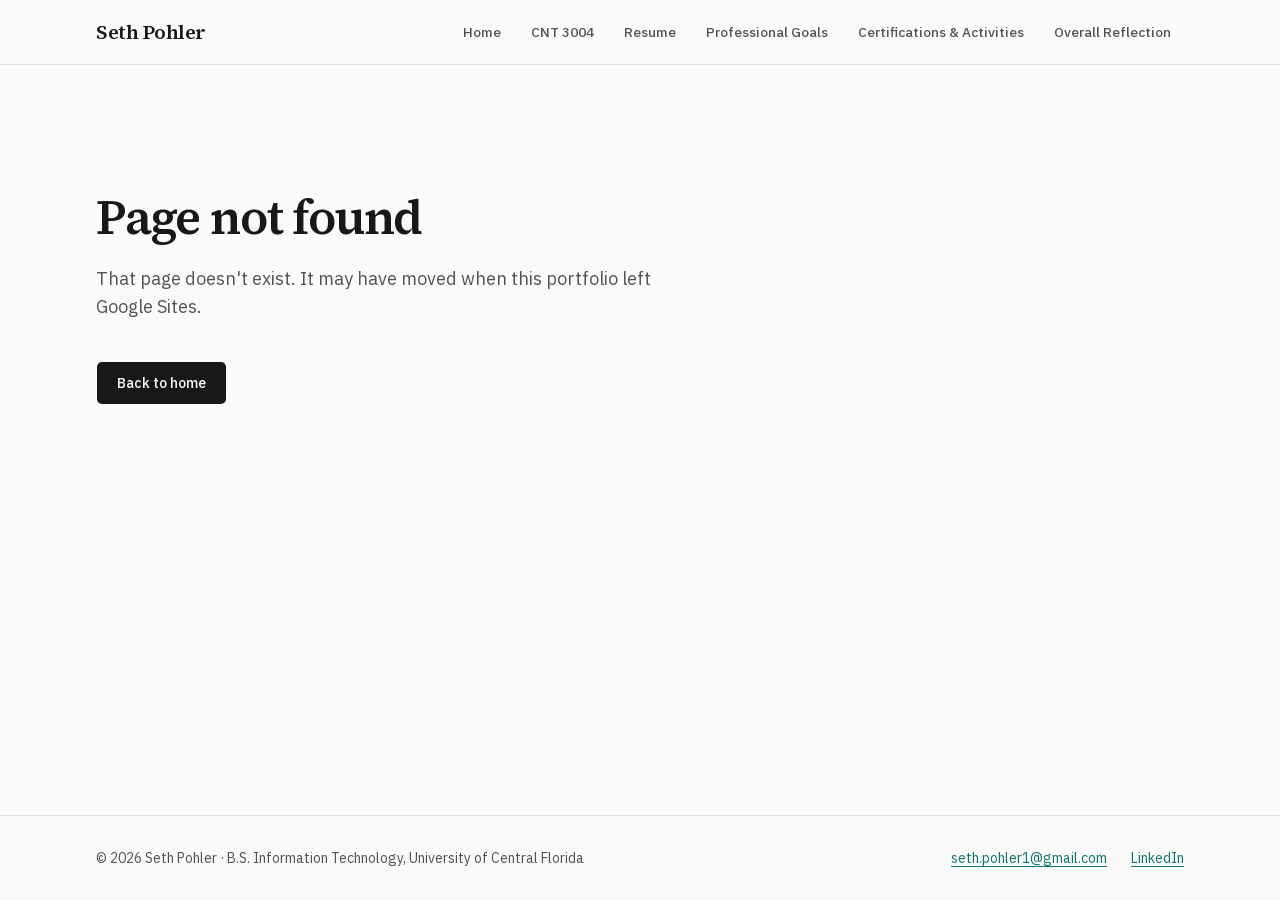
==== commit aa2d1c9a: "Deploy 2026-11-22T22:55Z" ====
--- a/404/index.html
+++ b/404/index.html
@@ -1 +1 @@
-<!DOCTYPE html><html lang="en" class="rMdooa_variable FA1Hga_variable lA2Yoq_variable h-full antialiased"><head><meta charSet="utf-8"/><meta name="viewport" content="width=device-width, initial-scale=1"/><link rel="stylesheet" href="/_next/static/chunks/19bja39a6in_c.css" data-precedence="next"/><link rel="preload" as="script" fetchPriority="low" href="/_next/static/chunks/310vm2bl3xxpt.js"/><script src="/_next/static/chunks/2urr6-fm2smyv.js" async=""></script><script src="/_next/static/chunks/39_j1bdzreq0m.js" async=""></script><script src="/_next/static/chunks/2i99de3j6b99w.js" async=""></script><script src="/_next/static/chunks/turbopack-2u1d16houkiyo.js" async=""></script><script src="/_next/static/chunks/3qfy96eoyh-ek.js" async=""></script><script src="/_next/static/chunks/2r8x6bhizx_dg.js" async=""></script><meta name="robots" content="noindex"/><meta name="next-size-adjust" content=""/><title>Seth Pohler | IT Student &amp; e-Portfolio</title><meta name="description" content="e-Portfolio of Seth Pohler, an Information Technology student at UCF minoring in Secure Computing and Networks, working toward a career in digital forensics."/><link rel="canonical" href="https://spohler1.github.io/"/><meta property="og:title" content="Seth Pohler | IT Student &amp; e-Portfolio"/><meta property="og:description" content="e-Portfolio of Seth Pohler, an Information Technology student at UCF minoring in Secure Computing and Networks, working toward a career in digital forensics."/><meta property="og:url" content="https://spohler1.github.io/"/><meta property="og:site_name" content="Seth Pohler"/><meta property="og:image" content="https://spohler1.github.io/images/seth-pohler-headshot.webp"/><meta property="og:image:width" content="737"/><meta property="og:image:height" content="1100"/><meta property="og:image:alt" content="Portrait of Seth Pohler"/><meta property="og:type" content="profile"/><meta name="twitter:card" content="summary"/><meta name="twitter:title" content="Seth Pohler | IT Student &amp; e-Portfolio"/><meta name="twitter:description" content="e-Portfolio of Seth Pohler, an Information Technology student at UCF minoring in Secure Computing and Networks, working toward a career in digital forensics."/><meta name="twitter:image" content="https://spohler1.github.io/images/seth-pohler-headshot.webp"/><meta name="twitter:image:alt" content="Portrait of Seth Pohler"/><meta name="twitter:image:width" content="737"/><meta name="twitter:image:height" content="1100"/><link rel="icon" href="/icon.svg?icon.27imidznf6e5v.svg" sizes="any" type="image/svg+xml"/><script src="/_next/static/chunks/0cz1d0mv5g_q7.js" noModule=""></script></head><body class="flex min-h-full flex-col"><div hidden=""><!--$--><!--/$--></div><a href="#main" class="sr-only z-50 rounded-md bg-primary px-4 py-2 text-primary-foreground focus:not-sr-only focus:fixed focus:top-3 focus:left-3">Skip to main content</a><header class="sticky top-0 z-40 border-b bg-background/90 backdrop-blur supports-[backdrop-filter]:bg-background/75"><div class="mx-auto flex max-w-6xl flex-wrap items-center justify-between gap-x-8 gap-y-2 px-8 py-4"><a class="font-heading text-xl font-semibold tracking-tight focus-visible:rounded-sm focus-visible:outline-2 focus-visible:outline-offset-4 focus-visible:outline-ring" href="/">Seth Pohler</a><nav aria-label="Main"><ul class="flex flex-wrap items-center gap-1"><li><a data-slot="button" data-variant="ghost" data-size="sm" class="group/button inline-flex shrink-0 items-center justify-center border border-transparent bg-clip-padding font-medium whitespace-nowrap transition-all outline-none select-none focus-visible:border-ring focus-visible:ring-3 focus-visible:ring-ring/50 active:not-aria-[haspopup]:translate-y-px disabled:pointer-events-none disabled:opacity-50 aria-invalid:border-destructive aria-invalid:ring-3 aria-invalid:ring-destructive/20 dark:aria-invalid:border-destructive/50 dark:aria-invalid:ring-destructive/40 [&amp;_svg]:pointer-events-none [&amp;_svg]:shrink-0 hover:bg-muted hover:text-foreground aria-expanded:bg-muted aria-expanded:text-foreground dark:hover:bg-muted/50 gap-1 rounded-[min(var(--radius-md),12px)] in-data-[slot=button-group]:rounded-lg has-data-[icon=inline-end]:pr-1.5 has-data-[icon=inline-start]:pl-1.5 [&amp;_svg:not([class*=&#x27;size-&#x27;])]:size-3.5 h-8 px-3 text-[0.85rem] text-muted-foreground" href="/">Home</a></li><li><a data-slot="button" data-variant="ghost" data-size="sm" class="group/button inline-flex shrink-0 items-center justify-center border border-transparent bg-clip-padding font-medium whitespace-nowrap transition-all outline-none select-none focus-visible:border-ring focus-visible:ring-3 focus-visible:ring-ring/50 active:not-aria-[haspopup]:translate-y-px disabled:pointer-events-none disabled:opacity-50 aria-invalid:border-destructive aria-invalid:ring-3 aria-invalid:ring-destructive/20 dark:aria-invalid:border-destructive/50 dark:aria-invalid:ring-destructive/40 [&amp;_svg]:pointer-events-none [&amp;_svg]:shrink-0 hover:bg-muted hover:text-foreground aria-expanded:bg-muted aria-expanded:text-foreground dark:hover:bg-muted/50 gap-1 rounded-[min(var(--radius-md),12px)] in-data-[slot=button-group]:rounded-lg has-data-[icon=inline-end]:pr-1.5 has-data-[icon=inline-start]:pl-1.5 [&amp;_svg:not([class*=&#x27;size-&#x27;])]:size-3.5 h-8 px-3 text-[0.85rem] text-muted-foreground" href="/cnt-3004/">CNT 3004</a></li><li><a data-slot="button" data-variant="ghost" data-size="sm" class="group/button inline-flex shrink-0 items-center justify-center border border-transparent bg-clip-padding font-medium whitespace-nowrap transition-all outline-none select-none focus-visible:border-ring focus-visible:ring-3 focus-visible:ring-ring/50 active:not-aria-[haspopup]:translate-y-px disabled:pointer-events-none disabled:opacity-50 aria-invalid:border-destructive aria-invalid:ring-3 aria-invalid:ring-destructive/20 dark:aria-invalid:border-destructive/50 dark:aria-invalid:ring-destructive/40 [&amp;_svg]:pointer-events-none [&amp;_svg]:shrink-0 hover:bg-muted hover:text-foreground aria-expanded:bg-muted aria-expanded:text-foreground dark:hover:bg-muted/50 gap-1 rounded-[min(var(--radius-md),12px)] in-data-[slot=button-group]:rounded-lg has-data-[icon=inline-end]:pr-1.5 has-data-[icon=inline-start]:pl-1.5 [&amp;_svg:not([class*=&#x27;size-&#x27;])]:size-3.5 h-8 px-3 text-[0.85rem] text-muted-foreground" href="/resume/">Resume</a></li><li><a data-slot="button" data-variant="ghost" data-size="sm" class="group/button inline-flex shrink-0 items-center justify-center border border-transparent bg-clip-padding font-medium whitespace-nowrap transition-all outline-none select-none focus-visible:border-ring focus-visible:ring-3 focus-visible:ring-ring/50 active:not-aria-[haspopup]:translate-y-px disabled:pointer-events-none disabled:opacity-50 aria-invalid:border-destructive aria-invalid:ring-3 aria-invalid:ring-destructive/20 dark:aria-invalid:border-destructive/50 dark:aria-invalid:ring-destructive/40 [&amp;_svg]:pointer-events-none [&amp;_svg]:shrink-0 hover:bg-muted hover:text-foreground aria-expanded:bg-muted aria-expanded:text-foreground dark:hover:bg-muted/50 gap-1 rounded-[min(var(--radius-md),12px)] in-data-[slot=button-group]:rounded-lg has-data-[icon=inline-end]:pr-1.5 has-data-[icon=inline-start]:pl-1.5 [&amp;_svg:not([class*=&#x27;size-&#x27;])]:size-3.5 h-8 px-3 text-[0.85rem] text-muted-foreground" href="/professional-goals/">Professional Goals</a></li><li><a data-slot="button" data-variant="ghost" data-size="sm" class="group/button inline-flex shrink-0 items-center justify-center border border-transparent bg-clip-padding font-medium whitespace-nowrap transition-all outline-none select-none focus-visible:border-ring focus-visible:ring-3 focus-visible:ring-ring/50 active:not-aria-[haspopup]:translate-y-px disabled:pointer-events-none disabled:opacity-50 aria-invalid:border-destructive aria-invalid:ring-3 aria-invalid:ring-destructive/20 dark:aria-invalid:border-destructive/50 dark:aria-invalid:ring-destructive/40 [&amp;_svg]:pointer-events-none [&amp;_svg]:shrink-0 hover:bg-muted hover:text-foreground aria-expanded:bg-muted aria-expanded:text-foreground dark:hover:bg-muted/50 gap-1 rounded-[min(var(--radius-md),12px)] in-data-[slot=button-group]:rounded-lg has-data-[icon=inline-end]:pr-1.5 has-data-[icon=inline-start]:pl-1.5 [&amp;_svg:not([class*=&#x27;size-&#x27;])]:size-3.5 h-8 px-3 text-[0.85rem] text-muted-foreground" href="/certifications-activities/">Certifications &amp; Activities</a></li><li><a data-slot="button" data-variant="ghost" data-size="sm" class="group/button inline-flex shrink-0 items-center justify-center border border-transparent bg-clip-padding font-medium whitespace-nowrap transition-all outline-none select-none focus-visible:border-ring focus-visible:ring-3 focus-visible:ring-ring/50 active:not-aria-[haspopup]:translate-y-px disabled:pointer-events-none disabled:opacity-50 aria-invalid:border-destructive aria-invalid:ring-3 aria-invalid:ring-destructive/20 dark:aria-invalid:border-destructive/50 dark:aria-invalid:ring-destructive/40 [&amp;_svg]:pointer-events-none [&amp;_svg]:shrink-0 hover:bg-muted hover:text-foreground aria-expanded:bg-muted aria-expanded:text-foreground dark:hover:bg-muted/50 gap-1 rounded-[min(var(--radius-md),12px)] in-data-[slot=button-group]:rounded-lg has-data-[icon=inline-end]:pr-1.5 has-data-[icon=inline-start]:pl-1.5 [&amp;_svg:not([class*=&#x27;size-&#x27;])]:size-3.5 h-8 px-3 text-[0.85rem] text-muted-foreground" href="/overall-reflection/">Overall Reflection</a></li></ul></nav></div></header><main id="main" class="mx-auto w-full max-w-6xl flex-1 px-8 py-32"><p class="eyebrow">404</p><h1 class="mt-4 text-5xl font-semibold tracking-tight">Page not found</h1><p class="mt-6 max-w-xl text-lg text-muted-foreground">That page doesn&#x27;t exist. It may have moved when this portfolio left Google Sites.</p><a data-slot="button" data-variant="default" data-size="lg" class="group/button inline-flex shrink-0 items-center justify-center rounded-lg border border-transparent bg-clip-padding text-sm font-medium whitespace-nowrap transition-all outline-none select-none focus-visible:border-ring focus-visible:ring-3 focus-visible:ring-ring/50 active:not-aria-[haspopup]:translate-y-px disabled:pointer-events-none disabled:opacity-50 aria-invalid:border-destructive aria-invalid:ring-3 aria-invalid:ring-destructive/20 dark:aria-invalid:border-destructive/50 dark:aria-invalid:ring-destructive/40 [&amp;_svg]:pointer-events-none [&amp;_svg]:shrink-0 [&amp;_svg:not([class*=&#x27;size-&#x27;])]:size-4 bg-primary text-primary-foreground hover:bg-primary/80 gap-1.5 has-data-[icon=inline-end]:pr-2 has-data-[icon=inline-start]:pl-2 mt-10 h-11 px-5" href="/">Back to home</a></main><!--$--><!--/$--><footer class="mt-24 border-t"><div class="mx-auto flex max-w-6xl flex-wrap items-center justify-between gap-4 px-8 py-8 text-sm text-muted-foreground"><p>© <!-- -->2026<!-- --> <!-- -->Seth Pohler<!-- --> · <!-- -->B.S. Information Technology<!-- -->, <!-- -->University of Central Florida</p><ul class="flex items-center gap-6"><li><a class="prose-link" href="mailto:seth.pohler1@gmail.com">seth.pohler1@gmail.com</a></li><li><a class="prose-link" href="https://www.linkedin.com/in/sethpohler/" target="_blank" rel="noopener noreferrer">LinkedIn<span class="sr-only"> (opens in a new tab)</span></a></li></ul></div></footer><script id="_R_">(globalThis["TURBOPACK"] || (globalThis["TURBOPACK"] = [])).push({"otherChunks":["static/chunks/310vm2bl3xxpt.js","static/chunks/2urr6-fm2smyv.js","static/chunks/39_j1bdzreq0m.js","static/chunks/2i99de3j6b99w.js"],"runtimeModuleIds":[94553]});</script><script src="/_next/static/chunks/310vm2bl3xxpt.js" async=""></script><script>(self.__next_f=self.__next_f||[]).push([0])</script><script>self.__next_f.push([1,"1:\"$Sreact.fragment\"\n2:\"/_next/static/chunks/3qfy96eoyh-ek.js\"\n3:\"/_next/static/chunks/2r8x6bhizx_dg.js\"\n4:I[71939,[\"$2\",\"$3\"],\"SiteHeader\"]\n5:I[39756,[\"$2\",\"$3\"],\"default\"]\n6:I[37457,[\"$2\",\"$3\"],\"default\"]\n7:I[22016,[\"$2\",\"$3\"],\"\"]\n8:I[71939,[\"$2\",\"$3\"],\"SiteFooter\"]\nd:\"ViewportBoundary\"\ne:I[97367,[\"$2\",\"$3\"],\"$d\"]\n10:\"MetadataBoundary\"\n11:I[97367,[\"$2\",\"$3\"],\"$10\"]\n12:\"$Sreact.suspense\"\n14:I[68027,[\"$2\",\"$3\"],\"default\",1]\n:HL[\"/_next/static/chunks/19bja39a6in_c.css\",\"style\"]\na:X\n"])</script><script>self.__next_f.push([1,"b:[[\"children\",{\"s\":\"__PAGE__\",\"h\":512,\"d\":{\"r\":[\"$\",\"$1\",\"c\",{\"children\":[[\"$\",\"main\",null,{\"id\":\"main\",\"className\":\"mx-auto w-full max-w-6xl flex-1 px-8 py-32\",\"children\":[[\"$\",\"p\",null,{\"className\":\"eyebrow\",\"children\":\"404\"}],[\"$\",\"h1\",null,{\"className\":\"mt-4 text-5xl font-semibold tracking-tight\",\"children\":\"Page not found\"}],[\"$\",\"p\",null,{\"className\":\"mt-6 max-w-xl text-lg text-muted-foreground\",\"children\":\"That page doesn't exist. It may have moved when this portfolio left Google Sites.\"}],[\"$\",\"$L7\",null,{\"href\":\"/\",\"children\":\"Back to home\",\"data-slot\":\"button\",\"data-variant\":\"default\",\"data-size\":\"lg\",\"className\":\"group/button inline-flex shrink-0 items-center justify-center rounded-lg border border-transparent bg-clip-padding text-sm font-medium whitespace-nowrap transition-all outline-none select-none focus-visible:border-ring focus-visible:ring-3 focus-visible:ring-ring/50 active:not-aria-[haspopup]:translate-y-px disabled:pointer-events-none disabled:opacity-50 aria-invalid:border-destructive aria-invalid:ring-3 aria-invalid:ring-destructive/20 dark:aria-invalid:border-destructive/50 dark:aria-invalid:ring-destructive/40 [\u0026_svg]:pointer-events-none [\u0026_svg]:shrink-0 [\u0026_svg:not([class*='size-'])]:size-4 bg-primary text-primary-foreground hover:bg-primary/80 gap-1.5 has-data-[icon=inline-end]:pr-2 has-data-[icon=inline-start]:pl-2 mt-10 h-11 px-5\",\"ref\":null}]]}],null,\"$Lc\"]}],\"p\":false,\"v\":null}}]]\n"])</script><script>self.__next_f.push([1,"9:[[\"children\",{\"s\":\"/_not-found\",\"h\":512,\"d\":{\"r\":[\"$\",\"$1\",\"c\",{\"children\":[null,[\"$\",\"$L5\",null,{\"parallelRouterKey\":\"children\",\"error\":\"$undefined\",\"errorStyles\":\"$undefined\",\"errorScripts\":\"$undefined\",\"template\":[\"$\",\"$L6\",null,{}],\"templateStyles\":\"$undefined\",\"templateScripts\":\"$undefined\",\"notFound\":\"$undefined\",\"forbidden\":\"$undefined\",\"unauthorized\":\"$undefined\"}]]}],\"p\":false,\"v\":\"$a\"},\"c\":\"$Qb\"}]]\n"])</script><script>self.__next_f.push([1,"0:{\"P\":null,\"c\":[\"\",\"_not-found\",\"\"],\"q\":\"\",\"i\":false,\"t\":{\"t\":{\"s\":\"\",\"h\":528,\"d\":{\"r\":[\"$\",\"$1\",\"c\",{\"children\":[[[\"$\",\"link\",\"0\",{\"rel\":\"stylesheet\",\"href\":\"/_next/static/chunks/19bja39a6in_c.css\",\"precedence\":\"next\",\"crossOrigin\":\"$undefined\",\"nonce\":\"$undefined\"}],[\"$\",\"script\",\"script-0\",{\"src\":\"/_next/static/chunks/3qfy96eoyh-ek.js\",\"async\":true,\"nonce\":\"$undefined\"}],[\"$\",\"script\",\"script-1\",{\"src\":\"/_next/static/chunks/2r8x6bhizx_dg.js\",\"async\":true,\"nonce\":\"$undefined\"}]],[\"$\",\"html\",null,{\"lang\":\"en\",\"className\":\"rMdooa_variable FA1Hga_variable lA2Yoq_variable h-full antialiased\",\"children\":[\"$\",\"body\",null,{\"className\":\"flex min-h-full flex-col\",\"children\":[[\"$\",\"a\",null,{\"href\":\"#main\",\"className\":\"sr-only z-50 rounded-md bg-primary px-4 py-2 text-primary-foreground focus:not-sr-only focus:fixed focus:top-3 focus:left-3\",\"children\":\"Skip to main content\"}],[\"$\",\"$L4\",null,{}],[\"$\",\"$L5\",null,{\"parallelRouterKey\":\"children\",\"error\":\"$undefined\",\"errorStyles\":\"$undefined\",\"errorScripts\":\"$undefined\",\"template\":[\"$\",\"$L6\",null,{}],\"templateStyles\":\"$undefined\",\"templateScripts\":\"$undefined\",\"notFound\":[[\"$\",\"main\",null,{\"id\":\"main\",\"className\":\"mx-auto w-full max-w-6xl flex-1 px-8 py-32\",\"children\":[[\"$\",\"p\",null,{\"className\":\"eyebrow\",\"children\":\"404\"}],[\"$\",\"h1\",null,{\"className\":\"mt-4 text-5xl font-semibold tracking-tight\",\"children\":\"Page not found\"}],[\"$\",\"p\",null,{\"className\":\"mt-6 max-w-xl text-lg text-muted-foreground\",\"children\":\"That page doesn't exist. It may have moved when this portfolio left Google Sites.\"}],[\"$\",\"$L7\",null,{\"href\":\"/\",\"children\":\"Back to home\",\"data-slot\":\"button\",\"data-variant\":\"default\",\"data-size\":\"lg\",\"className\":\"group/button inline-flex shrink-0 items-center justify-center rounded-lg border border-transparent bg-clip-padding text-sm font-medium whitespace-nowrap transition-all outline-none select-none focus-visible:border-ring focus-visible:ring-3 focus-visible:ring-ring/50 active:not-aria-[haspopup]:translate-y-px disabled:pointer-events-none disabled:opacity-50 aria-invalid:border-destructive aria-invalid:ring-3 aria-invalid:ring-destructive/20 dark:aria-invalid:border-destructive/50 dark:aria-invalid:ring-destructive/40 [\u0026_svg]:pointer-events-none [\u0026_svg]:shrink-0 [\u0026_svg:not([class*='size-'])]:size-4 bg-primary text-primary-foreground hover:bg-primary/80 gap-1.5 has-data-[icon=inline-end]:pr-2 has-data-[icon=inline-start]:pl-2 mt-10 h-11 px-5\",\"ref\":null}]]}],[]],\"forbidden\":\"$undefined\",\"unauthorized\":\"$undefined\"}],[\"$\",\"$L8\",null,{}]]}]}]]}],\"p\":false,\"v\":null},\"c\":\"$Q9\"},\"h\":{\"r\":[\"$\",\"$1\",\"h\",{\"children\":[[\"$\",\"meta\",null,{\"name\":\"robots\",\"content\":\"noindex\"}],[\"$\",\"$Le\",null,{\"children\":\"$Lf\"}],[\"$\",\"$L11\",null,{\"children\":[[\"$\",\"div\",null,{\"hidden\":true,\"children\":[\"$\",\"$12\",null,{\"name\":\"Next.Metadata\",\"children\":\"$L13\"}]}],null]}],[\"$\",\"meta\",null,{\"name\":\"next-size-adjust\",\"content\":\"\"}]]}],\"p\":false,\"v\":null}},\"m\":\"$undefined\",\"G\":[\"$14\",[[\"$\",\"link\",\"0\",{\"rel\":\"stylesheet\",\"href\":\"/_next/static/chunks/19bja39a6in_c.css\",\"precedence\":\"next\",\"crossOrigin\":\"$undefined\",\"nonce\":\"$undefined\"}]]],\"S\":true,\"r\":\"$undefined\",\"s\":\"$undefined\",\"a\":\"$undefined\",\"l\":\"$undefined\",\"p\":\"$undefined\",\"d\":\"$undefined\",\"b\":\"5wIHYU554J72C1VWUzu7Z\"}\n"])</script><script>self.__next_f.push([1,"15:I[97367,[\"$2\",\"$3\"],\"OutletBoundary\"]\na:C\nc:[\"$\",\"$L15\",null,{\"children\":[\"$\",\"$12\",null,{\"name\":\"Next.MetadataOutlet\",\"children\":\"$@16\"}]}]\n"])</script><script>self.__next_f.push([1,"f:[[\"$\",\"meta\",\"0\",{\"charSet\":\"utf-8\"}],[\"$\",\"meta\",\"1\",{\"name\":\"viewport\",\"content\":\"width=device-width, initial-scale=1\"}]]\n"])</script><script>self.__next_f.push([1,"17:I[27201,[\"$2\",\"$3\"],\"IconMark\"]\n"])</script><script>self.__next_f.push([1,"13:[[\"$\",\"title\",\"0\",{\"children\":\"Seth Pohler | IT Student \u0026 e-Portfolio\"}],[\"$\",\"meta\",\"1\",{\"name\":\"description\",\"content\":\"e-Portfolio of Seth Pohler, an Information Technology student at UCF minoring in Secure Computing and Networks, working toward a career in digital forensics.\"}],[\"$\",\"link\",\"2\",{\"rel\":\"canonical\",\"href\":\"https://spohler1.github.io/\"}],[\"$\",\"meta\",\"3\",{\"property\":\"og:title\",\"content\":\"Seth Pohler | IT Student \u0026 e-Portfolio\"}],[\"$\",\"meta\",\"4\",{\"property\":\"og:description\",\"content\":\"e-Portfolio of Seth Pohler, an Information Technology student at UCF minoring in Secure Computing and Networks, working toward a career in digital forensics.\"}],[\"$\",\"meta\",\"5\",{\"property\":\"og:url\",\"content\":\"https://spohler1.github.io/\"}],[\"$\",\"meta\",\"6\",{\"property\":\"og:site_name\",\"content\":\"Seth Pohler\"}],[\"$\",\"meta\",\"7\",{\"property\":\"og:image\",\"content\":\"https://spohler1.github.io/images/seth-pohler-headshot.webp\"}],[\"$\",\"meta\",\"8\",{\"property\":\"og:image:width\",\"content\":\"737\"}],[\"$\",\"meta\",\"9\",{\"property\":\"og:image:height\",\"content\":\"1100\"}],[\"$\",\"meta\",\"10\",{\"property\":\"og:image:alt\",\"content\":\"Portrait of Seth Pohler\"}],[\"$\",\"meta\",\"11\",{\"property\":\"og:type\",\"content\":\"profile\"}],[\"$\",\"meta\",\"12\",{\"name\":\"twitter:card\",\"content\":\"summary\"}],[\"$\",\"meta\",\"13\",{\"name\":\"twitter:title\",\"content\":\"Seth Pohler | IT Student \u0026 e-Portfolio\"}],[\"$\",\"meta\",\"14\",{\"name\":\"twitter:description\",\"content\":\"e-Portfolio of Seth Pohler, an Information Technology student at UCF minoring in Secure Computing and Networks, working toward a career in digital forensics.\"}],[\"$\",\"meta\",\"15\",{\"name\":\"twitter:image\",\"content\":\"https://spohler1.github.io/images/seth-pohler-headshot.webp\"}],[\"$\",\"meta\",\"16\",{\"name\":\"twitter:image:alt\",\"content\":\"Portrait of Seth Pohler\"}],[\"$\",\"meta\",\"17\",{\"name\":\"twitter:image:width\",\"content\":\"737\"}],[\"$\",\"meta\",\"18\",{\"name\":\"twitter:image:height\",\"content\":\"1100\"}],[\"$\",\"link\",\"19\",{\"rel\":\"icon\",\"href\":\"/icon.svg?icon.27imidznf6e5v.svg\",\"sizes\":\"any\",\"type\":\"image/svg+xml\"}],[\"$\",\"$L17\",\"20\",{}]]\n"])</script><script>self.__next_f.push([1,"16:null\n"])</script></body></html>+<!DOCTYPE html><html lang="en" class="rMdooa_variable FA1Hga_variable h-full antialiased"><head><meta charSet="utf-8"/><meta name="viewport" content="width=device-width, initial-scale=1"/><link rel="stylesheet" href="/_next/static/chunks/1rurs3ra0nsk-.css" data-precedence="next"/><link rel="preload" as="script" fetchPriority="low" href="/_next/static/chunks/310vm2bl3xxpt.js"/><script src="/_next/static/chunks/2urr6-fm2smyv.js" async=""></script><script src="/_next/static/chunks/39_j1bdzreq0m.js" async=""></script><script src="/_next/static/chunks/2i99de3j6b99w.js" async=""></script><script src="/_next/static/chunks/turbopack-2u1d16houkiyo.js" async=""></script><script src="/_next/static/chunks/3qfy96eoyh-ek.js" async=""></script><script src="/_next/static/chunks/2r8x6bhizx_dg.js" async=""></script><meta name="robots" content="noindex"/><meta name="next-size-adjust" content=""/><title>Seth Pohler | IT Student &amp; e-Portfolio</title><meta name="description" content="e-Portfolio of Seth Pohler, an Information Technology student at UCF minoring in Secure Computing and Networks, working toward a career in digital forensics."/><link rel="canonical" href="https://spohler1.github.io/"/><meta property="og:title" content="Seth Pohler | IT Student &amp; e-Portfolio"/><meta property="og:description" content="e-Portfolio of Seth Pohler, an Information Technology student at UCF minoring in Secure Computing and Networks, working toward a career in digital forensics."/><meta property="og:url" content="https://spohler1.github.io/"/><meta property="og:site_name" content="Seth Pohler"/><meta property="og:image" content="https://spohler1.github.io/images/seth-pohler-headshot.webp"/><meta property="og:image:width" content="737"/><meta property="og:image:height" content="1100"/><meta property="og:image:alt" content="Portrait of Seth Pohler"/><meta property="og:type" content="profile"/><meta name="twitter:card" content="summary"/><meta name="twitter:title" content="Seth Pohler | IT Student &amp; e-Portfolio"/><meta name="twitter:description" content="e-Portfolio of Seth Pohler, an Information Technology student at UCF minoring in Secure Computing and Networks, working toward a career in digital forensics."/><meta name="twitter:image" content="https://spohler1.github.io/images/seth-pohler-headshot.webp"/><meta name="twitter:image:alt" content="Portrait of Seth Pohler"/><meta name="twitter:image:width" content="737"/><meta name="twitter:image:height" content="1100"/><link rel="icon" href="/icon.svg?icon.27imidznf6e5v.svg" sizes="any" type="image/svg+xml"/><script src="/_next/static/chunks/0cz1d0mv5g_q7.js" noModule=""></script></head><body class="flex min-h-full flex-col"><div hidden=""><!--$--><!--/$--></div><a href="#main" class="sr-only z-50 rounded-md bg-primary px-4 py-2 text-primary-foreground focus:not-sr-only focus:fixed focus:top-3 focus:left-3">Skip to main content</a><header class="sticky top-0 z-40 border-b bg-background/90 backdrop-blur supports-[backdrop-filter]:bg-background/75"><div class="mx-auto flex max-w-6xl flex-wrap items-center justify-between gap-x-8 gap-y-2 px-8 py-4"><a class="font-heading text-xl font-semibold tracking-tight focus-visible:rounded-sm focus-visible:outline-2 focus-visible:outline-offset-4 focus-visible:outline-ring" href="/">Seth Pohler</a><nav aria-label="Main"><ul class="flex flex-wrap items-center gap-1"><li><a data-slot="button" data-variant="ghost" data-size="sm" class="group/button inline-flex shrink-0 items-center justify-center border border-transparent bg-clip-padding font-medium whitespace-nowrap transition-all outline-none select-none focus-visible:border-ring focus-visible:ring-3 focus-visible:ring-ring/50 active:not-aria-[haspopup]:translate-y-px disabled:pointer-events-none disabled:opacity-50 aria-invalid:border-destructive aria-invalid:ring-3 aria-invalid:ring-destructive/20 dark:aria-invalid:border-destructive/50 dark:aria-invalid:ring-destructive/40 [&amp;_svg]:pointer-events-none [&amp;_svg]:shrink-0 hover:bg-muted hover:text-foreground aria-expanded:bg-muted aria-expanded:text-foreground dark:hover:bg-muted/50 gap-1 rounded-[min(var(--radius-md),12px)] in-data-[slot=button-group]:rounded-lg has-data-[icon=inline-end]:pr-1.5 has-data-[icon=inline-start]:pl-1.5 [&amp;_svg:not([class*=&#x27;size-&#x27;])]:size-3.5 h-8 px-3 text-[0.85rem] text-muted-foreground" href="/">Home</a></li><li><a data-slot="button" data-variant="ghost" data-size="sm" class="group/button inline-flex shrink-0 items-center justify-center border border-transparent bg-clip-padding font-medium whitespace-nowrap transition-all outline-none select-none focus-visible:border-ring focus-visible:ring-3 focus-visible:ring-ring/50 active:not-aria-[haspopup]:translate-y-px disabled:pointer-events-none disabled:opacity-50 aria-invalid:border-destructive aria-invalid:ring-3 aria-invalid:ring-destructive/20 dark:aria-invalid:border-destructive/50 dark:aria-invalid:ring-destructive/40 [&amp;_svg]:pointer-events-none [&amp;_svg]:shrink-0 hover:bg-muted hover:text-foreground aria-expanded:bg-muted aria-expanded:text-foreground dark:hover:bg-muted/50 gap-1 rounded-[min(var(--radius-md),12px)] in-data-[slot=button-group]:rounded-lg has-data-[icon=inline-end]:pr-1.5 has-data-[icon=inline-start]:pl-1.5 [&amp;_svg:not([class*=&#x27;size-&#x27;])]:size-3.5 h-8 px-3 text-[0.85rem] text-muted-foreground" href="/cnt-3004/">CNT 3004</a></li><li><a data-slot="button" data-variant="ghost" data-size="sm" class="group/button inline-flex shrink-0 items-center justify-center border border-transparent bg-clip-padding font-medium whitespace-nowrap transition-all outline-none select-none focus-visible:border-ring focus-visible:ring-3 focus-visible:ring-ring/50 active:not-aria-[haspopup]:translate-y-px disabled:pointer-events-none disabled:opacity-50 aria-invalid:border-destructive aria-invalid:ring-3 aria-invalid:ring-destructive/20 dark:aria-invalid:border-destructive/50 dark:aria-invalid:ring-destructive/40 [&amp;_svg]:pointer-events-none [&amp;_svg]:shrink-0 hover:bg-muted hover:text-foreground aria-expanded:bg-muted aria-expanded:text-foreground dark:hover:bg-muted/50 gap-1 rounded-[min(var(--radius-md),12px)] in-data-[slot=button-group]:rounded-lg has-data-[icon=inline-end]:pr-1.5 has-data-[icon=inline-start]:pl-1.5 [&amp;_svg:not([class*=&#x27;size-&#x27;])]:size-3.5 h-8 px-3 text-[0.85rem] text-muted-foreground" href="/resume/">Resume</a></li><li><a data-slot="button" data-variant="ghost" data-size="sm" class="group/button inline-flex shrink-0 items-center justify-center border border-transparent bg-clip-padding font-medium whitespace-nowrap transition-all outline-none select-none focus-visible:border-ring focus-visible:ring-3 focus-visible:ring-ring/50 active:not-aria-[haspopup]:translate-y-px disabled:pointer-events-none disabled:opacity-50 aria-invalid:border-destructive aria-invalid:ring-3 aria-invalid:ring-destructive/20 dark:aria-invalid:border-destructive/50 dark:aria-invalid:ring-destructive/40 [&amp;_svg]:pointer-events-none [&amp;_svg]:shrink-0 hover:bg-muted hover:text-foreground aria-expanded:bg-muted aria-expanded:text-foreground dark:hover:bg-muted/50 gap-1 rounded-[min(var(--radius-md),12px)] in-data-[slot=button-group]:rounded-lg has-data-[icon=inline-end]:pr-1.5 has-data-[icon=inline-start]:pl-1.5 [&amp;_svg:not([class*=&#x27;size-&#x27;])]:size-3.5 h-8 px-3 text-[0.85rem] text-muted-foreground" href="/professional-goals/">Professional Goals</a></li><li><a data-slot="button" data-variant="ghost" data-size="sm" class="group/button inline-flex shrink-0 items-center justify-center border border-transparent bg-clip-padding font-medium whitespace-nowrap transition-all outline-none select-none focus-visible:border-ring focus-visible:ring-3 focus-visible:ring-ring/50 active:not-aria-[haspopup]:translate-y-px disabled:pointer-events-none disabled:opacity-50 aria-invalid:border-destructive aria-invalid:ring-3 aria-invalid:ring-destructive/20 dark:aria-invalid:border-destructive/50 dark:aria-invalid:ring-destructive/40 [&amp;_svg]:pointer-events-none [&amp;_svg]:shrink-0 hover:bg-muted hover:text-foreground aria-expanded:bg-muted aria-expanded:text-foreground dark:hover:bg-muted/50 gap-1 rounded-[min(var(--radius-md),12px)] in-data-[slot=button-group]:rounded-lg has-data-[icon=inline-end]:pr-1.5 has-data-[icon=inline-start]:pl-1.5 [&amp;_svg:not([class*=&#x27;size-&#x27;])]:size-3.5 h-8 px-3 text-[0.85rem] text-muted-foreground" href="/certifications-activities/">Certifications &amp; Activities</a></li><li><a data-slot="button" data-variant="ghost" data-size="sm" class="group/button inline-flex shrink-0 items-center justify-center border border-transparent bg-clip-padding font-medium whitespace-nowrap transition-all outline-none select-none focus-visible:border-ring focus-visible:ring-3 focus-visible:ring-ring/50 active:not-aria-[haspopup]:translate-y-px disabled:pointer-events-none disabled:opacity-50 aria-invalid:border-destructive aria-invalid:ring-3 aria-invalid:ring-destructive/20 dark:aria-invalid:border-destructive/50 dark:aria-invalid:ring-destructive/40 [&amp;_svg]:pointer-events-none [&amp;_svg]:shrink-0 hover:bg-muted hover:text-foreground aria-expanded:bg-muted aria-expanded:text-foreground dark:hover:bg-muted/50 gap-1 rounded-[min(var(--radius-md),12px)] in-data-[slot=button-group]:rounded-lg has-data-[icon=inline-end]:pr-1.5 has-data-[icon=inline-start]:pl-1.5 [&amp;_svg:not([class*=&#x27;size-&#x27;])]:size-3.5 h-8 px-3 text-[0.85rem] text-muted-foreground" href="/overall-reflection/">Overall Reflection</a></li></ul></nav></div></header><main id="main" class="mx-auto w-full max-w-6xl flex-1 px-8 py-32"><h1 class="text-5xl font-semibold tracking-tight">Page not found</h1><p class="mt-6 max-w-xl text-lg text-muted-foreground">That page doesn&#x27;t exist. It may have moved when this portfolio left Google Sites.</p><a data-slot="button" data-variant="default" data-size="lg" class="group/button inline-flex shrink-0 items-center justify-center rounded-lg border border-transparent bg-clip-padding text-sm font-medium whitespace-nowrap transition-all outline-none select-none focus-visible:border-ring focus-visible:ring-3 focus-visible:ring-ring/50 active:not-aria-[haspopup]:translate-y-px disabled:pointer-events-none disabled:opacity-50 aria-invalid:border-destructive aria-invalid:ring-3 aria-invalid:ring-destructive/20 dark:aria-invalid:border-destructive/50 dark:aria-invalid:ring-destructive/40 [&amp;_svg]:pointer-events-none [&amp;_svg]:shrink-0 [&amp;_svg:not([class*=&#x27;size-&#x27;])]:size-4 bg-primary text-primary-foreground hover:bg-primary/80 gap-1.5 has-data-[icon=inline-end]:pr-2 has-data-[icon=inline-start]:pl-2 mt-10 h-11 px-5" href="/">Back to home</a></main><!--$--><!--/$--><footer class="mt-24 border-t"><div class="mx-auto flex max-w-6xl flex-wrap items-center justify-between gap-4 px-8 py-8 text-sm text-muted-foreground"><p>© <!-- -->2026<!-- --> <!-- -->Seth Pohler<!-- --> · <!-- -->B.S. Information Technology<!-- -->, <!-- -->University of Central Florida</p><ul class="flex items-center gap-6"><li><a class="prose-link" href="mailto:seth.pohler1@gmail.com">seth.pohler1@gmail.com</a></li><li><a class="prose-link" href="https://www.linkedin.com/in/sethpohler/" target="_blank" rel="noopener noreferrer">LinkedIn<span class="sr-only"> (opens in a new tab)</span></a></li></ul></div></footer><script id="_R_">(globalThis["TURBOPACK"] || (globalThis["TURBOPACK"] = [])).push({"otherChunks":["static/chunks/310vm2bl3xxpt.js","static/chunks/2urr6-fm2smyv.js","static/chunks/39_j1bdzreq0m.js","static/chunks/2i99de3j6b99w.js"],"runtimeModuleIds":[94553]});</script><script src="/_next/static/chunks/310vm2bl3xxpt.js" async=""></script><script>(self.__next_f=self.__next_f||[]).push([0])</script><script>self.__next_f.push([1,"1:\"$Sreact.fragment\"\n2:\"/_next/static/chunks/3qfy96eoyh-ek.js\"\n3:\"/_next/static/chunks/2r8x6bhizx_dg.js\"\n4:I[71939,[\"$2\",\"$3\"],\"SiteHeader\"]\n5:I[39756,[\"$2\",\"$3\"],\"default\"]\n6:I[37457,[\"$2\",\"$3\"],\"default\"]\n7:I[22016,[\"$2\",\"$3\"],\"\"]\n8:I[71939,[\"$2\",\"$3\"],\"SiteFooter\"]\nc:I[97367,[\"$2\",\"$3\"],\"OutletBoundary\"]\nd:\"$Sreact.suspense\"\nf:\"ViewportBoundary\"\n10:I[97367,[\"$2\",\"$3\"],\"$f\"]\n12:\"MetadataBoundary\"\n13:I[97367,[\"$2\",\"$3\"],\"$12\"]\n15:I[68027,[\"$2\",\"$3\"],\"default\",1]\n:HL[\"/_next/static/chunks/1rurs3ra0nsk-.css\",\"style\"]\na:X\n"])</script><script>self.__next_f.push([1,"b:[[\"children\",{\"s\":\"__PAGE__\",\"h\":512,\"d\":{\"r\":[\"$\",\"$1\",\"c\",{\"children\":[[\"$\",\"main\",null,{\"id\":\"main\",\"className\":\"mx-auto w-full max-w-6xl flex-1 px-8 py-32\",\"children\":[[\"$\",\"h1\",null,{\"className\":\"text-5xl font-semibold tracking-tight\",\"children\":\"Page not found\"}],[\"$\",\"p\",null,{\"className\":\"mt-6 max-w-xl text-lg text-muted-foreground\",\"children\":\"That page doesn't exist. It may have moved when this portfolio left Google Sites.\"}],[\"$\",\"$L7\",null,{\"href\":\"/\",\"children\":\"Back to home\",\"data-slot\":\"button\",\"data-variant\":\"default\",\"data-size\":\"lg\",\"className\":\"group/button inline-flex shrink-0 items-center justify-center rounded-lg border border-transparent bg-clip-padding text-sm font-medium whitespace-nowrap transition-all outline-none select-none focus-visible:border-ring focus-visible:ring-3 focus-visible:ring-ring/50 active:not-aria-[haspopup]:translate-y-px disabled:pointer-events-none disabled:opacity-50 aria-invalid:border-destructive aria-invalid:ring-3 aria-invalid:ring-destructive/20 dark:aria-invalid:border-destructive/50 dark:aria-invalid:ring-destructive/40 [\u0026_svg]:pointer-events-none [\u0026_svg]:shrink-0 [\u0026_svg:not([class*='size-'])]:size-4 bg-primary text-primary-foreground hover:bg-primary/80 gap-1.5 has-data-[icon=inline-end]:pr-2 has-data-[icon=inline-start]:pl-2 mt-10 h-11 px-5\",\"ref\":null}]]}],null,[\"$\",\"$Lc\",null,{\"children\":[\"$\",\"$d\",null,{\"name\":\"Next.MetadataOutlet\",\"children\":\"$@e\"}]}]]}],\"p\":false,\"v\":null}}]]\n"])</script><script>self.__next_f.push([1,"9:[[\"children\",{\"s\":\"/_not-found\",\"h\":512,\"d\":{\"r\":[\"$\",\"$1\",\"c\",{\"children\":[null,[\"$\",\"$L5\",null,{\"parallelRouterKey\":\"children\",\"error\":\"$undefined\",\"errorStyles\":\"$undefined\",\"errorScripts\":\"$undefined\",\"template\":[\"$\",\"$L6\",null,{}],\"templateStyles\":\"$undefined\",\"templateScripts\":\"$undefined\",\"notFound\":\"$undefined\",\"forbidden\":\"$undefined\",\"unauthorized\":\"$undefined\"}]]}],\"p\":false,\"v\":\"$a\"},\"c\":\"$Qb\"}]]\n"])</script><script>self.__next_f.push([1,"0:{\"P\":null,\"c\":[\"\",\"_not-found\",\"\"],\"q\":\"\",\"i\":false,\"t\":{\"t\":{\"s\":\"\",\"h\":528,\"d\":{\"r\":[\"$\",\"$1\",\"c\",{\"children\":[[[\"$\",\"link\",\"0\",{\"rel\":\"stylesheet\",\"href\":\"/_next/static/chunks/1rurs3ra0nsk-.css\",\"precedence\":\"next\",\"crossOrigin\":\"$undefined\",\"nonce\":\"$undefined\"}],[\"$\",\"script\",\"script-0\",{\"src\":\"/_next/static/chunks/3qfy96eoyh-ek.js\",\"async\":true,\"nonce\":\"$undefined\"}],[\"$\",\"script\",\"script-1\",{\"src\":\"/_next/static/chunks/2r8x6bhizx_dg.js\",\"async\":true,\"nonce\":\"$undefined\"}]],[\"$\",\"html\",null,{\"lang\":\"en\",\"className\":\"rMdooa_variable FA1Hga_variable h-full antialiased\",\"children\":[\"$\",\"body\",null,{\"className\":\"flex min-h-full flex-col\",\"children\":[[\"$\",\"a\",null,{\"href\":\"#main\",\"className\":\"sr-only z-50 rounded-md bg-primary px-4 py-2 text-primary-foreground focus:not-sr-only focus:fixed focus:top-3 focus:left-3\",\"children\":\"Skip to main content\"}],[\"$\",\"$L4\",null,{}],[\"$\",\"$L5\",null,{\"parallelRouterKey\":\"children\",\"error\":\"$undefined\",\"errorStyles\":\"$undefined\",\"errorScripts\":\"$undefined\",\"template\":[\"$\",\"$L6\",null,{}],\"templateStyles\":\"$undefined\",\"templateScripts\":\"$undefined\",\"notFound\":[[\"$\",\"main\",null,{\"id\":\"main\",\"className\":\"mx-auto w-full max-w-6xl flex-1 px-8 py-32\",\"children\":[[\"$\",\"h1\",null,{\"className\":\"text-5xl font-semibold tracking-tight\",\"children\":\"Page not found\"}],[\"$\",\"p\",null,{\"className\":\"mt-6 max-w-xl text-lg text-muted-foreground\",\"children\":\"That page doesn't exist. It may have moved when this portfolio left Google Sites.\"}],[\"$\",\"$L7\",null,{\"href\":\"/\",\"children\":\"Back to home\",\"data-slot\":\"button\",\"data-variant\":\"default\",\"data-size\":\"lg\",\"className\":\"group/button inline-flex shrink-0 items-center justify-center rounded-lg border border-transparent bg-clip-padding text-sm font-medium whitespace-nowrap transition-all outline-none select-none focus-visible:border-ring focus-visible:ring-3 focus-visible:ring-ring/50 active:not-aria-[haspopup]:translate-y-px disabled:pointer-events-none disabled:opacity-50 aria-invalid:border-destructive aria-invalid:ring-3 aria-invalid:ring-destructive/20 dark:aria-invalid:border-destructive/50 dark:aria-invalid:ring-destructive/40 [\u0026_svg]:pointer-events-none [\u0026_svg]:shrink-0 [\u0026_svg:not([class*='size-'])]:size-4 bg-primary text-primary-foreground hover:bg-primary/80 gap-1.5 has-data-[icon=inline-end]:pr-2 has-data-[icon=inline-start]:pl-2 mt-10 h-11 px-5\",\"ref\":null}]]}],[]],\"forbidden\":\"$undefined\",\"unauthorized\":\"$undefined\"}],[\"$\",\"$L8\",null,{}]]}]}]]}],\"p\":false,\"v\":null},\"c\":\"$Q9\"},\"h\":{\"r\":[\"$\",\"$1\",\"h\",{\"children\":[[\"$\",\"meta\",null,{\"name\":\"robots\",\"content\":\"noindex\"}],[\"$\",\"$L10\",null,{\"children\":\"$L11\"}],[\"$\",\"$L13\",null,{\"children\":[[\"$\",\"div\",null,{\"hidden\":true,\"children\":[\"$\",\"$d\",null,{\"name\":\"Next.Metadata\",\"children\":\"$L14\"}]}],null]}],[\"$\",\"meta\",null,{\"name\":\"next-size-adjust\",\"content\":\"\"}]]}],\"p\":false,\"v\":null}},\"m\":\"$undefined\",\"G\":[\"$15\",[[\"$\",\"link\",\"0\",{\"rel\":\"stylesheet\",\"href\":\"/_next/static/chunks/1rurs3ra0nsk-.css\",\"precedence\":\"next\",\"crossOrigin\":\"$undefined\",\"nonce\":\"$undefined\"}]]],\"S\":true,\"r\":\"$undefined\",\"s\":\"$undefined\",\"a\":\"$undefined\",\"l\":\"$undefined\",\"p\":\"$undefined\",\"d\":\"$undefined\",\"b\":\"z74DFcFiQcNvtuCGJ9L78\"}\n"])</script><script>self.__next_f.push([1,"a:C\n11:[[\"$\",\"meta\",\"0\",{\"charSet\":\"utf-8\"}],[\"$\",\"meta\",\"1\",{\"name\":\"viewport\",\"content\":\"width=device-width, initial-scale=1\"}]]\n"])</script><script>self.__next_f.push([1,"16:I[27201,[\"$2\",\"$3\"],\"IconMark\"]\ne:null\n"])</script><script>self.__next_f.push([1,"14:[[\"$\",\"title\",\"0\",{\"children\":\"Seth Pohler | IT Student \u0026 e-Portfolio\"}],[\"$\",\"meta\",\"1\",{\"name\":\"description\",\"content\":\"e-Portfolio of Seth Pohler, an Information Technology student at UCF minoring in Secure Computing and Networks, working toward a career in digital forensics.\"}],[\"$\",\"link\",\"2\",{\"rel\":\"canonical\",\"href\":\"https://spohler1.github.io/\"}],[\"$\",\"meta\",\"3\",{\"property\":\"og:title\",\"content\":\"Seth Pohler | IT Student \u0026 e-Portfolio\"}],[\"$\",\"meta\",\"4\",{\"property\":\"og:description\",\"content\":\"e-Portfolio of Seth Pohler, an Information Technology student at UCF minoring in Secure Computing and Networks, working toward a career in digital forensics.\"}],[\"$\",\"meta\",\"5\",{\"property\":\"og:url\",\"content\":\"https://spohler1.github.io/\"}],[\"$\",\"meta\",\"6\",{\"property\":\"og:site_name\",\"content\":\"Seth Pohler\"}],[\"$\",\"meta\",\"7\",{\"property\":\"og:image\",\"content\":\"https://spohler1.github.io/images/seth-pohler-headshot.webp\"}],[\"$\",\"meta\",\"8\",{\"property\":\"og:image:width\",\"content\":\"737\"}],[\"$\",\"meta\",\"9\",{\"property\":\"og:image:height\",\"content\":\"1100\"}],[\"$\",\"meta\",\"10\",{\"property\":\"og:image:alt\",\"content\":\"Portrait of Seth Pohler\"}],[\"$\",\"meta\",\"11\",{\"property\":\"og:type\",\"content\":\"profile\"}],[\"$\",\"meta\",\"12\",{\"name\":\"twitter:card\",\"content\":\"summary\"}],[\"$\",\"meta\",\"13\",{\"name\":\"twitter:title\",\"content\":\"Seth Pohler | IT Student \u0026 e-Portfolio\"}],[\"$\",\"meta\",\"14\",{\"name\":\"twitter:description\",\"content\":\"e-Portfolio of Seth Pohler, an Information Technology student at UCF minoring in Secure Computing and Networks, working toward a career in digital forensics.\"}],[\"$\",\"meta\",\"15\",{\"name\":\"twitter:image\",\"content\":\"https://spohler1.github.io/images/seth-pohler-headshot.webp\"}],[\"$\",\"meta\",\"16\",{\"name\":\"twitter:image:alt\",\"content\":\"Portrait of Seth Pohler\"}],[\"$\",\"meta\",\"17\",{\"name\":\"twitter:image:width\",\"content\":\"737\"}],[\"$\",\"meta\",\"18\",{\"name\":\"twitter:image:height\",\"content\":\"1100\"}],[\"$\",\"link\",\"19\",{\"rel\":\"icon\",\"href\":\"/icon.svg?icon.27imidznf6e5v.svg\",\"sizes\":\"any\",\"type\":\"image/svg+xml\"}],[\"$\",\"$L16\",\"20\",{}]]\n"])</script></body></html>
--- a/_next/static/chunks/1rurs3ra0nsk-.css
+++ b/_next/static/chunks/1rurs3ra0nsk-.css
@@ -0,0 +1,3 @@
+@font-face{font-family:"Source Serif 4";font-style:normal;font-weight:400;font-display:swap;src:url(../media/6481e8356700f25f-s.22-vwy_zcz7be.woff2)format("woff2");unicode-range:U+460-52F,U+1C80-1C8A,U+20B4,U+2DE0-2DFF,U+A640-A69F,U+FE2E-FE2F}@font-face{font-family:"Source Serif 4";font-style:normal;font-weight:400;font-display:swap;src:url(../media/3a41be36334ec777-s.3_q_pmj-3v7pv.woff2)format("woff2");unicode-range:U+301,U+400-45F,U+490-491,U+4B0-4B1,U+2116}@font-face{font-family:"Source Serif 4";font-style:normal;font-weight:400;font-display:swap;src:url(../media/6aca2b2dd1e73eb2-s.0kupvvif_223v.woff2)format("woff2");unicode-range:U+370-377,U+37A-37F,U+384-38A,U+38C,U+38E-3A1,U+3A3-3FF}@font-face{font-family:"Source Serif 4";font-style:normal;font-weight:400;font-display:swap;src:url(../media/f0ca9ca26c218c3f-s.11jlrhjosin9v.woff2)format("woff2");unicode-range:U+102-103,U+110-111,U+128-129,U+168-169,U+1A0-1A1,U+1AF-1B0,U+300-301,U+303-304,U+308-309,U+323,U+329,U+1EA0-1EF9,U+20AB}@font-face{font-family:"Source Serif 4";font-style:normal;font-weight:400;font-display:swap;src:url(../media/53184f85607312d4-s.3z1vcboutudqk.woff2)format("woff2");unicode-range:U+100-2BA,U+2BD-2C5,U+2C7-2CC,U+2CE-2D7,U+2DD-2FF,U+304,U+308,U+329,U+1D00-1DBF,U+1E00-1E9F,U+1EF2-1EFF,U+2020,U+20A0-20AB,U+20AD-20C4,U+2113,U+2C60-2C7F,U+A720-A7FF}@font-face{font-family:"Source Serif 4";font-style:normal;font-weight:400;font-display:swap;src:url(../media/7c42b85337e0c4bb-s.p.012bmydply3go.woff2)format("woff2");unicode-range:U+??,U+131,U+152-153,U+2BB-2BC,U+2C6,U+2DA,U+2DC,U+304,U+308,U+329,U+2000-206F,U+20AC,U+2122,U+2191,U+2193,U+2212,U+2215,U+FEFF,U+FFFD}@font-face{font-family:"Source Serif 4";font-style:normal;font-weight:600;font-display:swap;src:url(../media/6481e8356700f25f-s.22-vwy_zcz7be.woff2)format("woff2");unicode-range:U+460-52F,U+1C80-1C8A,U+20B4,U+2DE0-2DFF,U+A640-A69F,U+FE2E-FE2F}@font-face{font-family:"Source Serif 4";font-style:normal;font-weight:600;font-display:swap;src:url(../media/3a41be36334ec777-s.3_q_pmj-3v7pv.woff2)format("woff2");unicode-range:U+301,U+400-45F,U+490-491,U+4B0-4B1,U+2116}@font-face{font-family:"Source Serif 4";font-style:normal;font-weight:600;font-display:swap;src:url(../media/6aca2b2dd1e73eb2-s.0kupvvif_223v.woff2)format("woff2");unicode-range:U+370-377,U+37A-37F,U+384-38A,U+38C,U+38E-3A1,U+3A3-3FF}@font-face{font-family:"Source Serif 4";font-style:normal;font-weight:600;font-display:swap;src:url(../media/f0ca9ca26c218c3f-s.11jlrhjosin9v.woff2)format("woff2");unicode-range:U+102-103,U+110-111,U+128-129,U+168-169,U+1A0-1A1,U+1AF-1B0,U+300-301,U+303-304,U+308-309,U+323,U+329,U+1EA0-1EF9,U+20AB}@font-face{font-family:"Source Serif 4";font-style:normal;font-weight:600;font-display:swap;src:url(../media/53184f85607312d4-s.3z1vcboutudqk.woff2)format("woff2");unicode-range:U+100-2BA,U+2BD-2C5,U+2C7-2CC,U+2CE-2D7,U+2DD-2FF,U+304,U+308,U+329,U+1D00-1DBF,U+1E00-1E9F,U+1EF2-1EFF,U+2020,U+20A0-20AB,U+20AD-20C4,U+2113,U+2C60-2C7F,U+A720-A7FF}@font-face{font-family:"Source Serif 4";font-style:normal;font-weight:600;font-display:swap;src:url(../media/7c42b85337e0c4bb-s.p.012bmydply3go.woff2)format("woff2");unicode-range:U+??,U+131,U+152-153,U+2BB-2BC,U+2C6,U+2DA,U+2DC,U+304,U+308,U+329,U+2000-206F,U+20AC,U+2122,U+2191,U+2193,U+2212,U+2215,U+FEFF,U+FFFD}@font-face{font-family:"Source Serif 4 Fallback";src:local(Times New Roman);ascent-override:87.87%;descent-override:28.41%;line-gap-override:0.0%;size-adjust:117.91%}.rMdooa_className{font-family:"Source Serif 4","Source Serif 4 Fallback";font-style:normal}.rMdooa_variable{--font-source-serif:"Source Serif 4", "Source Serif 4 Fallback"}
+@font-face{font-family:IBM Plex Sans;font-style:normal;font-weight:400;font-stretch:100%;font-display:swap;src:url(../media/44ed10da57ebfb0e-s.2y65deuc30pmy.woff2)format("woff2");unicode-range:U+460-52F,U+1C80-1C8A,U+20B4,U+2DE0-2DFF,U+A640-A69F,U+FE2E-FE2F}@font-face{font-family:IBM Plex Sans;font-style:normal;font-weight:400;font-stretch:100%;font-display:swap;src:url(../media/73263b2957b73100-s.2qt3tdwt-y9x_.woff2)format("woff2");unicode-range:U+301,U+400-45F,U+490-491,U+4B0-4B1,U+2116}@font-face{font-family:IBM Plex Sans;font-style:normal;font-weight:400;font-stretch:100%;font-display:swap;src:url(../media/ab664c0e419cc841-s.3cvcemwuzoywn.woff2)format("woff2");unicode-range:U+370-377,U+37A-37F,U+384-38A,U+38C,U+38E-3A1,U+3A3-3FF}@font-face{font-family:IBM Plex Sans;font-style:normal;font-weight:400;font-stretch:100%;font-display:swap;src:url(../media/6fca7e74603dd412-s.02z5rrbg5nt92.woff2)format("woff2");unicode-range:U+102-103,U+110-111,U+128-129,U+168-169,U+1A0-1A1,U+1AF-1B0,U+300-301,U+303-304,U+308-309,U+323,U+329,U+1EA0-1EF9,U+20AB}@font-face{font-family:IBM Plex Sans;font-style:normal;font-weight:400;font-stretch:100%;font-display:swap;src:url(../media/c1b11b726b36a5e5-s.2rixgazldzomk.woff2)format("woff2");unicode-range:U+100-2BA,U+2BD-2C5,U+2C7-2CC,U+2CE-2D7,U+2DD-2FF,U+304,U+308,U+329,U+1D00-1DBF,U+1E00-1E9F,U+1EF2-1EFF,U+2020,U+20A0-20AB,U+20AD-20C4,U+2113,U+2C60-2C7F,U+A720-A7FF}@font-face{font-family:IBM Plex Sans;font-style:normal;font-weight:400;font-stretch:100%;font-display:swap;src:url(../media/48eea41d8317494f-s.p.0wiir8udbzjvx.woff2)format("woff2");unicode-range:U+??,U+131,U+152-153,U+2BB-2BC,U+2C6,U+2DA,U+2DC,U+304,U+308,U+329,U+2000-206F,U+20AC,U+2122,U+2191,U+2193,U+2212,U+2215,U+FEFF,U+FFFD}@font-face{font-family:IBM Plex Sans;font-style:normal;font-weight:500;font-stretch:100%;font-display:swap;src:url(../media/44ed10da57ebfb0e-s.2y65deuc30pmy.woff2)format("woff2");unicode-range:U+460-52F,U+1C80-1C8A,U+20B4,U+2DE0-2DFF,U+A640-A69F,U+FE2E-FE2F}@font-face{font-family:IBM Plex Sans;font-style:normal;font-weight:500;font-stretch:100%;font-display:swap;src:url(../media/73263b2957b73100-s.2qt3tdwt-y9x_.woff2)format("woff2");unicode-range:U+301,U+400-45F,U+490-491,U+4B0-4B1,U+2116}@font-face{font-family:IBM Plex Sans;font-style:normal;font-weight:500;font-stretch:100%;font-display:swap;src:url(../media/ab664c0e419cc841-s.3cvcemwuzoywn.woff2)format("woff2");unicode-range:U+370-377,U+37A-37F,U+384-38A,U+38C,U+38E-3A1,U+3A3-3FF}@font-face{font-family:IBM Plex Sans;font-style:normal;font-weight:500;font-stretch:100%;font-display:swap;src:url(../media/6fca7e74603dd412-s.02z5rrbg5nt92.woff2)format("woff2");unicode-range:U+102-103,U+110-111,U+128-129,U+168-169,U+1A0-1A1,U+1AF-1B0,U+300-301,U+303-304,U+308-309,U+323,U+329,U+1EA0-1EF9,U+20AB}@font-face{font-family:IBM Plex Sans;font-style:normal;font-weight:500;font-stretch:100%;font-display:swap;src:url(../media/c1b11b726b36a5e5-s.2rixgazldzomk.woff2)format("woff2");unicode-range:U+100-2BA,U+2BD-2C5,U+2C7-2CC,U+2CE-2D7,U+2DD-2FF,U+304,U+308,U+329,U+1D00-1DBF,U+1E00-1E9F,U+1EF2-1EFF,U+2020,U+20A0-20AB,U+20AD-20C4,U+2113,U+2C60-2C7F,U+A720-A7FF}@font-face{font-family:IBM Plex Sans;font-style:normal;font-weight:500;font-stretch:100%;font-display:swap;src:url(../media/48eea41d8317494f-s.p.0wiir8udbzjvx.woff2)format("woff2");unicode-range:U+??,U+131,U+152-153,U+2BB-2BC,U+2C6,U+2DA,U+2DC,U+304,U+308,U+329,U+2000-206F,U+20AC,U+2122,U+2191,U+2193,U+2212,U+2215,U+FEFF,U+FFFD}@font-face{font-family:IBM Plex Sans;font-style:normal;font-weight:600;font-stretch:100%;font-display:swap;src:url(../media/44ed10da57ebfb0e-s.2y65deuc30pmy.woff2)format("woff2");unicode-range:U+460-52F,U+1C80-1C8A,U+20B4,U+2DE0-2DFF,U+A640-A69F,U+FE2E-FE2F}@font-face{font-family:IBM Plex Sans;font-style:normal;font-weight:600;font-stretch:100%;font-display:swap;src:url(../media/73263b2957b73100-s.2qt3tdwt-y9x_.woff2)format("woff2");unicode-range:U+301,U+400-45F,U+490-491,U+4B0-4B1,U+2116}@font-face{font-family:IBM Plex Sans;font-style:normal;font-weight:600;font-stretch:100%;font-display:swap;src:url(../media/ab664c0e419cc841-s.3cvcemwuzoywn.woff2)format("woff2");unicode-range:U+370-377,U+37A-37F,U+384-38A,U+38C,U+38E-3A1,U+3A3-3FF}@font-face{font-family:IBM Plex Sans;font-style:normal;font-weight:600;font-stretch:100%;font-display:swap;src:url(../media/6fca7e74603dd412-s.02z5rrbg5nt92.woff2)format("woff2");unicode-range:U+102-103,U+110-111,U+128-129,U+168-169,U+1A0-1A1,U+1AF-1B0,U+300-301,U+303-304,U+308-309,U+323,U+329,U+1EA0-1EF9,U+20AB}@font-face{font-family:IBM Plex Sans;font-style:normal;font-weight:600;font-stretch:100%;font-display:swap;src:url(../media/c1b11b726b36a5e5-s.2rixgazldzomk.woff2)format("woff2");unicode-range:U+100-2BA,U+2BD-2C5,U+2C7-2CC,U+2CE-2D7,U+2DD-2FF,U+304,U+308,U+329,U+1D00-1DBF,U+1E00-1E9F,U+1EF2-1EFF,U+2020,U+20A0-20AB,U+20AD-20C4,U+2113,U+2C60-2C7F,U+A720-A7FF}@font-face{font-family:IBM Plex Sans;font-style:normal;font-weight:600;font-stretch:100%;font-display:swap;src:url(../media/48eea41d8317494f-s.p.0wiir8udbzjvx.woff2)format("woff2");unicode-range:U+??,U+131,U+152-153,U+2BB-2BC,U+2C6,U+2DA,U+2DC,U+304,U+308,U+329,U+2000-206F,U+20AC,U+2122,U+2191,U+2193,U+2212,U+2215,U+FEFF,U+FFFD}@font-face{font-family:IBM Plex Sans Fallback;src:local(Arial);ascent-override:101.32%;descent-override:27.18%;line-gap-override:0.0%;size-adjust:101.17%}.FA1Hga_className{font-family:IBM Plex Sans,IBM Plex Sans Fallback;font-style:normal}.FA1Hga_variable{--font-plex-sans:"IBM Plex Sans", "IBM Plex Sans Fallback"}
+@layer properties{@supports (((-webkit-hyphens:none)) and (not (margin-trim:inline))) or ((-moz-orient:inline) and (not (color:rgb(from red r g b)))){:root,:host{--shimmer-angle:20deg}*,:before,:after,::backdrop{--tw-space-y-reverse:0;--tw-divide-y-reverse:0;--tw-border-style:solid;--tw-leading:initial;--tw-font-weight:initial;--tw-tracking:initial;--tw-ordinal:initial;--tw-slashed-zero:initial;--tw-numeric-figure:initial;--tw-numeric-spacing:initial;--tw-numeric-fraction:initial;--tw-shadow:0 0 #0000;--tw-shadow-color:initial;--tw-shadow-alpha:100%;--tw-inset-shadow:0 0 #0000;--tw-inset-shadow-color:initial;--tw-inset-shadow-alpha:100%;--tw-ring-color:initial;--tw-ring-shadow:0 0 #0000;--tw-inset-ring-color:initial;--tw-inset-ring-shadow:0 0 #0000;--tw-ring-inset:initial;--tw-ring-offset-width:0px;--tw-ring-offset-color:#fff;--tw-ring-offset-shadow:0 0 #0000;--tw-outline-style:solid;--tw-backdrop-blur:initial;--tw-backdrop-brightness:initial;--tw-backdrop-contrast:initial;--tw-backdrop-grayscale:initial;--tw-backdrop-hue-rotate:initial;--tw-backdrop-invert:initial;--tw-backdrop-opacity:initial;--tw-backdrop-saturate:initial;--tw-backdrop-sepia:initial;--tw-translate-x:0;--tw-translate-y:0;--tw-translate-z:0;--tw-animation-delay:0s;--tw-animation-direction:normal;--tw-animation-duration:initial;--tw-animation-fill-mode:none;--tw-animation-iteration-count:1;--tw-enter-blur:0;--tw-enter-opacity:1;--tw-enter-rotate:0;--tw-enter-scale:1;--tw-enter-translate-x:0;--tw-enter-translate-y:0;--tw-exit-blur:0;--tw-exit-opacity:1;--tw-exit-rotate:0;--tw-exit-scale:1;--tw-exit-translate-x:0;--tw-exit-translate-y:0;--scroll-fade-t:0px;--scroll-fade-b:0px;--scroll-fade-s:0px;--scroll-fade-e:0px;--scroll-fade-mask:initial;--shimmer-image:initial;--shimmer-text-fill:initial}}}@layer theme{:root,:host{--font-mono:ui-monospace, SFMono-Regular, Menlo, Monaco, Consolas, "Liberation Mono", "Courier New", monospace;--spacing:.25rem;--container-xl:36rem;--container-3xl:48rem;--container-6xl:72rem;--text-xs:.75rem;--text-xs--line-height:calc(1 / .75);--text-sm:.875rem;--text-sm--line-height:calc(1.25 / .875);--text-base:1rem;--text-base--line-height:calc(1.5 / 1);--text-lg:1.125rem;--text-lg--line-height:calc(1.75 / 1.125);--text-xl:1.25rem;--text-xl--line-height:calc(1.75 / 1.25);--text-2xl:1.5rem;--text-2xl--line-height:calc(2 / 1.5);--text-3xl:1.875rem;--text-3xl--line-height:calc(2.25 / 1.875);--text-5xl:3rem;--text-5xl--line-height:1;--text-7xl:4.5rem;--text-7xl--line-height:1;--font-weight-normal:400;--font-weight-medium:500;--font-weight-semibold:600;--tracking-tight:-.025em;--tracking-normal:0em;--leading-tight:1.25;--leading-snug:1.375;--leading-relaxed:1.625;--radius-md:calc(var(--radius) * .8);--radius-4xl:2rem;--default-transition-duration:.15s;--default-transition-timing-function:cubic-bezier(.4, 0, .2, 1);--default-font-family:var(--font-plex-sans);--default-mono-font-family:var(--font-mono)}}@layer base{*,:after,:before,::backdrop{box-sizing:border-box;border:0 solid;margin:0;padding:0}::file-selector-button{box-sizing:border-box;border:0 solid;margin:0;padding:0}html,:host{-webkit-text-size-adjust:100%;tab-size:4;line-height:1.5;font-family:var(--default-font-family,-apple-system, BlinkMacSystemFont, "Segoe UI", Roboto, "Helvetica Neue", "Noto Sans", Arial, sans-serif, "Apple Color Emoji", "Segoe UI Emoji", "Segoe UI Symbol", "Noto Color Emoji");font-feature-settings:var(--default-font-feature-settings,normal);font-variation-settings:var(--default-font-variation-settings,normal);-webkit-tap-highlight-color:transparent}hr{height:0;color:inherit;border-top-width:1px}abbr:where([title]){-webkit-text-decoration:underline dotted;text-decoration:underline dotted}h1,h2,h3,h4,h5,h6{font-size:inherit;font-weight:inherit}a{color:inherit;-webkit-text-decoration:inherit;-webkit-text-decoration:inherit;-webkit-text-decoration:inherit;-webkit-text-decoration:inherit;text-decoration:inherit}b,strong{font-weight:bolder}code,kbd,samp,pre{font-family:var(--default-mono-font-family,ui-monospace, SFMono-Regular, Menlo, Monaco, Consolas, "Liberation Mono", "Courier New", monospace);font-feature-settings:var(--default-mono-font-feature-settings,normal);font-variation-settings:var(--default-mono-font-variation-settings,normal);font-size:1em}small{font-size:80%}sub,sup{vertical-align:baseline;font-size:75%;line-height:0;position:relative}sub{bottom:-.25em}sup{top:-.5em}table{text-indent:0;border-color:inherit;border-collapse:collapse}:-moz-focusring:where(:not(iframe)){outline:auto}progress{vertical-align:baseline}summary{display:list-item}ol,ul,menu{list-style:none}img,svg,video,canvas,audio,iframe,embed,object{vertical-align:middle;display:block}img,video{max-width:100%;height:auto}button,input,select,optgroup,textarea{font:inherit;font-feature-settings:inherit;font-variation-settings:inherit;letter-spacing:inherit;color:inherit;opacity:1;background-color:#0000;border-radius:0}::file-selector-button{font:inherit;font-feature-settings:inherit;font-variation-settings:inherit;letter-spacing:inherit;color:inherit;opacity:1;background-color:#0000;border-radius:0}:where(select:is([multiple],[size])) optgroup{font-weight:bolder}:where(select:is([multiple],[size])) optgroup option{padding-inline-start:20px}::file-selector-button{margin-inline-end:4px}::placeholder{opacity:1}@supports (not ((-webkit-appearance:-apple-pay-button))) or (contain-intrinsic-size:1px){::placeholder{color:currentColor}@supports (color:color-mix(in lab, red, red)){::placeholder{color:color-mix(in oklab, currentcolor 50%, transparent)}}}textarea{resize:vertical}::-webkit-search-decoration{-webkit-appearance:none}::-webkit-date-and-time-value{min-height:1lh;text-align:inherit}::-webkit-datetime-edit{display:inline-flex}::-webkit-datetime-edit-fields-wrapper{padding:0}::-webkit-datetime-edit{padding-block:0}::-webkit-datetime-edit-year-field{padding-block:0}::-webkit-datetime-edit-month-field{padding-block:0}::-webkit-datetime-edit-day-field{padding-block:0}::-webkit-datetime-edit-hour-field{padding-block:0}::-webkit-datetime-edit-minute-field{padding-block:0}::-webkit-datetime-edit-second-field{padding-block:0}::-webkit-datetime-edit-millisecond-field{padding-block:0}::-webkit-datetime-edit-meridiem-field{padding-block:0}::-webkit-calendar-picker-indicator{line-height:1}:-moz-ui-invalid{box-shadow:none}button,input:where([type=button],[type=reset],[type=submit]){appearance:button}::file-selector-button{appearance:button}::-webkit-inner-spin-button{height:auto}::-webkit-outer-spin-button{height:auto}[hidden]:where(:not([hidden=until-found])){display:none!important}*{border-color:var(--border);outline-color:var(--ring)}@supports (color:color-mix(in lab, red, red)){*{outline-color:color-mix(in oklab, var(--ring) 50%, transparent)}}html{font-family:var(--font-plex-sans);scrollbar-color:var(--input) var(--background);scroll-padding-top:6rem}body{background-color:var(--background);color:var(--foreground);font-feature-settings:"kern", "liga"}h1,h2,h3{font-family:var(--font-source-serif);text-wrap:balance}p{text-wrap:pretty}::selection{background:var(--link);color:var(--card)}time,.tabular-nums{font-variant-numeric:tabular-nums}}@layer components{.prose-link{color:var(--link);text-underline-offset:3px;transition-property:color,background-color,border-color,outline-color,text-decoration-color,fill,stroke,--tw-gradient-from,--tw-gradient-via,--tw-gradient-to;transition-timing-function:var(--tw-ease,var(--default-transition-timing-function));transition-duration:var(--tw-duration,var(--default-transition-duration));text-decoration-line:underline;text-decoration-thickness:1px}@media (hover:hover){.prose-link:hover{text-decoration-thickness:2px}}.prose-link:focus-visible{border-radius:calc(var(--radius) * .6);outline-style:var(--tw-outline-style);outline-offset:2px;outline-width:2px;outline-color:var(--ring)}.label-sm{font-family:var(--font-plex-sans);font-size:var(--text-sm);line-height:var(--tw-leading,var(--text-sm--line-height));--tw-font-weight:var(--font-weight-semibold);font-weight:var(--font-weight-semibold);--tw-tracking:var(--tracking-normal);letter-spacing:var(--tracking-normal);color:var(--foreground)}}@layer utilities{.\@container\/card-header{container:card-header/inline-size}.visible{visibility:visible}.sr-only{clip-path:inset(50%);white-space:nowrap;border-width:0;width:1px;height:1px;margin:-1px;padding:0;position:absolute;overflow:hidden}.static{position:static}.sticky{position:sticky}.top-0{top:0}.z-40{z-index:40}.z-50{z-index:50}.col-span-2{grid-column:span 2/span 2}.col-span-12{grid-column:span 12/span 12}.col-start-2{grid-column-start:2}.row-span-2{grid-row:span 2/span 2}.row-start-1{grid-row-start:1}.mx-auto{margin-inline:auto}.my-5{margin-block:calc(var(--spacing) * 5)}.mt-1{margin-top:var(--spacing)}.mt-2{margin-top:calc(var(--spacing) * 2)}.mt-3{margin-top:calc(var(--spacing) * 3)}.mt-4{margin-top:calc(var(--spacing) * 4)}.mt-5{margin-top:calc(var(--spacing) * 5)}.mt-6{margin-top:calc(var(--spacing) * 6)}.mt-8{margin-top:calc(var(--spacing) * 8)}.mt-10{margin-top:calc(var(--spacing) * 10)}.mt-20{margin-top:calc(var(--spacing) * 20)}.mt-24{margin-top:calc(var(--spacing) * 24)}.mt-\[0\.7em\]{margin-top:.7em}.mt-\[0\.55em\]{margin-top:.55em}.mt-auto{margin-top:auto}.mr-1\.5{margin-right:calc(var(--spacing) * 1.5)}.mb-3{margin-bottom:calc(var(--spacing) * 3)}.mb-8{margin-bottom:calc(var(--spacing) * 8)}.-ml-px{margin-left:-1px}.ml-auto{margin-left:auto}.block{display:block}.flex{display:flex}.grid{display:grid}.inline-flex{display:inline-flex}.aspect-\[737\/1100\]{aspect-ratio:737/1100}.size-1\.5{width:calc(var(--spacing) * 1.5);height:calc(var(--spacing) * 1.5)}.size-4{width:calc(var(--spacing) * 4);height:calc(var(--spacing) * 4)}.size-6{width:calc(var(--spacing) * 6);height:calc(var(--spacing) * 6)}.size-7{width:calc(var(--spacing) * 7);height:calc(var(--spacing) * 7)}.size-8{width:calc(var(--spacing) * 8);height:calc(var(--spacing) * 8)}.size-9{width:calc(var(--spacing) * 9);height:calc(var(--spacing) * 9)}.h-5{height:calc(var(--spacing) * 5)}.h-6{height:calc(var(--spacing) * 6)}.h-7{height:calc(var(--spacing) * 7)}.h-8{height:calc(var(--spacing) * 8)}.h-9{height:calc(var(--spacing) * 9)}.h-11{height:calc(var(--spacing) * 11)}.h-full{height:100%}.min-h-full{min-height:100%}.w-fit{width:fit-content}.w-full{width:100%}.max-w-3xl{max-width:var(--container-3xl)}.max-w-6xl{max-width:var(--container-6xl)}.max-w-\[60ch\]{max-width:60ch}.max-w-\[62ch\]{max-width:62ch}.max-w-\[68ch\]{max-width:68ch}.max-w-\[420px\]{max-width:420px}.max-w-xl{max-width:var(--container-xl)}.flex-1{flex:1}.shrink-0{flex-shrink:0}.scroll-mt-28{scroll-margin-top:calc(var(--spacing) * 28)}.auto-rows-min{grid-auto-rows:min-content}.grid-cols-1{grid-template-columns:repeat(1,minmax(0,1fr))}.grid-cols-2{grid-template-columns:repeat(2,minmax(0,1fr))}.grid-cols-12{grid-template-columns:repeat(12,minmax(0,1fr))}.grid-cols-\[1fr_auto\]{grid-template-columns:1fr auto}.grid-cols-\[7\.5rem_1fr\]{grid-template-columns:7.5rem 1fr}.grid-cols-\[15rem_1fr_auto\]{grid-template-columns:15rem 1fr auto}.flex-col{flex-direction:column}.flex-wrap{flex-wrap:wrap}.items-baseline{align-items:baseline}.items-center{align-items:center}.items-start{align-items:flex-start}.justify-between{justify-content:space-between}.justify-center{justify-content:center}.gap-\(--card-spacing\){gap:var(--card-spacing)}.gap-0{gap:0}.gap-1{gap:var(--spacing)}.gap-1\.5{gap:calc(var(--spacing) * 1.5)}.gap-2{gap:calc(var(--spacing) * 2)}.gap-3{gap:calc(var(--spacing) * 3)}.gap-4{gap:calc(var(--spacing) * 4)}.gap-5{gap:calc(var(--spacing) * 5)}.gap-6{gap:calc(var(--spacing) * 6)}.gap-8{gap:calc(var(--spacing) * 8)}.gap-12{gap:calc(var(--spacing) * 12)}.gap-px{gap:1px}:where(.space-y-1>:not(:last-child)){--tw-space-y-reverse:0;margin-block-start:calc(var(--spacing) * var(--tw-space-y-reverse));margin-block-end:calc(var(--spacing) * calc(1 - var(--tw-space-y-reverse)))}:where(.space-y-2>:not(:last-child)){--tw-space-y-reverse:0;margin-block-start:calc(calc(var(--spacing) * 2) * var(--tw-space-y-reverse));margin-block-end:calc(calc(var(--spacing) * 2) * calc(1 - var(--tw-space-y-reverse)))}:where(.space-y-2\.5>:not(:last-child)){--tw-space-y-reverse:0;margin-block-start:calc(calc(var(--spacing) * 2.5) * var(--tw-space-y-reverse));margin-block-end:calc(calc(var(--spacing) * 2.5) * calc(1 - var(--tw-space-y-reverse)))}:where(.space-y-6>:not(:last-child)){--tw-space-y-reverse:0;margin-block-start:calc(calc(var(--spacing) * 6) * var(--tw-space-y-reverse));margin-block-end:calc(calc(var(--spacing) * 6) * calc(1 - var(--tw-space-y-reverse)))}:where(.space-y-8>:not(:last-child)){--tw-space-y-reverse:0;margin-block-start:calc(calc(var(--spacing) * 8) * var(--tw-space-y-reverse));margin-block-end:calc(calc(var(--spacing) * 8) * calc(1 - var(--tw-space-y-reverse)))}:where(.space-y-10>:not(:last-child)){--tw-space-y-reverse:0;margin-block-start:calc(calc(var(--spacing) * 10) * var(--tw-space-y-reverse));margin-block-end:calc(calc(var(--spacing) * 10) * calc(1 - var(--tw-space-y-reverse)))}:where(.space-y-14>:not(:last-child)){--tw-space-y-reverse:0;margin-block-start:calc(calc(var(--spacing) * 14) * var(--tw-space-y-reverse));margin-block-end:calc(calc(var(--spacing) * 14) * calc(1 - var(--tw-space-y-reverse)))}.gap-x-6{column-gap:calc(var(--spacing) * 6)}.gap-x-8{column-gap:calc(var(--spacing) * 8)}.gap-x-10{column-gap:calc(var(--spacing) * 10)}.gap-y-2{row-gap:calc(var(--spacing) * 2)}.gap-y-3{row-gap:calc(var(--spacing) * 3)}.gap-y-8{row-gap:calc(var(--spacing) * 8)}:where(.divide-y>:not(:last-child)){--tw-divide-y-reverse:0;border-bottom-style:var(--tw-border-style);border-top-style:var(--tw-border-style);border-top-width:calc(1px * var(--tw-divide-y-reverse));border-bottom-width:calc(1px * calc(1 - var(--tw-divide-y-reverse)))}.self-center{align-self:center}.self-start{align-self:flex-start}.justify-self-end{justify-self:flex-end}.overflow-hidden{overflow:hidden}.rounded-4xl{border-radius:var(--radius-4xl)}.rounded-\[min\(var\(--radius-md\)\,10px\)\]{border-radius:min(var(--radius-md), 10px)}.rounded-\[min\(var\(--radius-md\)\,12px\)\]{border-radius:min(var(--radius-md), 12px)}.rounded-full{border-radius:2147483647px}.rounded-lg{border-radius:var(--radius)}.rounded-md{border-radius:calc(var(--radius) * .8)}.rounded-xl{border-radius:calc(var(--radius) * 1.4)}.rounded-t-xl{border-top-left-radius:calc(var(--radius) * 1.4);border-top-right-radius:calc(var(--radius) * 1.4)}.rounded-b-xl{border-bottom-right-radius:calc(var(--radius) * 1.4);border-bottom-left-radius:calc(var(--radius) * 1.4)}.border{border-style:var(--tw-border-style);border-width:1px}.border-y{border-block-style:var(--tw-border-style);border-block-width:1px}.border-t{border-top-style:var(--tw-border-style);border-top-width:1px}.border-b{border-bottom-style:var(--tw-border-style);border-bottom-width:1px}.border-l{border-left-style:var(--tw-border-style);border-left-width:1px}.border-border{border-color:var(--border)}.border-transparent{border-color:#0000}.bg-accent{background-color:var(--accent)}.bg-background,.bg-background\/90{background-color:var(--background)}@supports (color:color-mix(in lab, red, red)){.bg-background\/90{background-color:color-mix(in oklab, var(--background) 90%, transparent)}}.bg-border{background-color:var(--border)}.bg-card{background-color:var(--card)}.bg-destructive\/10{background-color:var(--destructive)}@supports (color:color-mix(in lab, red, red)){.bg-destructive\/10{background-color:color-mix(in oklab, var(--destructive) 10%, transparent)}}.bg-link{background-color:var(--link)}.bg-muted\/50{background-color:var(--muted)}@supports (color:color-mix(in lab, red, red)){.bg-muted\/50{background-color:color-mix(in oklab, var(--muted) 50%, transparent)}}.bg-primary{background-color:var(--primary)}.bg-secondary{background-color:var(--secondary)}.bg-clip-padding{background-clip:padding-box}.object-cover{object-fit:cover}.p-\(--card-spacing\){padding:var(--card-spacing)}.p-7{padding:calc(var(--spacing) * 7)}.p-8{padding:calc(var(--spacing) * 8)}.px-\(--card-spacing\){padding-inline:var(--card-spacing)}.px-2{padding-inline:calc(var(--spacing) * 2)}.px-2\.5{padding-inline:calc(var(--spacing) * 2.5)}.px-3{padding-inline:calc(var(--spacing) * 3)}.px-4{padding-inline:calc(var(--spacing) * 4)}.px-5{padding-inline:calc(var(--spacing) * 5)}.px-8{padding-inline:calc(var(--spacing) * 8)}.py-\(--card-spacing\){padding-block:var(--card-spacing)}.py-0{padding-block:0}.py-0\.5{padding-block:calc(var(--spacing) * .5)}.py-1\.5{padding-block:calc(var(--spacing) * 1.5)}.py-2{padding-block:calc(var(--spacing) * 2)}.py-3\.5{padding-block:calc(var(--spacing) * 3.5)}.py-4{padding-block:calc(var(--spacing) * 4)}.py-6{padding-block:calc(var(--spacing) * 6)}.py-8{padding-block:calc(var(--spacing) * 8)}.py-12{padding-block:calc(var(--spacing) * 12)}.py-32{padding-block:calc(var(--spacing) * 32)}.pt-5{padding-top:calc(var(--spacing) * 5)}.pt-7{padding-top:calc(var(--spacing) * 7)}.pt-14{padding-top:calc(var(--spacing) * 14)}.pt-16{padding-top:calc(var(--spacing) * 16)}.pt-20{padding-top:calc(var(--spacing) * 20)}.pb-6{padding-bottom:calc(var(--spacing) * 6)}.pb-12{padding-bottom:calc(var(--spacing) * 12)}.pb-24{padding-bottom:calc(var(--spacing) * 24)}.pl-4{padding-left:calc(var(--spacing) * 4)}.font-heading{font-family:var(--font-source-serif)}.text-2xl{font-size:var(--text-2xl);line-height:var(--tw-leading,var(--text-2xl--line-height))}.text-3xl{font-size:var(--text-3xl);line-height:var(--tw-leading,var(--text-3xl--line-height))}.text-5xl{font-size:var(--text-5xl);line-height:var(--tw-leading,var(--text-5xl--line-height))}.text-7xl{font-size:var(--text-7xl);line-height:var(--tw-leading,var(--text-7xl--line-height))}.text-base{font-size:var(--text-base);line-height:var(--tw-leading,var(--text-base--line-height))}.text-lg{font-size:var(--text-lg);line-height:var(--tw-leading,var(--text-lg--line-height))}.text-sm{font-size:var(--text-sm);line-height:var(--tw-leading,var(--text-sm--line-height))}.text-xl{font-size:var(--text-xl);line-height:var(--tw-leading,var(--text-xl--line-height))}.text-xs{font-size:var(--text-xs);line-height:var(--tw-leading,var(--text-xs--line-height))}.text-\[0\.8rem\]{font-size:.8rem}.text-\[0\.85rem\]{font-size:.85rem}.text-\[0\.95rem\]{font-size:.95rem}.text-\[0\.975rem\]{font-size:.975rem}.text-\[1\.05rem\]{font-size:1.05rem}.text-\[1\.025rem\]{font-size:1.025rem}.text-\[1\.075rem\]{font-size:1.075rem}.leading-\[0\.95\]{--tw-leading:.95;line-height:.95}.leading-\[1\.05\]{--tw-leading:1.05;line-height:1.05}.leading-\[1\.75\]{--tw-leading:1.75;line-height:1.75}.leading-relaxed{--tw-leading:var(--leading-relaxed);line-height:var(--leading-relaxed)}.leading-snug{--tw-leading:var(--leading-snug);line-height:var(--leading-snug)}.leading-tight{--tw-leading:var(--leading-tight);line-height:var(--leading-tight)}.font-medium{--tw-font-weight:var(--font-weight-medium);font-weight:var(--font-weight-medium)}.font-normal{--tw-font-weight:var(--font-weight-normal);font-weight:var(--font-weight-normal)}.font-semibold{--tw-font-weight:var(--font-weight-semibold);font-weight:var(--font-weight-semibold)}.tracking-tight{--tw-tracking:var(--tracking-tight);letter-spacing:var(--tracking-tight)}.whitespace-nowrap{white-space:nowrap}.text-card-foreground{color:var(--card-foreground)}.text-destructive{color:var(--destructive)}.text-foreground{color:var(--foreground)}.text-link{color:var(--link)}.text-muted-foreground{color:var(--muted-foreground)}.text-primary{color:var(--primary)}.text-primary-foreground{color:var(--primary-foreground)}.text-secondary-foreground{color:var(--secondary-foreground)}.italic{font-style:italic}.tabular-nums{--tw-numeric-spacing:tabular-nums;font-variant-numeric:var(--tw-ordinal,) var(--tw-slashed-zero,) var(--tw-numeric-figure,) var(--tw-numeric-spacing,) var(--tw-numeric-fraction,)}.underline-offset-4{text-underline-offset:4px}.antialiased{-webkit-font-smoothing:antialiased;-moz-osx-font-smoothing:grayscale}.ring-1{--tw-ring-shadow:var(--tw-ring-inset,) 0 0 0 calc(1px + var(--tw-ring-offset-width)) var(--tw-ring-color,currentcolor);box-shadow:var(--tw-inset-shadow), var(--tw-inset-ring-shadow), var(--tw-ring-offset-shadow), var(--tw-ring-shadow), var(--tw-shadow)}.ring-foreground\/10{--tw-ring-color:var(--foreground)}@supports (color:color-mix(in lab, red, red)){.ring-foreground\/10{--tw-ring-color:color-mix(in oklab, var(--foreground) 10%, transparent)}}.outline{outline-style:var(--tw-outline-style);outline-width:1px}.backdrop-blur{--tw-backdrop-blur:blur(8px);-webkit-backdrop-filter:var(--tw-backdrop-blur,) var(--tw-backdrop-brightness,) var(--tw-backdrop-contrast,) var(--tw-backdrop-grayscale,) var(--tw-backdrop-hue-rotate,) var(--tw-backdrop-invert,) var(--tw-backdrop-opacity,) var(--tw-backdrop-saturate,) var(--tw-backdrop-sepia,);backdrop-filter:var(--tw-backdrop-blur,) var(--tw-backdrop-brightness,) var(--tw-backdrop-contrast,) var(--tw-backdrop-grayscale,) var(--tw-backdrop-hue-rotate,) var(--tw-backdrop-invert,) var(--tw-backdrop-opacity,) var(--tw-backdrop-saturate,) var(--tw-backdrop-sepia,)}.transition{transition-property:color,background-color,border-color,outline-color,text-decoration-color,fill,stroke,--tw-gradient-from,--tw-gradient-via,--tw-gradient-to,opacity,box-shadow,transform,translate,scale,rotate,filter,-webkit-backdrop-filter,backdrop-filter,display,content-visibility,overlay,pointer-events;transition-timing-function:var(--tw-ease,var(--default-transition-timing-function));transition-duration:var(--tw-duration,var(--default-transition-duration))}.transition-all{transition-property:all;transition-timing-function:var(--tw-ease,var(--default-transition-timing-function));transition-duration:var(--tw-duration,var(--default-transition-duration))}.transition-colors{transition-property:color,background-color,border-color,outline-color,text-decoration-color,fill,stroke,--tw-gradient-from,--tw-gradient-via,--tw-gradient-to;transition-timing-function:var(--tw-ease,var(--default-transition-timing-function));transition-duration:var(--tw-duration,var(--default-transition-duration))}.transition-transform{transition-property:transform,translate,scale,rotate;transition-timing-function:var(--tw-ease,var(--default-transition-timing-function));transition-duration:var(--tw-duration,var(--default-transition-duration))}.outline-none{--tw-outline-style:none;outline-style:none}.select-none{-webkit-user-select:none;user-select:none}.\[--card-spacing\:--spacing\(4\)\]{--card-spacing:calc(var(--spacing) * 4)}@media (hover:hover){.group-hover\:translate-x-1:is(:where(.group):hover *){--tw-translate-x:var(--spacing);translate:var(--tw-translate-x) var(--tw-translate-y)}.group-hover\:text-foreground:is(:where(.group):hover *){color:var(--foreground)}}.group-data-\[size\=sm\]\/card\:text-sm:is(:where(.group\/card)[data-size=sm] *){font-size:var(--text-sm);line-height:var(--tw-leading,var(--text-sm--line-height))}.first\:pt-0:first-child{padding-top:0}.last\:border-b-0:last-child{border-bottom-style:var(--tw-border-style);border-bottom-width:0}.last\:pb-0:last-child{padding-bottom:0}@media (hover:hover){.hover\:border-foreground:hover{border-color:var(--foreground)}.hover\:bg-\[color-mix\(in_oklch\,var\(--secondary\)\,var\(--foreground\)_5\%\)\]:hover{background-color:var(--secondary)}@supports (color:color-mix(in lab, red, red)){.hover\:bg-\[color-mix\(in_oklch\,var\(--secondary\)\,var\(--foreground\)_5\%\)\]:hover{background-color:color-mix(in oklch,var(--secondary),var(--foreground) 5%)}}.hover\:bg-accent\/50:hover{background-color:var(--accent)}@supports (color:color-mix(in lab, red, red)){.hover\:bg-accent\/50:hover{background-color:color-mix(in oklab, var(--accent) 50%, transparent)}}.hover\:bg-destructive\/20:hover{background-color:var(--destructive)}@supports (color:color-mix(in lab, red, red)){.hover\:bg-destructive\/20:hover{background-color:color-mix(in oklab, var(--destructive) 20%, transparent)}}.hover\:bg-muted:hover{background-color:var(--muted)}.hover\:bg-primary\/80:hover{background-color:var(--primary)}@supports (color:color-mix(in lab, red, red)){.hover\:bg-primary\/80:hover{background-color:color-mix(in oklab, var(--primary) 80%, transparent)}}.hover\:text-foreground:hover{color:var(--foreground)}.hover\:text-muted-foreground:hover{color:var(--muted-foreground)}.hover\:underline:hover{text-decoration-line:underline}}.focus\:not-sr-only:focus{clip-path:none;white-space:normal;width:auto;height:auto;margin:0;padding:0;position:static;overflow:visible}.focus\:fixed:focus{position:fixed}.focus\:top-3:focus{top:calc(var(--spacing) * 3)}.focus\:left-3:focus{left:calc(var(--spacing) * 3)}.focus-visible\:rounded-sm:focus-visible{border-radius:calc(var(--radius) * .6)}.focus-visible\:border-destructive\/40:focus-visible{border-color:var(--destructive)}@supports (color:color-mix(in lab, red, red)){.focus-visible\:border-destructive\/40:focus-visible{border-color:color-mix(in oklab, var(--destructive) 40%, transparent)}}.focus-visible\:border-ring:focus-visible{border-color:var(--ring)}.focus-visible\:ring-3:focus-visible,.focus-visible\:ring-\[3px\]:focus-visible{--tw-ring-shadow:var(--tw-ring-inset,) 0 0 0 calc(3px + var(--tw-ring-offset-width)) var(--tw-ring-color,currentcolor);box-shadow:var(--tw-inset-shadow), var(--tw-inset-ring-shadow), var(--tw-ring-offset-shadow), var(--tw-ring-shadow), var(--tw-shadow)}.focus-visible\:ring-destructive\/20:focus-visible{--tw-ring-color:var(--destructive)}@supports (color:color-mix(in lab, red, red)){.focus-visible\:ring-destructive\/20:focus-visible{--tw-ring-color:color-mix(in oklab, var(--destructive) 20%, transparent)}}.focus-visible\:ring-ring\/50:focus-visible{--tw-ring-color:var(--ring)}@supports (color:color-mix(in lab, red, red)){.focus-visible\:ring-ring\/50:focus-visible{--tw-ring-color:color-mix(in oklab, var(--ring) 50%, transparent)}}.focus-visible\:outline-2:focus-visible{outline-style:var(--tw-outline-style);outline-width:2px}.focus-visible\:outline-offset-2:focus-visible{outline-offset:2px}.focus-visible\:outline-offset-4:focus-visible{outline-offset:4px}.focus-visible\:outline-ring:focus-visible{outline-color:var(--ring)}.active\:not-aria-\[haspopup\]\:translate-y-px:active:not([aria-haspopup]){--tw-translate-y:1px;translate:var(--tw-translate-x) var(--tw-translate-y)}.disabled\:pointer-events-none:disabled{pointer-events:none}.disabled\:opacity-50:disabled{opacity:.5}:where([data-slot=button-group]) .in-data-\[slot\=button-group\]\:rounded-lg{border-radius:var(--radius)}.has-data-\[icon\=inline-end\]\:pr-1\.5:has([data-icon=inline-end]){padding-right:calc(var(--spacing) * 1.5)}.has-data-\[icon\=inline-end\]\:pr-2:has([data-icon=inline-end]){padding-right:calc(var(--spacing) * 2)}.has-data-\[icon\=inline-start\]\:pl-1\.5:has([data-icon=inline-start]){padding-left:calc(var(--spacing) * 1.5)}.has-data-\[icon\=inline-start\]\:pl-2:has([data-icon=inline-start]){padding-left:calc(var(--spacing) * 2)}.has-data-\[slot\=card-action\]\:grid-cols-\[1fr_auto\]:has([data-slot=card-action]){grid-template-columns:1fr auto}.has-data-\[slot\=card-description\]\:grid-rows-\[auto_auto\]:has([data-slot=card-description]){grid-template-rows:auto auto}.has-data-\[slot\=card-footer\]\:pb-0:has([data-slot=card-footer]){padding-bottom:0}.has-\[\>img\:first-child\]\:pt-0:has(>img:first-child){padding-top:0}.aria-expanded\:bg-muted[aria-expanded=true]{background-color:var(--muted)}.aria-expanded\:bg-secondary[aria-expanded=true]{background-color:var(--secondary)}.aria-expanded\:text-foreground[aria-expanded=true]{color:var(--foreground)}.aria-expanded\:text-secondary-foreground[aria-expanded=true]{color:var(--secondary-foreground)}.aria-invalid\:border-destructive[aria-invalid=true]{border-color:var(--destructive)}.aria-invalid\:ring-3[aria-invalid=true]{--tw-ring-shadow:var(--tw-ring-inset,) 0 0 0 calc(3px + var(--tw-ring-offset-width)) var(--tw-ring-color,currentcolor);box-shadow:var(--tw-inset-shadow), var(--tw-inset-ring-shadow), var(--tw-ring-offset-shadow), var(--tw-ring-shadow), var(--tw-shadow)}.aria-invalid\:ring-destructive\/20[aria-invalid=true]{--tw-ring-color:var(--destructive)}@supports (color:color-mix(in lab, red, red)){.aria-invalid\:ring-destructive\/20[aria-invalid=true]{--tw-ring-color:color-mix(in oklab, var(--destructive) 20%, transparent)}}.data-\[size\=sm\]\:\[--card-spacing\:--spacing\(3\)\][data-size=sm]{--card-spacing:calc(var(--spacing) * 3)}.data-\[size\=sm\]\:has-data-\[slot\=card-footer\]\:pb-0[data-size=sm]:has([data-slot=card-footer]){padding-bottom:0}@supports ((-webkit-backdrop-filter:var(--tw)) or (backdrop-filter:var(--tw))){.supports-\[backdrop-filter\]\:bg-background\/75{background-color:var(--background)}@supports (color:color-mix(in lab, red, red)){.supports-\[backdrop-filter\]\:bg-background\/75{background-color:color-mix(in oklab, var(--background) 75%, transparent)}}}@media (min-width:48rem){.md\:sticky{position:sticky}.md\:top-28{top:calc(var(--spacing) * 28)}.md\:col-span-3{grid-column:span 3/span 3}.md\:col-span-4{grid-column:span 4/span 4}.md\:col-span-5{grid-column:span 5/span 5}.md\:col-span-7{grid-column:span 7/span 7}.md\:col-span-8{grid-column:span 8/span 8}.md\:col-span-9{grid-column:span 9/span 9}.md\:grid-cols-2{grid-template-columns:repeat(2,minmax(0,1fr))}.md\:grid-cols-4{grid-template-columns:repeat(4,minmax(0,1fr))}}.dark\:border-input:is(.dark *){border-color:var(--input)}.dark\:bg-destructive\/20:is(.dark *){background-color:var(--destructive)}@supports (color:color-mix(in lab, red, red)){.dark\:bg-destructive\/20:is(.dark *){background-color:color-mix(in oklab, var(--destructive) 20%, transparent)}}.dark\:bg-input\/30:is(.dark *){background-color:var(--input)}@supports (color:color-mix(in lab, red, red)){.dark\:bg-input\/30:is(.dark *){background-color:color-mix(in oklab, var(--input) 30%, transparent)}}@media (hover:hover){.dark\:hover\:bg-destructive\/30:is(.dark *):hover{background-color:var(--destructive)}@supports (color:color-mix(in lab, red, red)){.dark\:hover\:bg-destructive\/30:is(.dark *):hover{background-color:color-mix(in oklab, var(--destructive) 30%, transparent)}}.dark\:hover\:bg-input\/50:is(.dark *):hover{background-color:var(--input)}@supports (color:color-mix(in lab, red, red)){.dark\:hover\:bg-input\/50:is(.dark *):hover{background-color:color-mix(in oklab, var(--input) 50%, transparent)}}.dark\:hover\:bg-muted\/50:is(.dark *):hover{background-color:var(--muted)}@supports (color:color-mix(in lab, red, red)){.dark\:hover\:bg-muted\/50:is(.dark *):hover{background-color:color-mix(in oklab, var(--muted) 50%, transparent)}}}.dark\:focus-visible\:ring-destructive\/40:is(.dark *):focus-visible{--tw-ring-color:var(--destructive)}@supports (color:color-mix(in lab, red, red)){.dark\:focus-visible\:ring-destructive\/40:is(.dark *):focus-visible{--tw-ring-color:color-mix(in oklab, var(--destructive) 40%, transparent)}}.dark\:aria-invalid\:border-destructive\/50:is(.dark *)[aria-invalid=true]{border-color:var(--destructive)}@supports (color:color-mix(in lab, red, red)){.dark\:aria-invalid\:border-destructive\/50:is(.dark *)[aria-invalid=true]{border-color:color-mix(in oklab, var(--destructive) 50%, transparent)}}.dark\:aria-invalid\:ring-destructive\/40:is(.dark *)[aria-invalid=true]{--tw-ring-color:var(--destructive)}@supports (color:color-mix(in lab, red, red)){.dark\:aria-invalid\:ring-destructive\/40:is(.dark *)[aria-invalid=true]{--tw-ring-color:color-mix(in oklab, var(--destructive) 40%, transparent)}}.data-horizontal\:h-px:where([data-orientation=horizontal]){height:1px}.data-horizontal\:w-full:where([data-orientation=horizontal]){width:100%}.data-vertical\:w-px:where([data-orientation=vertical]){width:1px}.data-vertical\:self-stretch:where([data-orientation=vertical]){align-self:stretch}.\[\&_svg\]\:pointer-events-none svg{pointer-events:none}.\[\&_svg\]\:shrink-0 svg{flex-shrink:0}.\[\&_svg\:not\(\[class\*\=\'size-\'\]\)\]\:size-3 svg:not([class*=size-]){width:calc(var(--spacing) * 3);height:calc(var(--spacing) * 3)}.\[\&_svg\:not\(\[class\*\=\'size-\'\]\)\]\:size-3\.5 svg:not([class*=size-]){width:calc(var(--spacing) * 3.5);height:calc(var(--spacing) * 3.5)}.\[\&_svg\:not\(\[class\*\=\'size-\'\]\)\]\:size-4 svg:not([class*=size-]){width:calc(var(--spacing) * 4);height:calc(var(--spacing) * 4)}.\[\.border-b\]\:pb-\(--card-spacing\).border-b{padding-bottom:var(--card-spacing)}@media (hover:hover){.\[a\]\:hover\:bg-destructive\/20:is(a):hover{background-color:var(--destructive)}@supports (color:color-mix(in lab, red, red)){.\[a\]\:hover\:bg-destructive\/20:is(a):hover{background-color:color-mix(in oklab, var(--destructive) 20%, transparent)}}.\[a\]\:hover\:bg-muted:is(a):hover{background-color:var(--muted)}.\[a\]\:hover\:bg-primary\/80:is(a):hover{background-color:var(--primary)}@supports (color:color-mix(in lab, red, red)){.\[a\]\:hover\:bg-primary\/80:is(a):hover{background-color:color-mix(in oklab, var(--primary) 80%, transparent)}}.\[a\]\:hover\:bg-secondary\/80:is(a):hover{background-color:var(--secondary)}@supports (color:color-mix(in lab, red, red)){.\[a\]\:hover\:bg-secondary\/80:is(a):hover{background-color:color-mix(in oklab, var(--secondary) 80%, transparent)}}.\[a\]\:hover\:text-muted-foreground:is(a):hover{color:var(--muted-foreground)}}:is(.\*\:\[img\:first-child\]\:rounded-t-xl>*):is(img:first-child){border-top-left-radius:calc(var(--radius) * 1.4);border-top-right-radius:calc(var(--radius) * 1.4)}:is(.\*\:\[img\:last-child\]\:rounded-b-xl>*):is(img:last-child){border-bottom-right-radius:calc(var(--radius) * 1.4);border-bottom-left-radius:calc(var(--radius) * 1.4)}.\[\&\>svg\]\:pointer-events-none>svg{pointer-events:none}.\[\&\>svg\]\:size-3\!>svg{width:calc(var(--spacing) * 3)!important;height:calc(var(--spacing) * 3)!important}}@property --tw-animation-delay{syntax:"*";inherits:false;initial-value:0s}@property --tw-animation-direction{syntax:"*";inherits:false;initial-value:normal}@property --tw-animation-duration{syntax:"*";inherits:false}@property --tw-animation-fill-mode{syntax:"*";inherits:false;initial-value:none}@property --tw-animation-iteration-count{syntax:"*";inherits:false;initial-value:1}@property --tw-enter-blur{syntax:"*";inherits:false;initial-value:0}@property --tw-enter-opacity{syntax:"*";inherits:false;initial-value:1}@property --tw-enter-rotate{syntax:"*";inherits:false;initial-value:0}@property --tw-enter-scale{syntax:"*";inherits:false;initial-value:1}@property --tw-enter-translate-x{syntax:"*";inherits:false;initial-value:0}@property --tw-enter-translate-y{syntax:"*";inherits:false;initial-value:0}@property --tw-exit-blur{syntax:"*";inherits:false;initial-value:0}@property --tw-exit-opacity{syntax:"*";inherits:false;initial-value:1}@property --tw-exit-rotate{syntax:"*";inherits:false;initial-value:0}@property --tw-exit-scale{syntax:"*";inherits:false;initial-value:1}@property --tw-exit-translate-x{syntax:"*";inherits:false;initial-value:0}@property --tw-exit-translate-y{syntax:"*";inherits:false;initial-value:0}@property --scroll-fade-t{syntax:"<length-percentage>";inherits:false;initial-value:0}@property --scroll-fade-b{syntax:"<length-percentage>";inherits:false;initial-value:0}@property --scroll-fade-s{syntax:"<length-percentage>";inherits:false;initial-value:0}@property --scroll-fade-e{syntax:"<length-percentage>";inherits:false;initial-value:0}@property --scroll-fade-mask{syntax:"*";inherits:false}@property --shimmer-angle{syntax:"<angle>";inherits:true;initial-value:20deg}@property --shimmer-image{syntax:"*";inherits:false}@property --shimmer-text-fill{syntax:"*";inherits:false}@media (prefers-reduced-motion:reduce){.shimmer{-webkit-text-fill-color:currentColor;background-image:none;animation:none}}:root{--background:#fafaf8;--foreground:#18181b;--card:#fff;--card-foreground:#18181b;--popover:#fff;--popover-foreground:#18181b;--primary:#18181b;--primary-foreground:#fafaf8;--secondary:#f1f1ee;--secondary-foreground:#18181b;--muted:#f1f1ee;--muted-foreground:#52525b;--accent:#ecece8;--accent-foreground:#18181b;--destructive:#b91c1c;--border:#e4e4e7;--input:#d4d4d8;--ring:#0f766e;--link:#0f766e;--radius:.375rem}@media (prefers-reduced-motion:no-preference){.fade-up{animation:.6s cubic-bezier(.22,1,.36,1) both fade-up}.fade-up-delay{animation-delay:.12s}}@keyframes fade-up{0%{opacity:.35;transform:translateY(6px)}to{opacity:1;transform:none}}@property --tw-space-y-reverse{syntax:"*";inherits:false;initial-value:0}@property --tw-divide-y-reverse{syntax:"*";inherits:false;initial-value:0}@property --tw-border-style{syntax:"*";inherits:false;initial-value:solid}@property --tw-leading{syntax:"*";inherits:false}@property --tw-font-weight{syntax:"*";inherits:false}@property --tw-tracking{syntax:"*";inherits:false}@property --tw-ordinal{syntax:"*";inherits:false}@property --tw-slashed-zero{syntax:"*";inherits:false}@property --tw-numeric-figure{syntax:"*";inherits:false}@property --tw-numeric-spacing{syntax:"*";inherits:false}@property --tw-numeric-fraction{syntax:"*";inherits:false}@property --tw-shadow{syntax:"*";inherits:false;initial-value:0 0 #0000}@property --tw-shadow-color{syntax:"*";inherits:false}@property --tw-shadow-alpha{syntax:"<percentage>";inherits:false;initial-value:100%}@property --tw-inset-shadow{syntax:"*";inherits:false;initial-value:0 0 #0000}@property --tw-inset-shadow-color{syntax:"*";inherits:false}@property --tw-inset-shadow-alpha{syntax:"<percentage>";inherits:false;initial-value:100%}@property --tw-ring-color{syntax:"*";inherits:false}@property --tw-ring-shadow{syntax:"*";inherits:false;initial-value:0 0 #0000}@property --tw-inset-ring-color{syntax:"*";inherits:false}@property --tw-inset-ring-shadow{syntax:"*";inherits:false;initial-value:0 0 #0000}@property --tw-ring-inset{syntax:"*";inherits:false}@property --tw-ring-offset-width{syntax:"<length>";inherits:false;initial-value:0}@property --tw-ring-offset-color{syntax:"*";inherits:false;initial-value:#fff}@property --tw-ring-offset-shadow{syntax:"*";inherits:false;initial-value:0 0 #0000}@property --tw-outline-style{syntax:"*";inherits:false;initial-value:solid}@property --tw-backdrop-blur{syntax:"*";inherits:false}@property --tw-backdrop-brightness{syntax:"*";inherits:false}@property --tw-backdrop-contrast{syntax:"*";inherits:false}@property --tw-backdrop-grayscale{syntax:"*";inherits:false}@property --tw-backdrop-hue-rotate{syntax:"*";inherits:false}@property --tw-backdrop-invert{syntax:"*";inherits:false}@property --tw-backdrop-opacity{syntax:"*";inherits:false}@property --tw-backdrop-saturate{syntax:"*";inherits:false}@property --tw-backdrop-sepia{syntax:"*";inherits:false}@property --tw-translate-x{syntax:"*";inherits:false;initial-value:0}@property --tw-translate-y{syntax:"*";inherits:false;initial-value:0}@property --tw-translate-z{syntax:"*";inherits:false;initial-value:0}
